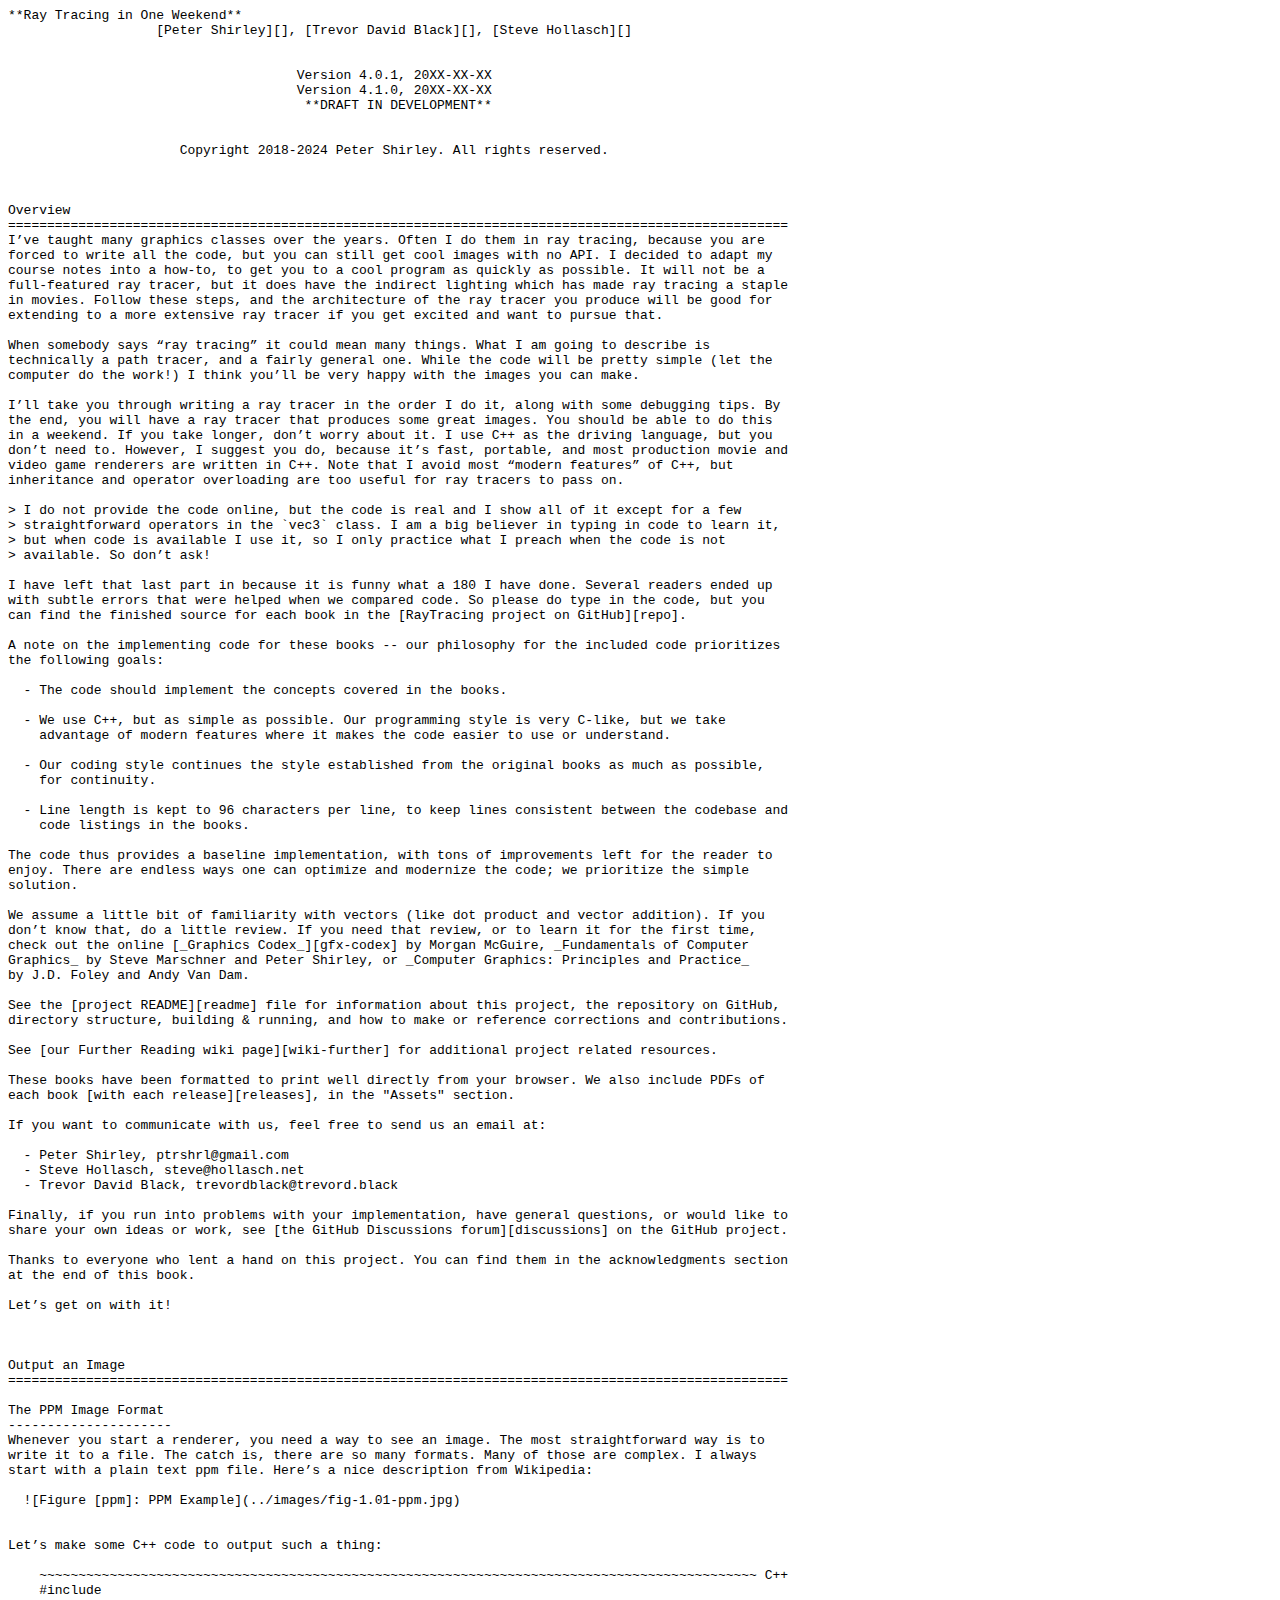
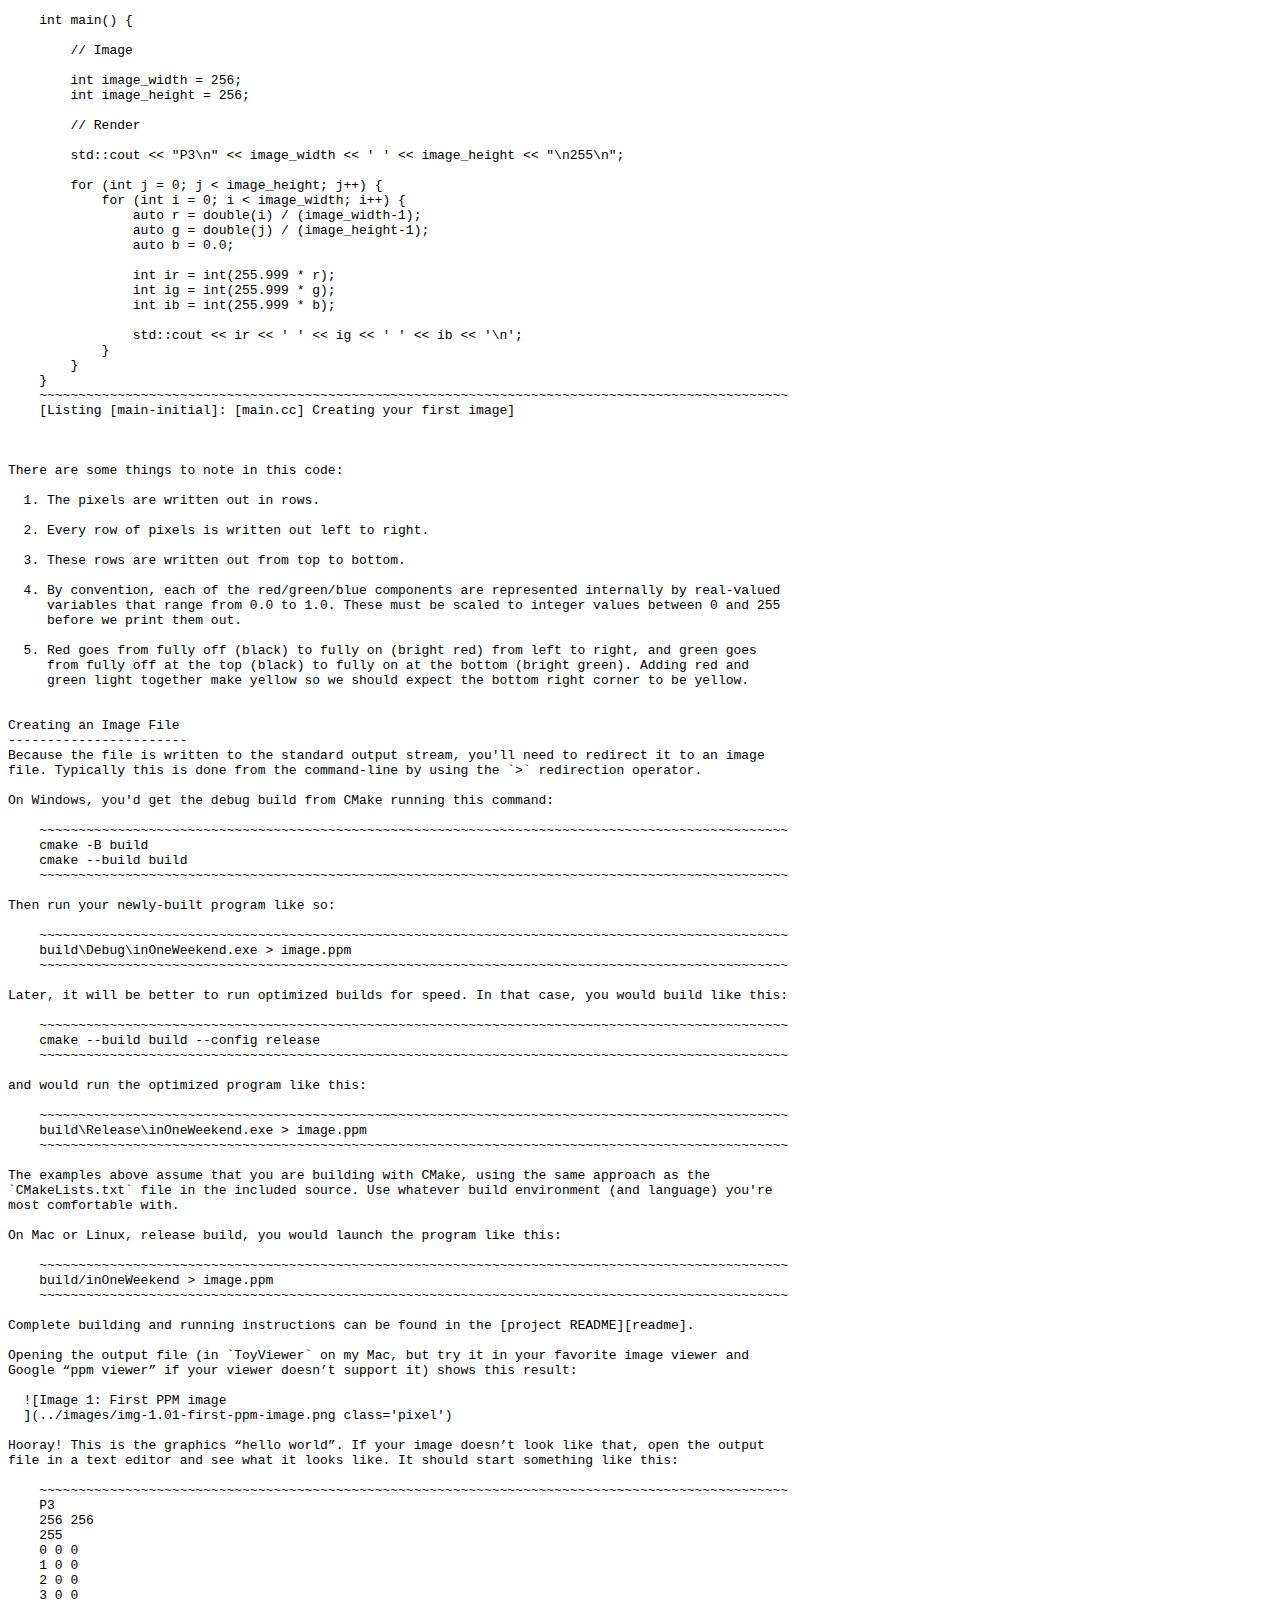
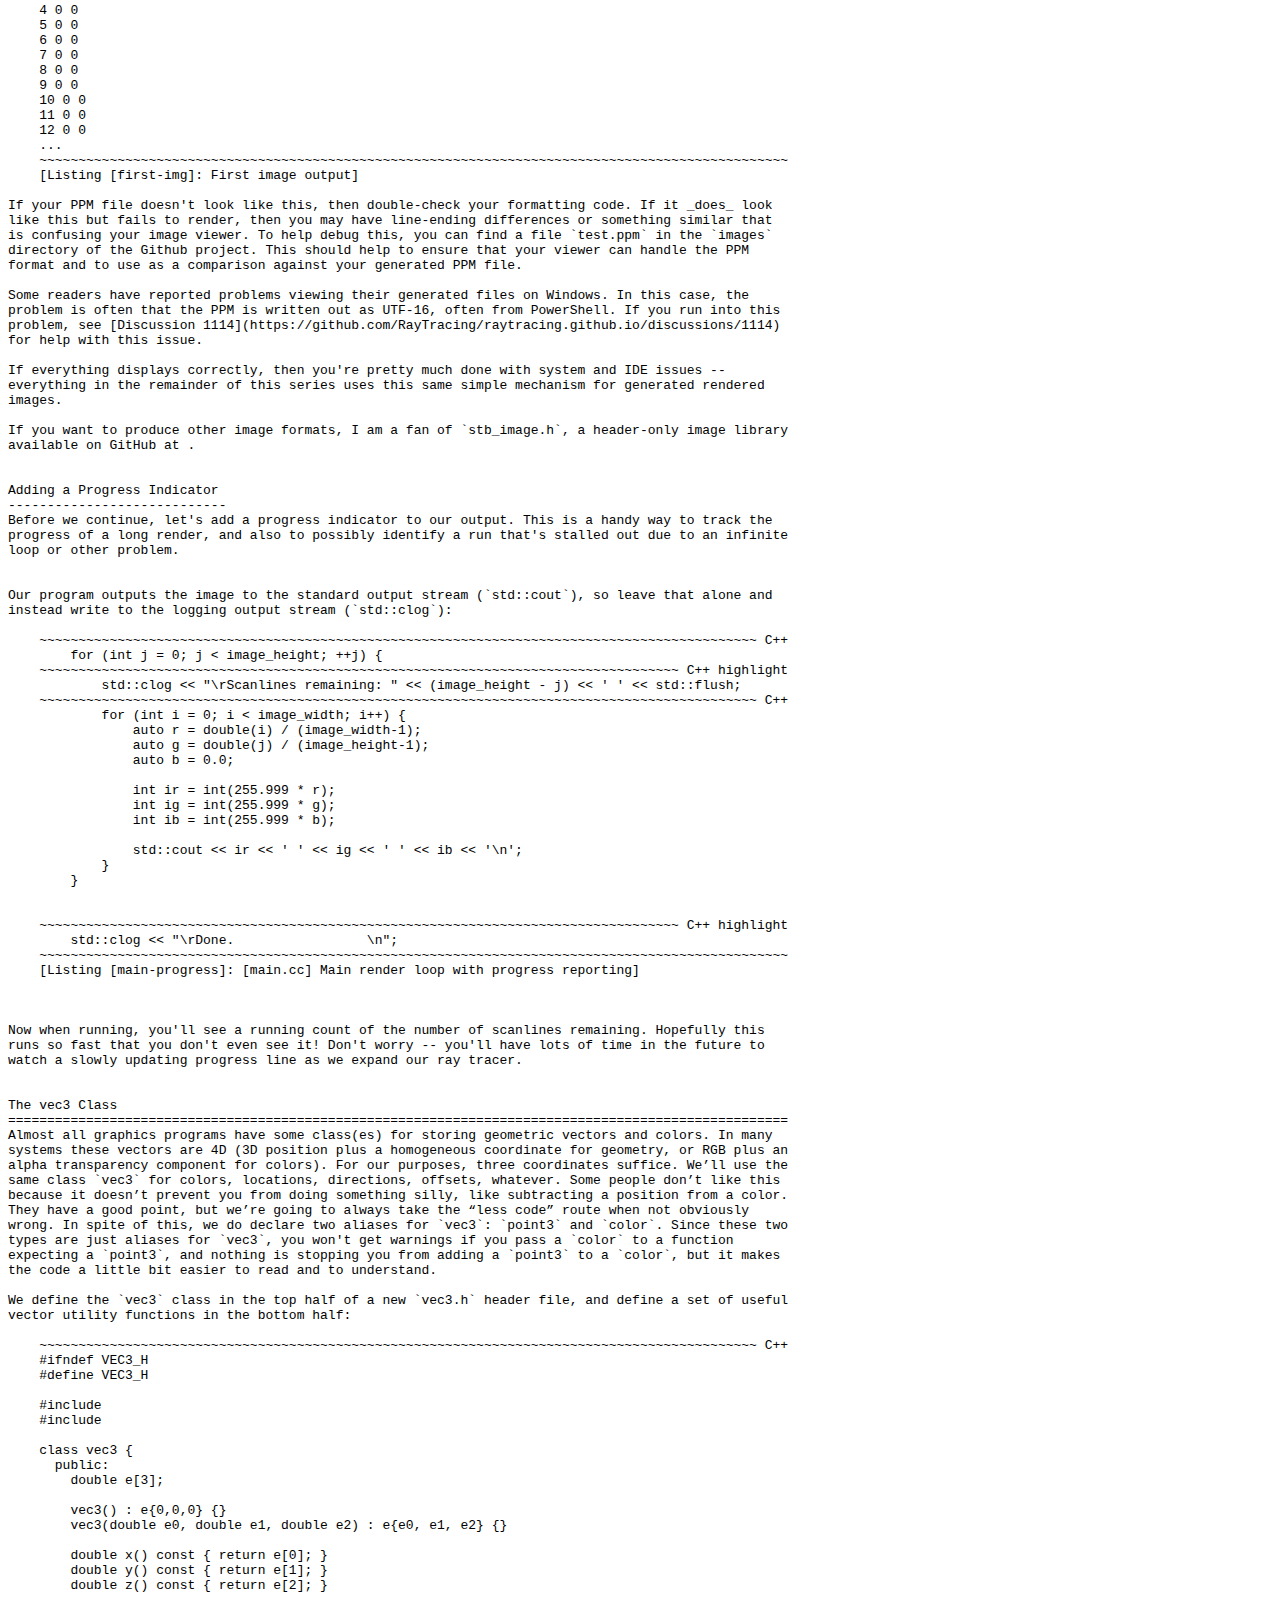
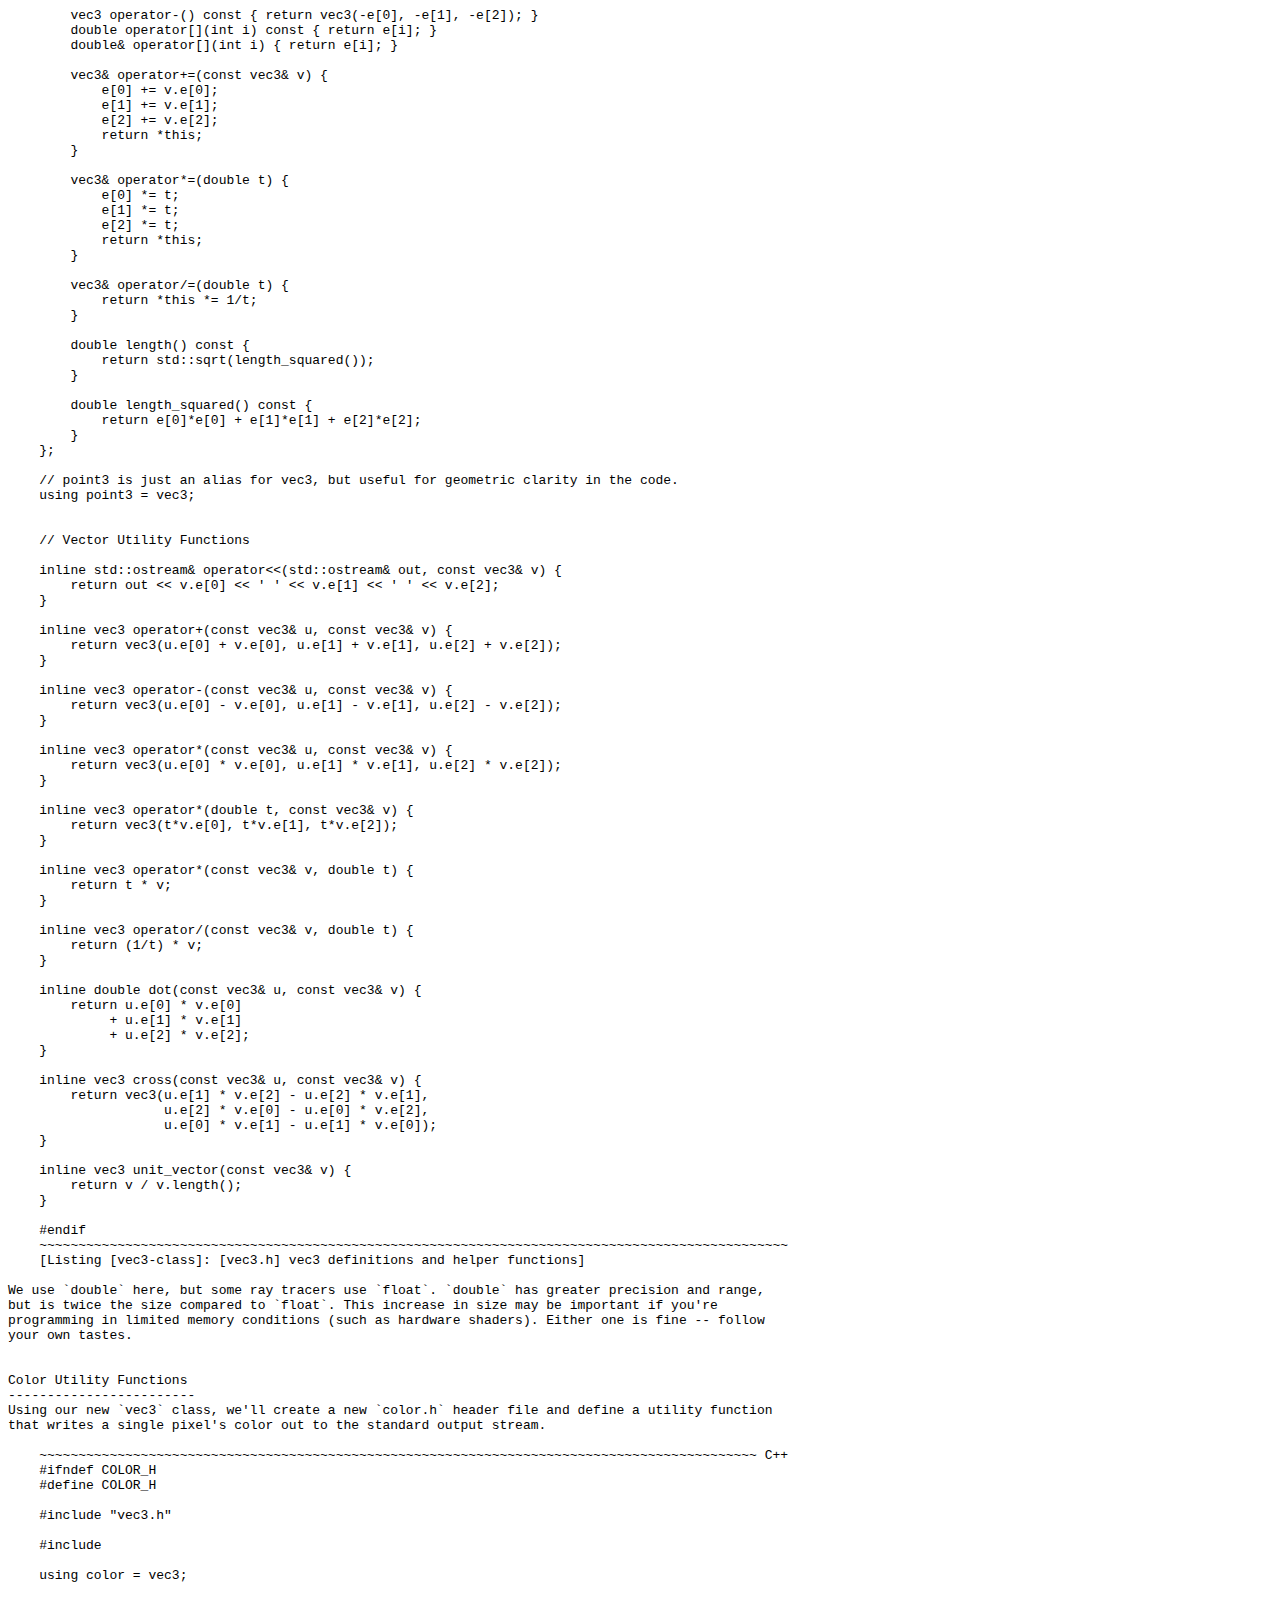
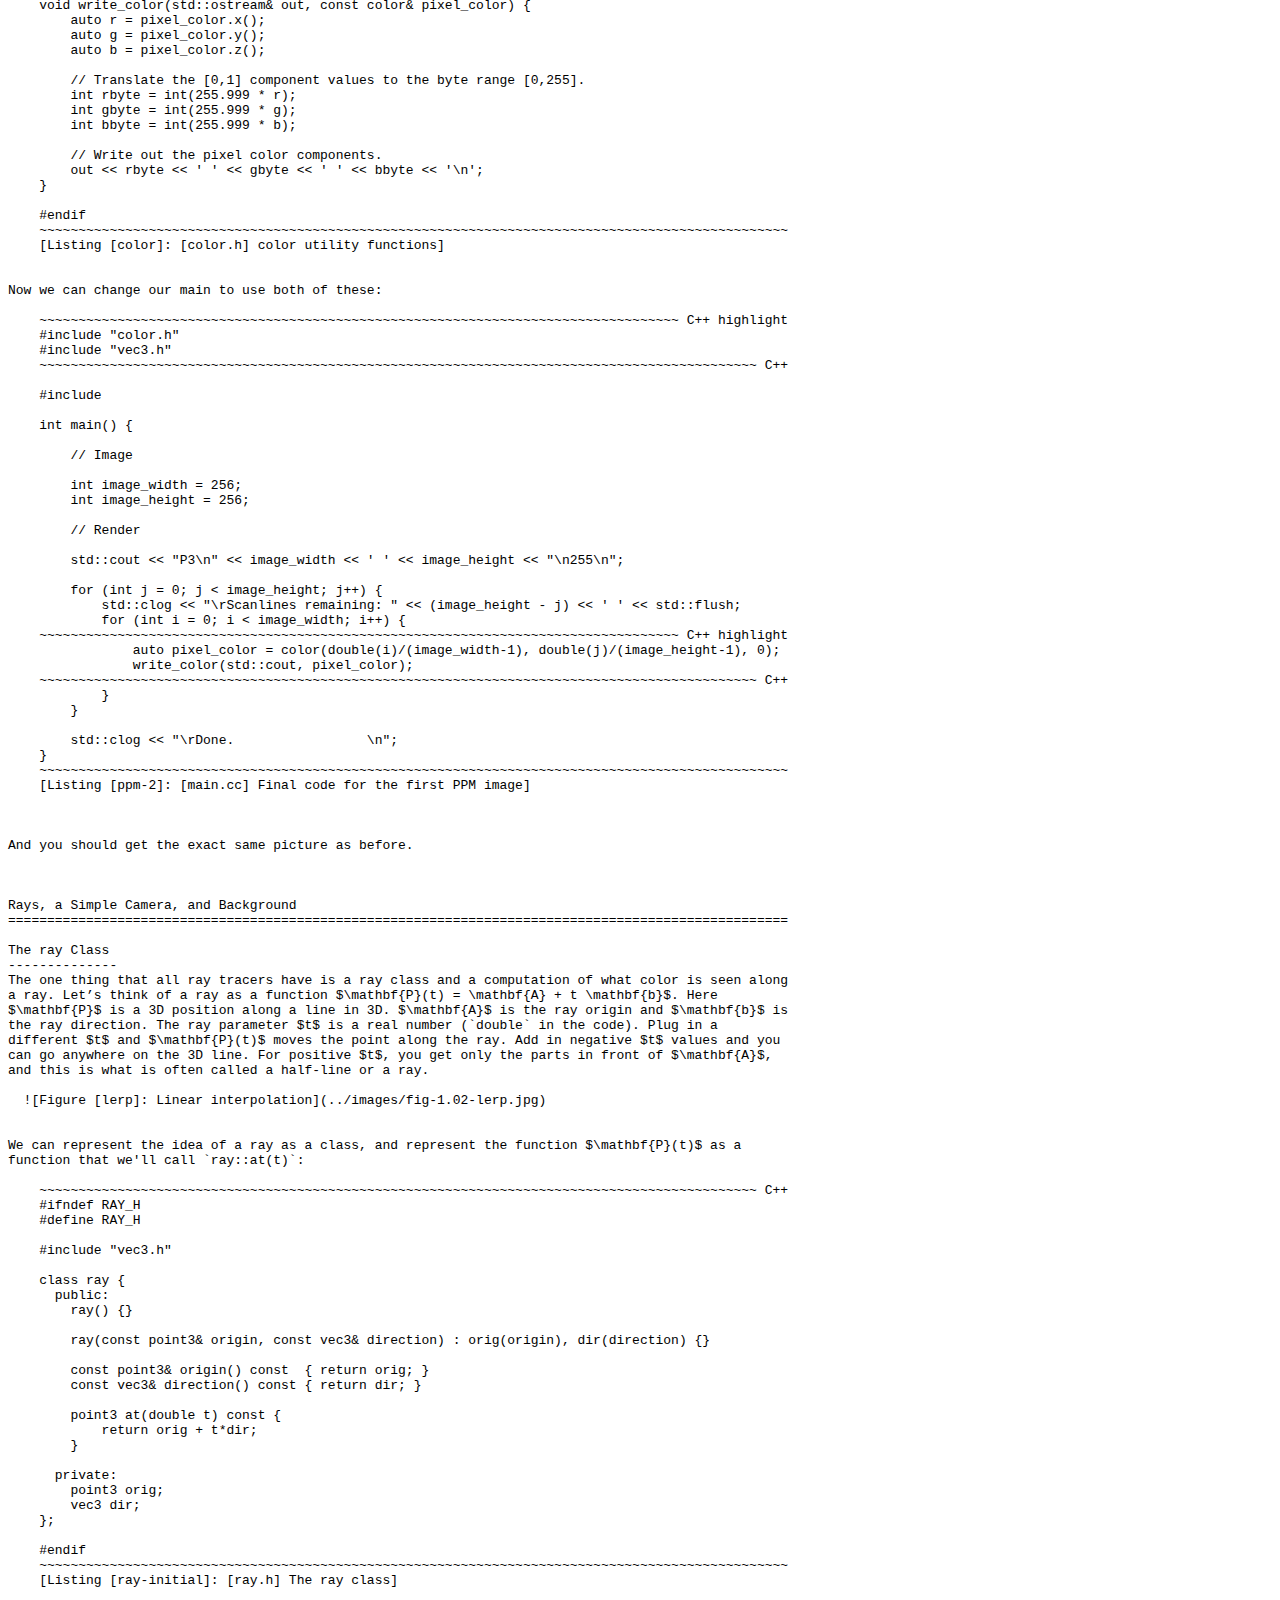
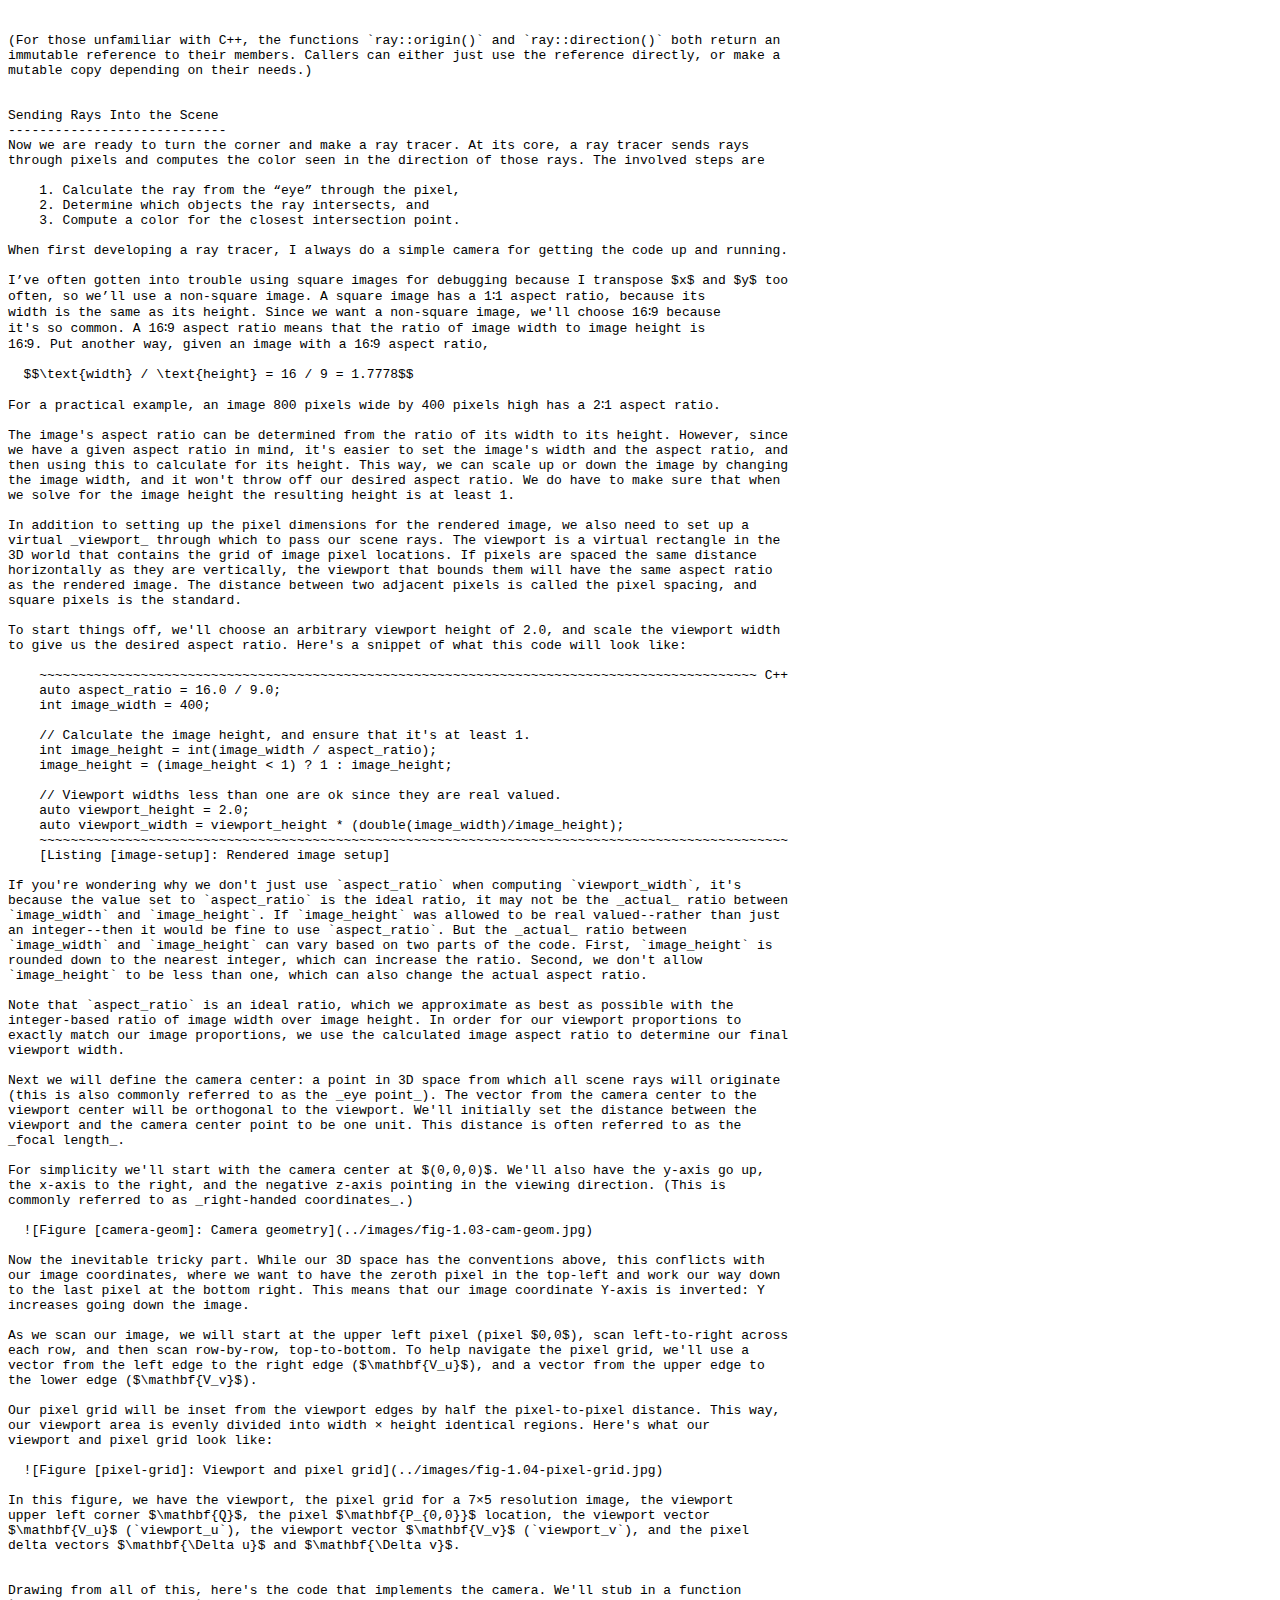
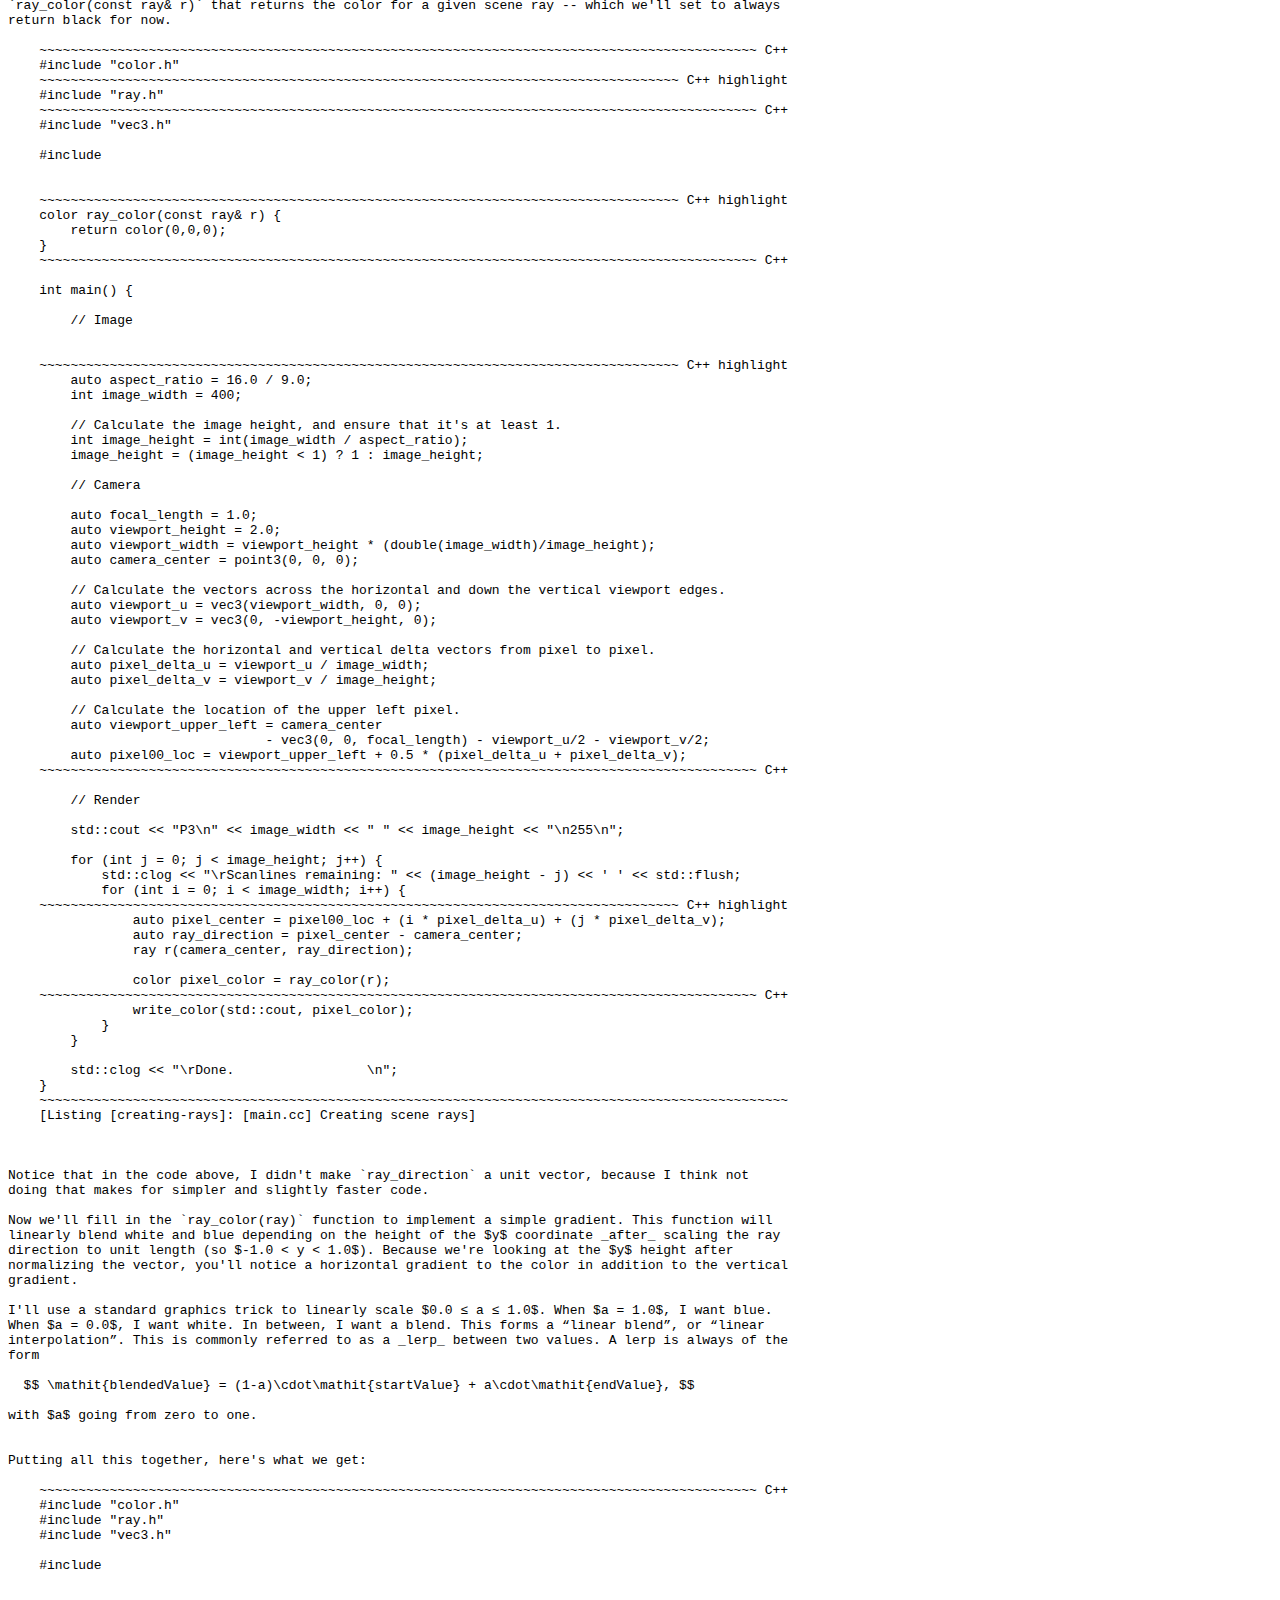
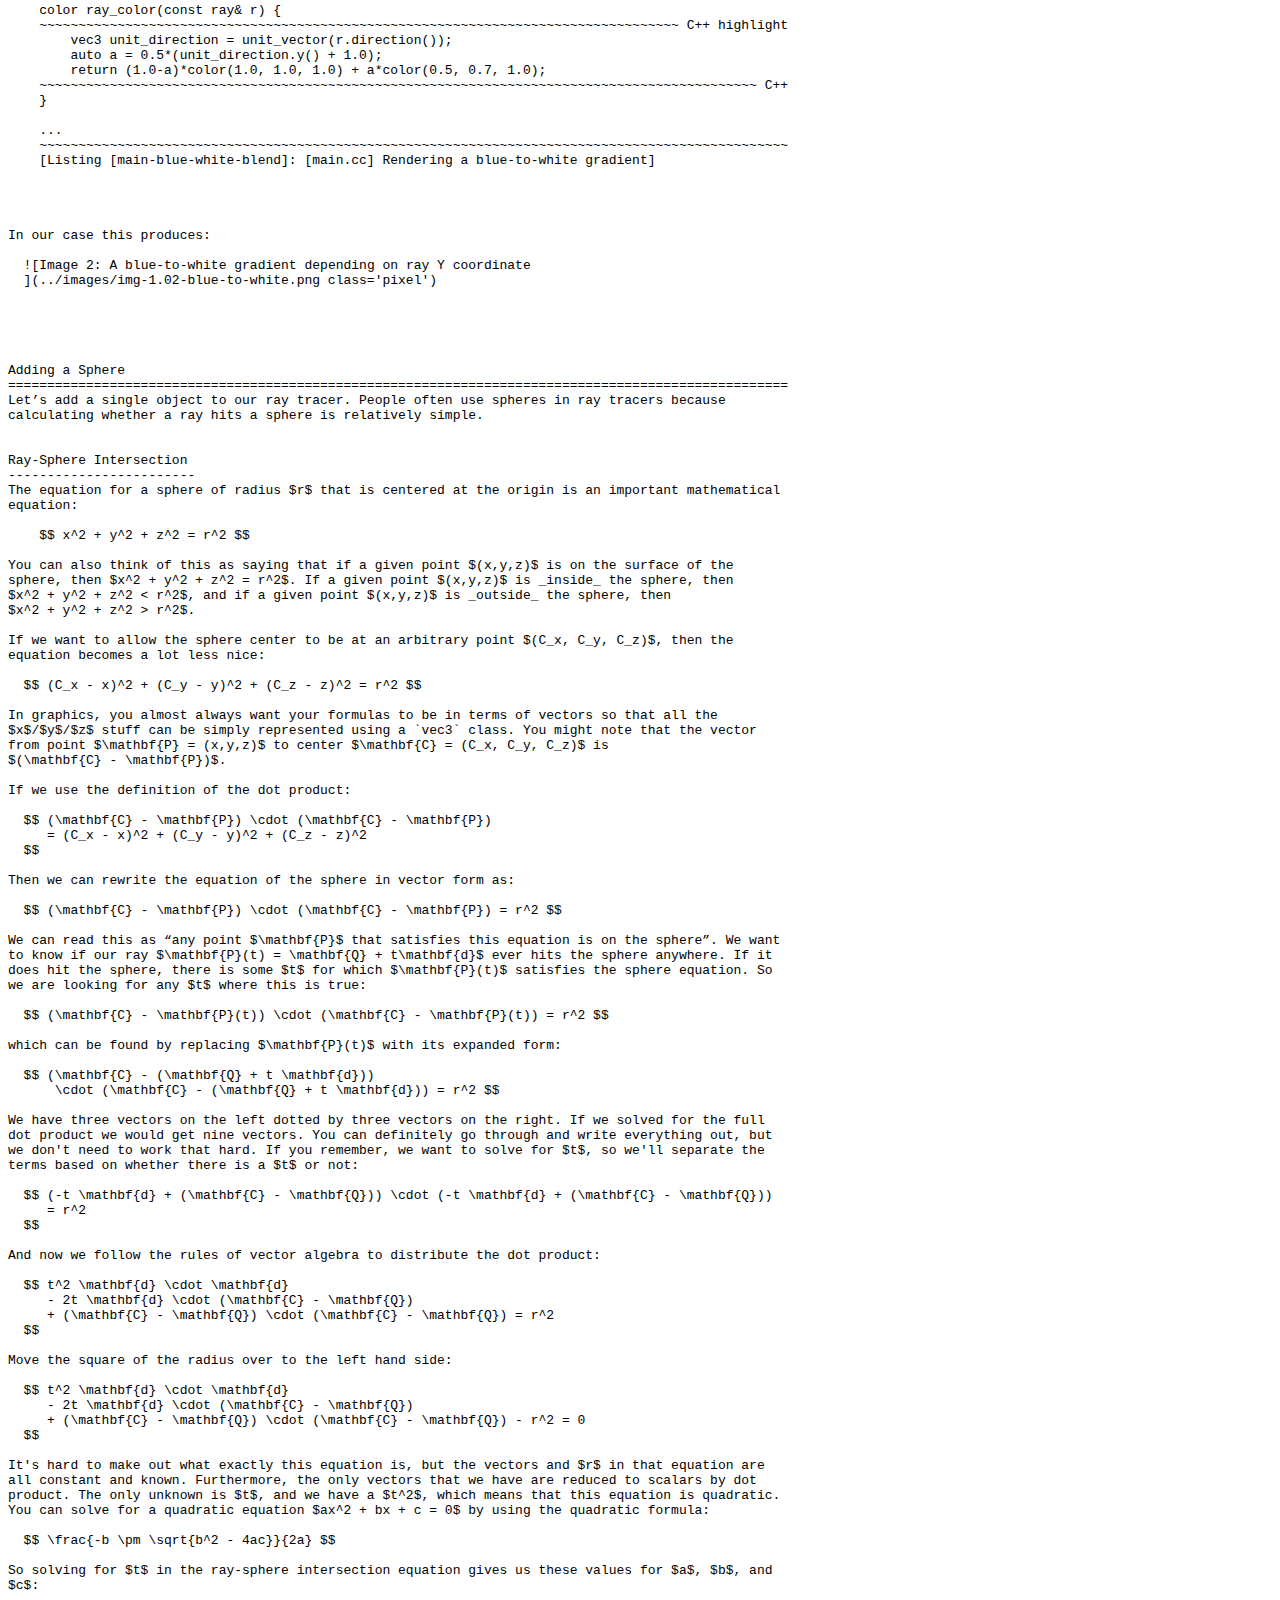
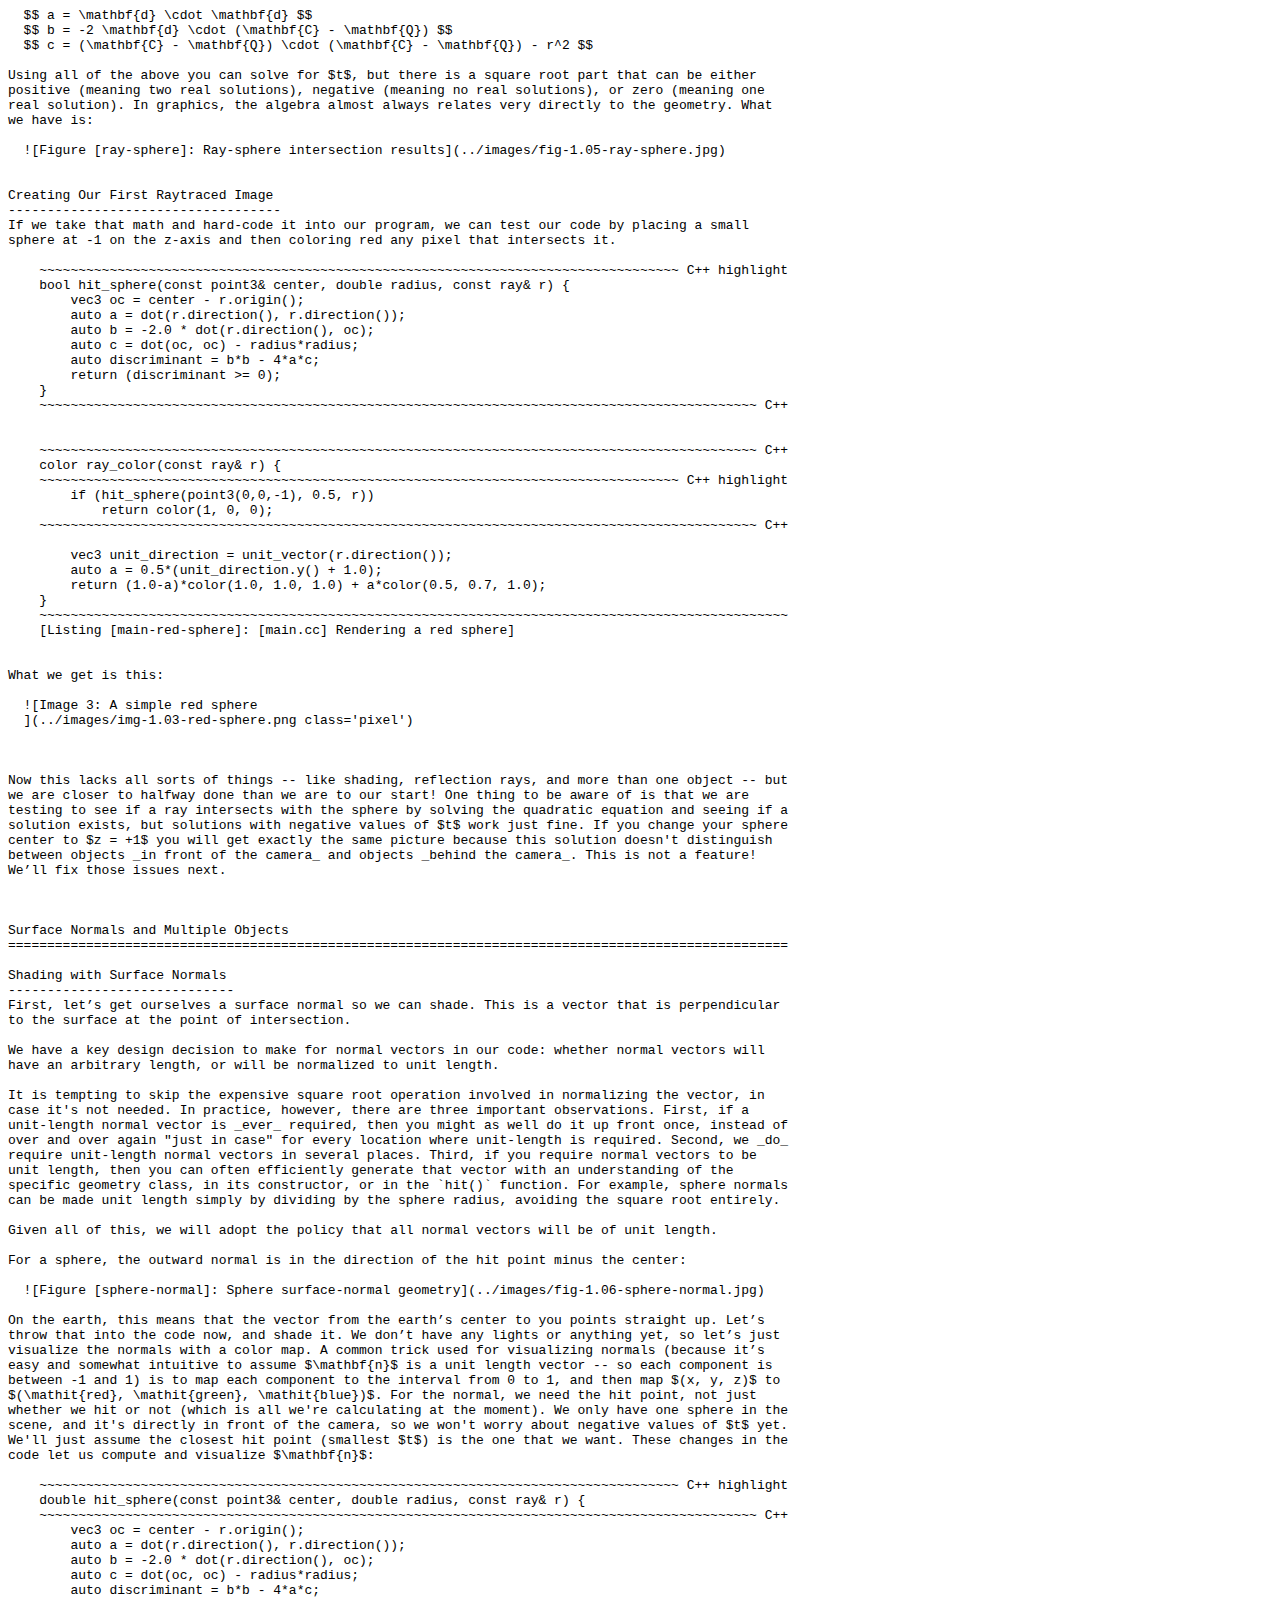
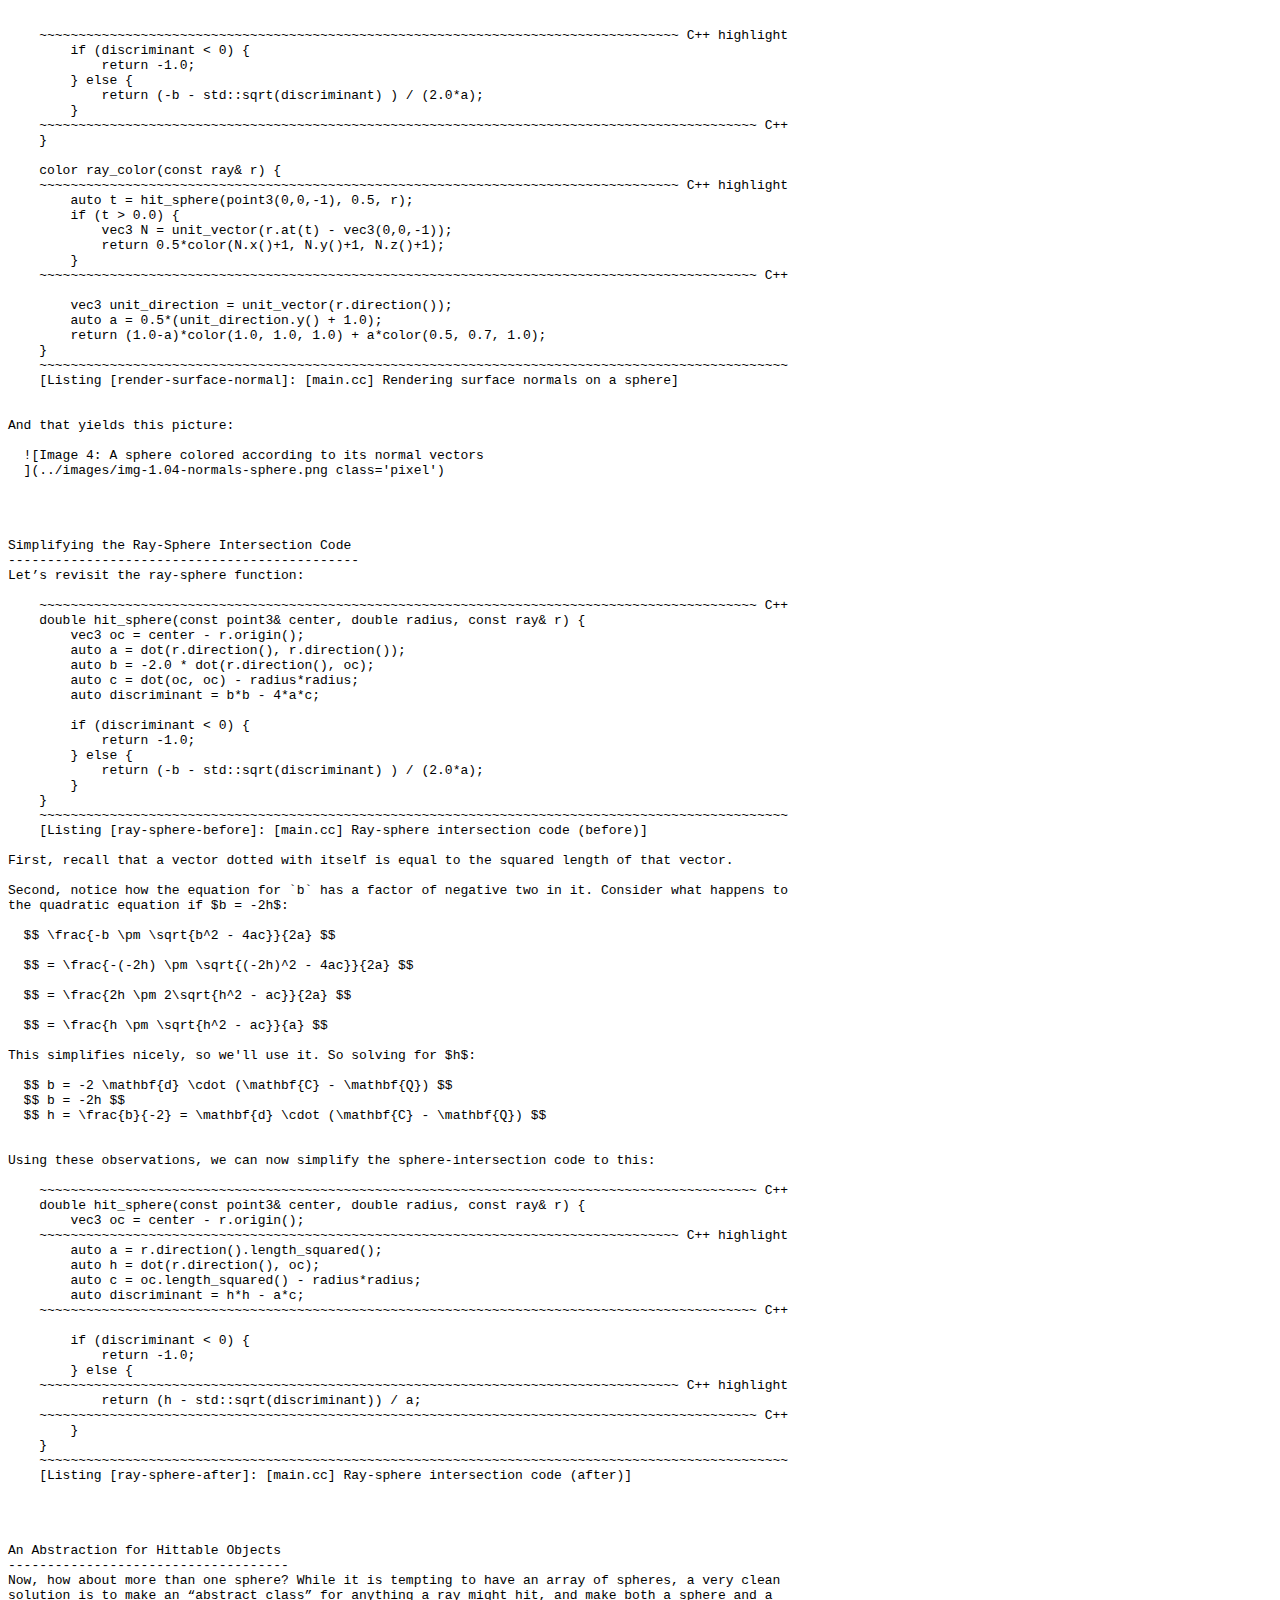
==== books/RayTracingInOneWeekend.html @ ee5a9389 "Set up for v4.1.0 development" ====
<!DOCTYPE html>
<meta charset="utf-8">
<link rel="icon" type="image/png" href="../favicon.png">
<!-- Markdeep: https://casual-effects.com/markdeep/ -->



                                   **Ray Tracing in One Weekend**
                   [Peter Shirley][], [Trevor David Black][], [Steve Hollasch][]
                                                <br>
                                     Version 4.0.1, 20XX-XX-XX
                                     Version 4.1.0, 20XX-XX-XX
                                      **DRAFT IN DEVELOPMENT**
                                                <br>
                      Copyright 2018-2024 Peter Shirley. All rights reserved.



Overview
====================================================================================================
I’ve taught many graphics classes over the years. Often I do them in ray tracing, because you are
forced to write all the code, but you can still get cool images with no API. I decided to adapt my
course notes into a how-to, to get you to a cool program as quickly as possible. It will not be a
full-featured ray tracer, but it does have the indirect lighting which has made ray tracing a staple
in movies. Follow these steps, and the architecture of the ray tracer you produce will be good for
extending to a more extensive ray tracer if you get excited and want to pursue that.

When somebody says “ray tracing” it could mean many things. What I am going to describe is
technically a path tracer, and a fairly general one. While the code will be pretty simple (let the
computer do the work!) I think you’ll be very happy with the images you can make.

I’ll take you through writing a ray tracer in the order I do it, along with some debugging tips. By
the end, you will have a ray tracer that produces some great images. You should be able to do this
in a weekend. If you take longer, don’t worry about it. I use C++ as the driving language, but you
don’t need to. However, I suggest you do, because it’s fast, portable, and most production movie and
video game renderers are written in C++. Note that I avoid most “modern features” of C++, but
inheritance and operator overloading are too useful for ray tracers to pass on.

> I do not provide the code online, but the code is real and I show all of it except for a few
> straightforward operators in the `vec3` class. I am a big believer in typing in code to learn it,
> but when code is available I use it, so I only practice what I preach when the code is not
> available. So don’t ask!

I have left that last part in because it is funny what a 180 I have done. Several readers ended up
with subtle errors that were helped when we compared code. So please do type in the code, but you
can find the finished source for each book in the [RayTracing project on GitHub][repo].

A note on the implementing code for these books -- our philosophy for the included code prioritizes
the following goals:

  - The code should implement the concepts covered in the books.

  - We use C++, but as simple as possible. Our programming style is very C-like, but we take
    advantage of modern features where it makes the code easier to use or understand.

  - Our coding style continues the style established from the original books as much as possible,
    for continuity.

  - Line length is kept to 96 characters per line, to keep lines consistent between the codebase and
    code listings in the books.

The code thus provides a baseline implementation, with tons of improvements left for the reader to
enjoy. There are endless ways one can optimize and modernize the code; we prioritize the simple
solution.

We assume a little bit of familiarity with vectors (like dot product and vector addition). If you
don’t know that, do a little review. If you need that review, or to learn it for the first time,
check out the online [_Graphics Codex_][gfx-codex] by Morgan McGuire, _Fundamentals of Computer
Graphics_ by Steve Marschner and Peter Shirley, or _Computer Graphics: Principles and Practice_
by J.D. Foley and Andy Van Dam.

See the [project README][readme] file for information about this project, the repository on GitHub,
directory structure, building & running, and how to make or reference corrections and contributions.

See [our Further Reading wiki page][wiki-further] for additional project related resources.

These books have been formatted to print well directly from your browser. We also include PDFs of
each book [with each release][releases], in the "Assets" section.

If you want to communicate with us, feel free to send us an email at:

  - Peter Shirley, ptrshrl@gmail.com
  - Steve Hollasch, steve@hollasch.net
  - Trevor David Black, trevordblack@trevord.black

Finally, if you run into problems with your implementation, have general questions, or would like to
share your own ideas or work, see [the GitHub Discussions forum][discussions] on the GitHub project.

Thanks to everyone who lent a hand on this project. You can find them in the acknowledgments section
at the end of this book.

Let’s get on with it!



Output an Image
====================================================================================================

The PPM Image Format
---------------------
Whenever you start a renderer, you need a way to see an image. The most straightforward way is to
write it to a file. The catch is, there are so many formats. Many of those are complex. I always
start with a plain text ppm file. Here’s a nice description from Wikipedia:

  ![Figure [ppm]: PPM Example](../images/fig-1.01-ppm.jpg)

<div class='together'>
Let’s make some C++ code to output such a thing:

    ~~~~~~~~~~~~~~~~~~~~~~~~~~~~~~~~~~~~~~~~~~~~~~~~~~~~~~~~~~~~~~~~~~~~~~~~~~~~~~~~~~~~~~~~~~~~ C++
    #include <iostream>

    int main() {

        // Image

        int image_width = 256;
        int image_height = 256;

        // Render

        std::cout << "P3\n" << image_width << ' ' << image_height << "\n255\n";

        for (int j = 0; j < image_height; j++) {
            for (int i = 0; i < image_width; i++) {
                auto r = double(i) / (image_width-1);
                auto g = double(j) / (image_height-1);
                auto b = 0.0;

                int ir = int(255.999 * r);
                int ig = int(255.999 * g);
                int ib = int(255.999 * b);

                std::cout << ir << ' ' << ig << ' ' << ib << '\n';
            }
        }
    }
    ~~~~~~~~~~~~~~~~~~~~~~~~~~~~~~~~~~~~~~~~~~~~~~~~~~~~~~~~~~~~~~~~~~~~~~~~~~~~~~~~~~~~~~~~~~~~~~~~
    [Listing [main-initial]: <kbd>[main.cc]</kbd> Creating your first image]

</div>

There are some things to note in this code:

  1. The pixels are written out in rows.

  2. Every row of pixels is written out left to right.

  3. These rows are written out from top to bottom.

  4. By convention, each of the red/green/blue components are represented internally by real-valued
     variables that range from 0.0 to 1.0. These must be scaled to integer values between 0 and 255
     before we print them out.

  5. Red goes from fully off (black) to fully on (bright red) from left to right, and green goes
     from fully off at the top (black) to fully on at the bottom (bright green). Adding red and
     green light together make yellow so we should expect the bottom right corner to be yellow.


Creating an Image File
-----------------------
Because the file is written to the standard output stream, you'll need to redirect it to an image
file. Typically this is done from the command-line by using the `>` redirection operator.

On Windows, you'd get the debug build from CMake running this command:

    ~~~~~~~~~~~~~~~~~~~~~~~~~~~~~~~~~~~~~~~~~~~~~~~~~~~~~~~~~~~~~~~~~~~~~~~~~~~~~~~~~~~~~~~~~~~~~~~~
    cmake -B build
    cmake --build build
    ~~~~~~~~~~~~~~~~~~~~~~~~~~~~~~~~~~~~~~~~~~~~~~~~~~~~~~~~~~~~~~~~~~~~~~~~~~~~~~~~~~~~~~~~~~~~~~~~

Then run your newly-built program like so:

    ~~~~~~~~~~~~~~~~~~~~~~~~~~~~~~~~~~~~~~~~~~~~~~~~~~~~~~~~~~~~~~~~~~~~~~~~~~~~~~~~~~~~~~~~~~~~~~~~
    build\Debug\inOneWeekend.exe > image.ppm
    ~~~~~~~~~~~~~~~~~~~~~~~~~~~~~~~~~~~~~~~~~~~~~~~~~~~~~~~~~~~~~~~~~~~~~~~~~~~~~~~~~~~~~~~~~~~~~~~~

Later, it will be better to run optimized builds for speed. In that case, you would build like this:

    ~~~~~~~~~~~~~~~~~~~~~~~~~~~~~~~~~~~~~~~~~~~~~~~~~~~~~~~~~~~~~~~~~~~~~~~~~~~~~~~~~~~~~~~~~~~~~~~~
    cmake --build build --config release
    ~~~~~~~~~~~~~~~~~~~~~~~~~~~~~~~~~~~~~~~~~~~~~~~~~~~~~~~~~~~~~~~~~~~~~~~~~~~~~~~~~~~~~~~~~~~~~~~~

and would run the optimized program like this:

    ~~~~~~~~~~~~~~~~~~~~~~~~~~~~~~~~~~~~~~~~~~~~~~~~~~~~~~~~~~~~~~~~~~~~~~~~~~~~~~~~~~~~~~~~~~~~~~~~
    build\Release\inOneWeekend.exe > image.ppm
    ~~~~~~~~~~~~~~~~~~~~~~~~~~~~~~~~~~~~~~~~~~~~~~~~~~~~~~~~~~~~~~~~~~~~~~~~~~~~~~~~~~~~~~~~~~~~~~~~

The examples above assume that you are building with CMake, using the same approach as the
`CMakeLists.txt` file in the included source. Use whatever build environment (and language) you're
most comfortable with.

On Mac or Linux, release build, you would launch the program like this:

    ~~~~~~~~~~~~~~~~~~~~~~~~~~~~~~~~~~~~~~~~~~~~~~~~~~~~~~~~~~~~~~~~~~~~~~~~~~~~~~~~~~~~~~~~~~~~~~~~
    build/inOneWeekend > image.ppm
    ~~~~~~~~~~~~~~~~~~~~~~~~~~~~~~~~~~~~~~~~~~~~~~~~~~~~~~~~~~~~~~~~~~~~~~~~~~~~~~~~~~~~~~~~~~~~~~~~

Complete building and running instructions can be found in the [project README][readme].

Opening the output file (in `ToyViewer` on my Mac, but try it in your favorite image viewer and
Google “ppm viewer” if your viewer doesn’t support it) shows this result:

  ![<span class='num'>Image 1:</span> First PPM image
  ](../images/img-1.01-first-ppm-image.png class='pixel')

Hooray! This is the graphics “hello world”. If your image doesn’t look like that, open the output
file in a text editor and see what it looks like. It should start something like this:

    ~~~~~~~~~~~~~~~~~~~~~~~~~~~~~~~~~~~~~~~~~~~~~~~~~~~~~~~~~~~~~~~~~~~~~~~~~~~~~~~~~~~~~~~~~~~~~~~~
    P3
    256 256
    255
    0 0 0
    1 0 0
    2 0 0
    3 0 0
    4 0 0
    5 0 0
    6 0 0
    7 0 0
    8 0 0
    9 0 0
    10 0 0
    11 0 0
    12 0 0
    ...
    ~~~~~~~~~~~~~~~~~~~~~~~~~~~~~~~~~~~~~~~~~~~~~~~~~~~~~~~~~~~~~~~~~~~~~~~~~~~~~~~~~~~~~~~~~~~~~~~~
    [Listing [first-img]: First image output]

If your PPM file doesn't look like this, then double-check your formatting code. If it _does_ look
like this but fails to render, then you may have line-ending differences or something similar that
is confusing your image viewer. To help debug this, you can find a file `test.ppm` in the `images`
directory of the Github project. This should help to ensure that your viewer can handle the PPM
format and to use as a comparison against your generated PPM file.

Some readers have reported problems viewing their generated files on Windows. In this case, the
problem is often that the PPM is written out as UTF-16, often from PowerShell. If you run into this
problem, see [Discussion 1114](https://github.com/RayTracing/raytracing.github.io/discussions/1114)
for help with this issue.

If everything displays correctly, then you're pretty much done with system and IDE issues --
everything in the remainder of this series uses this same simple mechanism for generated rendered
images.

If you want to produce other image formats, I am a fan of `stb_image.h`, a header-only image library
available on GitHub at <https://github.com/nothings/stb>.


Adding a Progress Indicator
----------------------------
Before we continue, let's add a progress indicator to our output. This is a handy way to track the
progress of a long render, and also to possibly identify a run that's stalled out due to an infinite
loop or other problem.

<div class='together'>
Our program outputs the image to the standard output stream (`std::cout`), so leave that alone and
instead write to the logging output stream (`std::clog`):

    ~~~~~~~~~~~~~~~~~~~~~~~~~~~~~~~~~~~~~~~~~~~~~~~~~~~~~~~~~~~~~~~~~~~~~~~~~~~~~~~~~~~~~~~~~~~~ C++
        for (int j = 0; j < image_height; ++j) {
    ~~~~~~~~~~~~~~~~~~~~~~~~~~~~~~~~~~~~~~~~~~~~~~~~~~~~~~~~~~~~~~~~~~~~~~~~~~~~~~~~~~ C++ highlight
            std::clog << "\rScanlines remaining: " << (image_height - j) << ' ' << std::flush;
    ~~~~~~~~~~~~~~~~~~~~~~~~~~~~~~~~~~~~~~~~~~~~~~~~~~~~~~~~~~~~~~~~~~~~~~~~~~~~~~~~~~~~~~~~~~~~ C++
            for (int i = 0; i < image_width; i++) {
                auto r = double(i) / (image_width-1);
                auto g = double(j) / (image_height-1);
                auto b = 0.0;

                int ir = int(255.999 * r);
                int ig = int(255.999 * g);
                int ib = int(255.999 * b);

                std::cout << ir << ' ' << ig << ' ' << ib << '\n';
            }
        }


    ~~~~~~~~~~~~~~~~~~~~~~~~~~~~~~~~~~~~~~~~~~~~~~~~~~~~~~~~~~~~~~~~~~~~~~~~~~~~~~~~~~ C++ highlight
        std::clog << "\rDone.                 \n";
    ~~~~~~~~~~~~~~~~~~~~~~~~~~~~~~~~~~~~~~~~~~~~~~~~~~~~~~~~~~~~~~~~~~~~~~~~~~~~~~~~~~~~~~~~~~~~~~~~
    [Listing [main-progress]: <kbd>[main.cc]</kbd> Main render loop with progress reporting]

</div>

Now when running, you'll see a running count of the number of scanlines remaining. Hopefully this
runs so fast that you don't even see it! Don't worry -- you'll have lots of time in the future to
watch a slowly updating progress line as we expand our ray tracer.


The vec3 Class
====================================================================================================
Almost all graphics programs have some class(es) for storing geometric vectors and colors. In many
systems these vectors are 4D (3D position plus a homogeneous coordinate for geometry, or RGB plus an
alpha transparency component for colors). For our purposes, three coordinates suffice. We’ll use the
same class `vec3` for colors, locations, directions, offsets, whatever. Some people don’t like this
because it doesn’t prevent you from doing something silly, like subtracting a position from a color.
They have a good point, but we’re going to always take the “less code” route when not obviously
wrong. In spite of this, we do declare two aliases for `vec3`: `point3` and `color`. Since these two
types are just aliases for `vec3`, you won't get warnings if you pass a `color` to a function
expecting a `point3`, and nothing is stopping you from adding a `point3` to a `color`, but it makes
the code a little bit easier to read and to understand.

We define the `vec3` class in the top half of a new `vec3.h` header file, and define a set of useful
vector utility functions in the bottom half:

    ~~~~~~~~~~~~~~~~~~~~~~~~~~~~~~~~~~~~~~~~~~~~~~~~~~~~~~~~~~~~~~~~~~~~~~~~~~~~~~~~~~~~~~~~~~~~ C++
    #ifndef VEC3_H
    #define VEC3_H

    #include <cmath>
    #include <iostream>

    class vec3 {
      public:
        double e[3];

        vec3() : e{0,0,0} {}
        vec3(double e0, double e1, double e2) : e{e0, e1, e2} {}

        double x() const { return e[0]; }
        double y() const { return e[1]; }
        double z() const { return e[2]; }

        vec3 operator-() const { return vec3(-e[0], -e[1], -e[2]); }
        double operator[](int i) const { return e[i]; }
        double& operator[](int i) { return e[i]; }

        vec3& operator+=(const vec3& v) {
            e[0] += v.e[0];
            e[1] += v.e[1];
            e[2] += v.e[2];
            return *this;
        }

        vec3& operator*=(double t) {
            e[0] *= t;
            e[1] *= t;
            e[2] *= t;
            return *this;
        }

        vec3& operator/=(double t) {
            return *this *= 1/t;
        }

        double length() const {
            return std::sqrt(length_squared());
        }

        double length_squared() const {
            return e[0]*e[0] + e[1]*e[1] + e[2]*e[2];
        }
    };

    // point3 is just an alias for vec3, but useful for geometric clarity in the code.
    using point3 = vec3;


    // Vector Utility Functions

    inline std::ostream& operator<<(std::ostream& out, const vec3& v) {
        return out << v.e[0] << ' ' << v.e[1] << ' ' << v.e[2];
    }

    inline vec3 operator+(const vec3& u, const vec3& v) {
        return vec3(u.e[0] + v.e[0], u.e[1] + v.e[1], u.e[2] + v.e[2]);
    }

    inline vec3 operator-(const vec3& u, const vec3& v) {
        return vec3(u.e[0] - v.e[0], u.e[1] - v.e[1], u.e[2] - v.e[2]);
    }

    inline vec3 operator*(const vec3& u, const vec3& v) {
        return vec3(u.e[0] * v.e[0], u.e[1] * v.e[1], u.e[2] * v.e[2]);
    }

    inline vec3 operator*(double t, const vec3& v) {
        return vec3(t*v.e[0], t*v.e[1], t*v.e[2]);
    }

    inline vec3 operator*(const vec3& v, double t) {
        return t * v;
    }

    inline vec3 operator/(const vec3& v, double t) {
        return (1/t) * v;
    }

    inline double dot(const vec3& u, const vec3& v) {
        return u.e[0] * v.e[0]
             + u.e[1] * v.e[1]
             + u.e[2] * v.e[2];
    }

    inline vec3 cross(const vec3& u, const vec3& v) {
        return vec3(u.e[1] * v.e[2] - u.e[2] * v.e[1],
                    u.e[2] * v.e[0] - u.e[0] * v.e[2],
                    u.e[0] * v.e[1] - u.e[1] * v.e[0]);
    }

    inline vec3 unit_vector(const vec3& v) {
        return v / v.length();
    }

    #endif
    ~~~~~~~~~~~~~~~~~~~~~~~~~~~~~~~~~~~~~~~~~~~~~~~~~~~~~~~~~~~~~~~~~~~~~~~~~~~~~~~~~~~~~~~~~~~~~~~~
    [Listing [vec3-class]: <kbd>[vec3.h]</kbd> vec3 definitions and helper functions]

We use `double` here, but some ray tracers use `float`. `double` has greater precision and range,
but is twice the size compared to `float`. This increase in size may be important if you're
programming in limited memory conditions (such as hardware shaders). Either one is fine -- follow
your own tastes.


Color Utility Functions
------------------------
Using our new `vec3` class, we'll create a new `color.h` header file and define a utility function
that writes a single pixel's color out to the standard output stream.

    ~~~~~~~~~~~~~~~~~~~~~~~~~~~~~~~~~~~~~~~~~~~~~~~~~~~~~~~~~~~~~~~~~~~~~~~~~~~~~~~~~~~~~~~~~~~~ C++
    #ifndef COLOR_H
    #define COLOR_H

    #include "vec3.h"

    #include <iostream>

    using color = vec3;

    void write_color(std::ostream& out, const color& pixel_color) {
        auto r = pixel_color.x();
        auto g = pixel_color.y();
        auto b = pixel_color.z();

        // Translate the [0,1] component values to the byte range [0,255].
        int rbyte = int(255.999 * r);
        int gbyte = int(255.999 * g);
        int bbyte = int(255.999 * b);

        // Write out the pixel color components.
        out << rbyte << ' ' << gbyte << ' ' << bbyte << '\n';
    }

    #endif
    ~~~~~~~~~~~~~~~~~~~~~~~~~~~~~~~~~~~~~~~~~~~~~~~~~~~~~~~~~~~~~~~~~~~~~~~~~~~~~~~~~~~~~~~~~~~~~~~~
    [Listing [color]: <kbd>[color.h]</kbd> color utility functions]

<div class='together'>
Now we can change our main to use both of these:

    ~~~~~~~~~~~~~~~~~~~~~~~~~~~~~~~~~~~~~~~~~~~~~~~~~~~~~~~~~~~~~~~~~~~~~~~~~~~~~~~~~~ C++ highlight
    #include "color.h"
    #include "vec3.h"
    ~~~~~~~~~~~~~~~~~~~~~~~~~~~~~~~~~~~~~~~~~~~~~~~~~~~~~~~~~~~~~~~~~~~~~~~~~~~~~~~~~~~~~~~~~~~~ C++

    #include <iostream>

    int main() {

        // Image

        int image_width = 256;
        int image_height = 256;

        // Render

        std::cout << "P3\n" << image_width << ' ' << image_height << "\n255\n";

        for (int j = 0; j < image_height; j++) {
            std::clog << "\rScanlines remaining: " << (image_height - j) << ' ' << std::flush;
            for (int i = 0; i < image_width; i++) {
    ~~~~~~~~~~~~~~~~~~~~~~~~~~~~~~~~~~~~~~~~~~~~~~~~~~~~~~~~~~~~~~~~~~~~~~~~~~~~~~~~~~ C++ highlight
                auto pixel_color = color(double(i)/(image_width-1), double(j)/(image_height-1), 0);
                write_color(std::cout, pixel_color);
    ~~~~~~~~~~~~~~~~~~~~~~~~~~~~~~~~~~~~~~~~~~~~~~~~~~~~~~~~~~~~~~~~~~~~~~~~~~~~~~~~~~~~~~~~~~~~ C++
            }
        }

        std::clog << "\rDone.                 \n";
    }
    ~~~~~~~~~~~~~~~~~~~~~~~~~~~~~~~~~~~~~~~~~~~~~~~~~~~~~~~~~~~~~~~~~~~~~~~~~~~~~~~~~~~~~~~~~~~~~~~~
    [Listing [ppm-2]: <kbd>[main.cc]</kbd> Final code for the first PPM image]

</div>

And you should get the exact same picture as before.



Rays, a Simple Camera, and Background
====================================================================================================

The ray Class
--------------
The one thing that all ray tracers have is a ray class and a computation of what color is seen along
a ray. Let’s think of a ray as a function $\mathbf{P}(t) = \mathbf{A} + t \mathbf{b}$. Here
$\mathbf{P}$ is a 3D position along a line in 3D. $\mathbf{A}$ is the ray origin and $\mathbf{b}$ is
the ray direction. The ray parameter $t$ is a real number (`double` in the code). Plug in a
different $t$ and $\mathbf{P}(t)$ moves the point along the ray. Add in negative $t$ values and you
can go anywhere on the 3D line. For positive $t$, you get only the parts in front of $\mathbf{A}$,
and this is what is often called a half-line or a ray.

  ![Figure [lerp]: Linear interpolation](../images/fig-1.02-lerp.jpg)

<div class='together'>
We can represent the idea of a ray as a class, and represent the function $\mathbf{P}(t)$ as a
function that we'll call `ray::at(t)`:

    ~~~~~~~~~~~~~~~~~~~~~~~~~~~~~~~~~~~~~~~~~~~~~~~~~~~~~~~~~~~~~~~~~~~~~~~~~~~~~~~~~~~~~~~~~~~~ C++
    #ifndef RAY_H
    #define RAY_H

    #include "vec3.h"

    class ray {
      public:
        ray() {}

        ray(const point3& origin, const vec3& direction) : orig(origin), dir(direction) {}

        const point3& origin() const  { return orig; }
        const vec3& direction() const { return dir; }

        point3 at(double t) const {
            return orig + t*dir;
        }

      private:
        point3 orig;
        vec3 dir;
    };

    #endif
    ~~~~~~~~~~~~~~~~~~~~~~~~~~~~~~~~~~~~~~~~~~~~~~~~~~~~~~~~~~~~~~~~~~~~~~~~~~~~~~~~~~~~~~~~~~~~~~~~
    [Listing [ray-initial]: <kbd>[ray.h]</kbd> The ray class]

</div>

(For those unfamiliar with C++, the functions `ray::origin()` and `ray::direction()` both return an
immutable reference to their members. Callers can either just use the reference directly, or make a
mutable copy depending on their needs.)


Sending Rays Into the Scene
----------------------------
Now we are ready to turn the corner and make a ray tracer. At its core, a ray tracer sends rays
through pixels and computes the color seen in the direction of those rays. The involved steps are

    1. Calculate the ray from the “eye” through the pixel,
    2. Determine which objects the ray intersects, and
    3. Compute a color for the closest intersection point.

When first developing a ray tracer, I always do a simple camera for getting the code up and running.

I’ve often gotten into trouble using square images for debugging because I transpose $x$ and $y$ too
often, so we’ll use a non-square image. A square image has a 1&ratio;1 aspect ratio, because its
width is the same as its height. Since we want a non-square image, we'll choose 16&ratio;9 because
it's so common. A 16&ratio;9 aspect ratio means that the ratio of image width to image height is
16&ratio;9. Put another way, given an image with a 16&ratio;9 aspect ratio,

  $$\text{width} / \text{height} = 16 / 9 = 1.7778$$

For a practical example, an image 800 pixels wide by 400 pixels high has a 2&ratio;1 aspect ratio.

The image's aspect ratio can be determined from the ratio of its width to its height. However, since
we have a given aspect ratio in mind, it's easier to set the image's width and the aspect ratio, and
then using this to calculate for its height. This way, we can scale up or down the image by changing
the image width, and it won't throw off our desired aspect ratio. We do have to make sure that when
we solve for the image height the resulting height is at least 1.

In addition to setting up the pixel dimensions for the rendered image, we also need to set up a
virtual _viewport_ through which to pass our scene rays. The viewport is a virtual rectangle in the
3D world that contains the grid of image pixel locations. If pixels are spaced the same distance
horizontally as they are vertically, the viewport that bounds them will have the same aspect ratio
as the rendered image. The distance between two adjacent pixels is called the pixel spacing, and
square pixels is the standard.

To start things off, we'll choose an arbitrary viewport height of 2.0, and scale the viewport width
to give us the desired aspect ratio. Here's a snippet of what this code will look like:

    ~~~~~~~~~~~~~~~~~~~~~~~~~~~~~~~~~~~~~~~~~~~~~~~~~~~~~~~~~~~~~~~~~~~~~~~~~~~~~~~~~~~~~~~~~~~~ C++
    auto aspect_ratio = 16.0 / 9.0;
    int image_width = 400;

    // Calculate the image height, and ensure that it's at least 1.
    int image_height = int(image_width / aspect_ratio);
    image_height = (image_height < 1) ? 1 : image_height;

    // Viewport widths less than one are ok since they are real valued.
    auto viewport_height = 2.0;
    auto viewport_width = viewport_height * (double(image_width)/image_height);
    ~~~~~~~~~~~~~~~~~~~~~~~~~~~~~~~~~~~~~~~~~~~~~~~~~~~~~~~~~~~~~~~~~~~~~~~~~~~~~~~~~~~~~~~~~~~~~~~~
    [Listing [image-setup]: Rendered image setup]

If you're wondering why we don't just use `aspect_ratio` when computing `viewport_width`, it's
because the value set to `aspect_ratio` is the ideal ratio, it may not be the _actual_ ratio between
`image_width` and `image_height`. If `image_height` was allowed to be real valued--rather than just
an integer--then it would be fine to use `aspect_ratio`. But the _actual_ ratio between
`image_width` and `image_height` can vary based on two parts of the code. First, `image_height` is
rounded down to the nearest integer, which can increase the ratio. Second, we don't allow
`image_height` to be less than one, which can also change the actual aspect ratio.

Note that `aspect_ratio` is an ideal ratio, which we approximate as best as possible with the
integer-based ratio of image width over image height. In order for our viewport proportions to
exactly match our image proportions, we use the calculated image aspect ratio to determine our final
viewport width.

Next we will define the camera center: a point in 3D space from which all scene rays will originate
(this is also commonly referred to as the _eye point_). The vector from the camera center to the
viewport center will be orthogonal to the viewport. We'll initially set the distance between the
viewport and the camera center point to be one unit. This distance is often referred to as the
_focal length_.

For simplicity we'll start with the camera center at $(0,0,0)$. We'll also have the y-axis go up,
the x-axis to the right, and the negative z-axis pointing in the viewing direction. (This is
commonly referred to as _right-handed coordinates_.)

  ![Figure [camera-geom]: Camera geometry](../images/fig-1.03-cam-geom.jpg)

Now the inevitable tricky part. While our 3D space has the conventions above, this conflicts with
our image coordinates, where we want to have the zeroth pixel in the top-left and work our way down
to the last pixel at the bottom right. This means that our image coordinate Y-axis is inverted: Y
increases going down the image.

As we scan our image, we will start at the upper left pixel (pixel $0,0$), scan left-to-right across
each row, and then scan row-by-row, top-to-bottom. To help navigate the pixel grid, we'll use a
vector from the left edge to the right edge ($\mathbf{V_u}$), and a vector from the upper edge to
the lower edge ($\mathbf{V_v}$).

Our pixel grid will be inset from the viewport edges by half the pixel-to-pixel distance. This way,
our viewport area is evenly divided into width &times; height identical regions. Here's what our
viewport and pixel grid look like:

  ![Figure [pixel-grid]: Viewport and pixel grid](../images/fig-1.04-pixel-grid.jpg)

In this figure, we have the viewport, the pixel grid for a 7&times;5 resolution image, the viewport
upper left corner $\mathbf{Q}$, the pixel $\mathbf{P_{0,0}}$ location, the viewport vector
$\mathbf{V_u}$ (`viewport_u`), the viewport vector $\mathbf{V_v}$ (`viewport_v`), and the pixel
delta vectors $\mathbf{\Delta u}$ and $\mathbf{\Delta v}$.

<div class='together'>
Drawing from all of this, here's the code that implements the camera. We'll stub in a function
`ray_color(const ray& r)` that returns the color for a given scene ray -- which we'll set to always
return black for now.

    ~~~~~~~~~~~~~~~~~~~~~~~~~~~~~~~~~~~~~~~~~~~~~~~~~~~~~~~~~~~~~~~~~~~~~~~~~~~~~~~~~~~~~~~~~~~~ C++
    #include "color.h"
    ~~~~~~~~~~~~~~~~~~~~~~~~~~~~~~~~~~~~~~~~~~~~~~~~~~~~~~~~~~~~~~~~~~~~~~~~~~~~~~~~~~ C++ highlight
    #include "ray.h"
    ~~~~~~~~~~~~~~~~~~~~~~~~~~~~~~~~~~~~~~~~~~~~~~~~~~~~~~~~~~~~~~~~~~~~~~~~~~~~~~~~~~~~~~~~~~~~ C++
    #include "vec3.h"

    #include <iostream>


    ~~~~~~~~~~~~~~~~~~~~~~~~~~~~~~~~~~~~~~~~~~~~~~~~~~~~~~~~~~~~~~~~~~~~~~~~~~~~~~~~~~ C++ highlight
    color ray_color(const ray& r) {
        return color(0,0,0);
    }
    ~~~~~~~~~~~~~~~~~~~~~~~~~~~~~~~~~~~~~~~~~~~~~~~~~~~~~~~~~~~~~~~~~~~~~~~~~~~~~~~~~~~~~~~~~~~~ C++

    int main() {

        // Image


    ~~~~~~~~~~~~~~~~~~~~~~~~~~~~~~~~~~~~~~~~~~~~~~~~~~~~~~~~~~~~~~~~~~~~~~~~~~~~~~~~~~ C++ highlight
        auto aspect_ratio = 16.0 / 9.0;
        int image_width = 400;

        // Calculate the image height, and ensure that it's at least 1.
        int image_height = int(image_width / aspect_ratio);
        image_height = (image_height < 1) ? 1 : image_height;

        // Camera

        auto focal_length = 1.0;
        auto viewport_height = 2.0;
        auto viewport_width = viewport_height * (double(image_width)/image_height);
        auto camera_center = point3(0, 0, 0);

        // Calculate the vectors across the horizontal and down the vertical viewport edges.
        auto viewport_u = vec3(viewport_width, 0, 0);
        auto viewport_v = vec3(0, -viewport_height, 0);

        // Calculate the horizontal and vertical delta vectors from pixel to pixel.
        auto pixel_delta_u = viewport_u / image_width;
        auto pixel_delta_v = viewport_v / image_height;

        // Calculate the location of the upper left pixel.
        auto viewport_upper_left = camera_center
                                 - vec3(0, 0, focal_length) - viewport_u/2 - viewport_v/2;
        auto pixel00_loc = viewport_upper_left + 0.5 * (pixel_delta_u + pixel_delta_v);
    ~~~~~~~~~~~~~~~~~~~~~~~~~~~~~~~~~~~~~~~~~~~~~~~~~~~~~~~~~~~~~~~~~~~~~~~~~~~~~~~~~~~~~~~~~~~~ C++

        // Render

        std::cout << "P3\n" << image_width << " " << image_height << "\n255\n";

        for (int j = 0; j < image_height; j++) {
            std::clog << "\rScanlines remaining: " << (image_height - j) << ' ' << std::flush;
            for (int i = 0; i < image_width; i++) {
    ~~~~~~~~~~~~~~~~~~~~~~~~~~~~~~~~~~~~~~~~~~~~~~~~~~~~~~~~~~~~~~~~~~~~~~~~~~~~~~~~~~ C++ highlight
                auto pixel_center = pixel00_loc + (i * pixel_delta_u) + (j * pixel_delta_v);
                auto ray_direction = pixel_center - camera_center;
                ray r(camera_center, ray_direction);

                color pixel_color = ray_color(r);
    ~~~~~~~~~~~~~~~~~~~~~~~~~~~~~~~~~~~~~~~~~~~~~~~~~~~~~~~~~~~~~~~~~~~~~~~~~~~~~~~~~~~~~~~~~~~~ C++
                write_color(std::cout, pixel_color);
            }
        }

        std::clog << "\rDone.                 \n";
    }
    ~~~~~~~~~~~~~~~~~~~~~~~~~~~~~~~~~~~~~~~~~~~~~~~~~~~~~~~~~~~~~~~~~~~~~~~~~~~~~~~~~~~~~~~~~~~~~~~~
    [Listing [creating-rays]: <kbd>[main.cc]</kbd> Creating scene rays]

</div>

Notice that in the code above, I didn't make `ray_direction` a unit vector, because I think not
doing that makes for simpler and slightly faster code.

Now we'll fill in the `ray_color(ray)` function to implement a simple gradient. This function will
linearly blend white and blue depending on the height of the $y$ coordinate _after_ scaling the ray
direction to unit length (so $-1.0 < y < 1.0$). Because we're looking at the $y$ height after
normalizing the vector, you'll notice a horizontal gradient to the color in addition to the vertical
gradient.

I'll use a standard graphics trick to linearly scale $0.0 ≤ a ≤ 1.0$. When $a = 1.0$, I want blue.
When $a = 0.0$, I want white. In between, I want a blend. This forms a “linear blend”, or “linear
interpolation”. This is commonly referred to as a _lerp_ between two values. A lerp is always of the
form

  $$ \mathit{blendedValue} = (1-a)\cdot\mathit{startValue} + a\cdot\mathit{endValue}, $$

with $a$ going from zero to one.

<div class='together'>
Putting all this together, here's what we get:

    ~~~~~~~~~~~~~~~~~~~~~~~~~~~~~~~~~~~~~~~~~~~~~~~~~~~~~~~~~~~~~~~~~~~~~~~~~~~~~~~~~~~~~~~~~~~~ C++
    #include "color.h"
    #include "ray.h"
    #include "vec3.h"

    #include <iostream>


    color ray_color(const ray& r) {
    ~~~~~~~~~~~~~~~~~~~~~~~~~~~~~~~~~~~~~~~~~~~~~~~~~~~~~~~~~~~~~~~~~~~~~~~~~~~~~~~~~~ C++ highlight
        vec3 unit_direction = unit_vector(r.direction());
        auto a = 0.5*(unit_direction.y() + 1.0);
        return (1.0-a)*color(1.0, 1.0, 1.0) + a*color(0.5, 0.7, 1.0);
    ~~~~~~~~~~~~~~~~~~~~~~~~~~~~~~~~~~~~~~~~~~~~~~~~~~~~~~~~~~~~~~~~~~~~~~~~~~~~~~~~~~~~~~~~~~~~ C++
    }

    ...
    ~~~~~~~~~~~~~~~~~~~~~~~~~~~~~~~~~~~~~~~~~~~~~~~~~~~~~~~~~~~~~~~~~~~~~~~~~~~~~~~~~~~~~~~~~~~~~~~~
    [Listing [main-blue-white-blend]: <kbd>[main.cc]</kbd> Rendering a blue-to-white gradient]

</div>

<div class='together'>
In our case this produces:

  ![<span class='num'>Image 2:</span> A blue-to-white gradient depending on ray Y coordinate
  ](../images/img-1.02-blue-to-white.png class='pixel')

</div>



Adding a Sphere
====================================================================================================
Let’s add a single object to our ray tracer. People often use spheres in ray tracers because
calculating whether a ray hits a sphere is relatively simple.


Ray-Sphere Intersection
------------------------
The equation for a sphere of radius $r$ that is centered at the origin is an important mathematical
equation:

    $$ x^2 + y^2 + z^2 = r^2 $$

You can also think of this as saying that if a given point $(x,y,z)$ is on the surface of the
sphere, then $x^2 + y^2 + z^2 = r^2$. If a given point $(x,y,z)$ is _inside_ the sphere, then
$x^2 + y^2 + z^2 < r^2$, and if a given point $(x,y,z)$ is _outside_ the sphere, then
$x^2 + y^2 + z^2 > r^2$.

If we want to allow the sphere center to be at an arbitrary point $(C_x, C_y, C_z)$, then the
equation becomes a lot less nice:

  $$ (C_x - x)^2 + (C_y - y)^2 + (C_z - z)^2 = r^2 $$

In graphics, you almost always want your formulas to be in terms of vectors so that all the
$x$/$y$/$z$ stuff can be simply represented using a `vec3` class. You might note that the vector
from point $\mathbf{P} = (x,y,z)$ to center $\mathbf{C} = (C_x, C_y, C_z)$ is
$(\mathbf{C} - \mathbf{P})$.

If we use the definition of the dot product:

  $$ (\mathbf{C} - \mathbf{P}) \cdot (\mathbf{C} - \mathbf{P})
     = (C_x - x)^2 + (C_y - y)^2 + (C_z - z)^2
  $$

Then we can rewrite the equation of the sphere in vector form as:

  $$ (\mathbf{C} - \mathbf{P}) \cdot (\mathbf{C} - \mathbf{P}) = r^2 $$

We can read this as “any point $\mathbf{P}$ that satisfies this equation is on the sphere”. We want
to know if our ray $\mathbf{P}(t) = \mathbf{Q} + t\mathbf{d}$ ever hits the sphere anywhere. If it
does hit the sphere, there is some $t$ for which $\mathbf{P}(t)$ satisfies the sphere equation. So
we are looking for any $t$ where this is true:

  $$ (\mathbf{C} - \mathbf{P}(t)) \cdot (\mathbf{C} - \mathbf{P}(t)) = r^2 $$

which can be found by replacing $\mathbf{P}(t)$ with its expanded form:

  $$ (\mathbf{C} - (\mathbf{Q} + t \mathbf{d}))
      \cdot (\mathbf{C} - (\mathbf{Q} + t \mathbf{d})) = r^2 $$

We have three vectors on the left dotted by three vectors on the right. If we solved for the full
dot product we would get nine vectors. You can definitely go through and write everything out, but
we don't need to work that hard. If you remember, we want to solve for $t$, so we'll separate the
terms based on whether there is a $t$ or not:

  $$ (-t \mathbf{d} + (\mathbf{C} - \mathbf{Q})) \cdot (-t \mathbf{d} + (\mathbf{C} - \mathbf{Q}))
     = r^2
  $$

And now we follow the rules of vector algebra to distribute the dot product:

  $$ t^2 \mathbf{d} \cdot \mathbf{d}
     - 2t \mathbf{d} \cdot (\mathbf{C} - \mathbf{Q})
     + (\mathbf{C} - \mathbf{Q}) \cdot (\mathbf{C} - \mathbf{Q}) = r^2
  $$

Move the square of the radius over to the left hand side:

  $$ t^2 \mathbf{d} \cdot \mathbf{d}
     - 2t \mathbf{d} \cdot (\mathbf{C} - \mathbf{Q})
     + (\mathbf{C} - \mathbf{Q}) \cdot (\mathbf{C} - \mathbf{Q}) - r^2 = 0
  $$

It's hard to make out what exactly this equation is, but the vectors and $r$ in that equation are
all constant and known. Furthermore, the only vectors that we have are reduced to scalars by dot
product. The only unknown is $t$, and we have a $t^2$, which means that this equation is quadratic.
You can solve for a quadratic equation $ax^2 + bx + c = 0$ by using the quadratic formula:

  $$ \frac{-b \pm \sqrt{b^2 - 4ac}}{2a} $$

So solving for $t$ in the ray-sphere intersection equation gives us these values for $a$, $b$, and
$c$:

  $$ a = \mathbf{d} \cdot \mathbf{d} $$
  $$ b = -2 \mathbf{d} \cdot (\mathbf{C} - \mathbf{Q}) $$
  $$ c = (\mathbf{C} - \mathbf{Q}) \cdot (\mathbf{C} - \mathbf{Q}) - r^2 $$

Using all of the above you can solve for $t$, but there is a square root part that can be either
positive (meaning two real solutions), negative (meaning no real solutions), or zero (meaning one
real solution). In graphics, the algebra almost always relates very directly to the geometry. What
we have is:

  ![Figure [ray-sphere]: Ray-sphere intersection results](../images/fig-1.05-ray-sphere.jpg)


Creating Our First Raytraced Image
-----------------------------------
If we take that math and hard-code it into our program, we can test our code by placing a small
sphere at -1 on the z-axis and then coloring red any pixel that intersects it.

    ~~~~~~~~~~~~~~~~~~~~~~~~~~~~~~~~~~~~~~~~~~~~~~~~~~~~~~~~~~~~~~~~~~~~~~~~~~~~~~~~~~ C++ highlight
    bool hit_sphere(const point3& center, double radius, const ray& r) {
        vec3 oc = center - r.origin();
        auto a = dot(r.direction(), r.direction());
        auto b = -2.0 * dot(r.direction(), oc);
        auto c = dot(oc, oc) - radius*radius;
        auto discriminant = b*b - 4*a*c;
        return (discriminant >= 0);
    }
    ~~~~~~~~~~~~~~~~~~~~~~~~~~~~~~~~~~~~~~~~~~~~~~~~~~~~~~~~~~~~~~~~~~~~~~~~~~~~~~~~~~~~~~~~~~~~ C++


    ~~~~~~~~~~~~~~~~~~~~~~~~~~~~~~~~~~~~~~~~~~~~~~~~~~~~~~~~~~~~~~~~~~~~~~~~~~~~~~~~~~~~~~~~~~~~ C++
    color ray_color(const ray& r) {
    ~~~~~~~~~~~~~~~~~~~~~~~~~~~~~~~~~~~~~~~~~~~~~~~~~~~~~~~~~~~~~~~~~~~~~~~~~~~~~~~~~~ C++ highlight
        if (hit_sphere(point3(0,0,-1), 0.5, r))
            return color(1, 0, 0);
    ~~~~~~~~~~~~~~~~~~~~~~~~~~~~~~~~~~~~~~~~~~~~~~~~~~~~~~~~~~~~~~~~~~~~~~~~~~~~~~~~~~~~~~~~~~~~ C++

        vec3 unit_direction = unit_vector(r.direction());
        auto a = 0.5*(unit_direction.y() + 1.0);
        return (1.0-a)*color(1.0, 1.0, 1.0) + a*color(0.5, 0.7, 1.0);
    }
    ~~~~~~~~~~~~~~~~~~~~~~~~~~~~~~~~~~~~~~~~~~~~~~~~~~~~~~~~~~~~~~~~~~~~~~~~~~~~~~~~~~~~~~~~~~~~~~~~
    [Listing [main-red-sphere]: <kbd>[main.cc]</kbd> Rendering a red sphere]

<div class='together'>
What we get is this:

  ![<span class='num'>Image 3:</span> A simple red sphere
  ](../images/img-1.03-red-sphere.png class='pixel')

</div>

Now this lacks all sorts of things -- like shading, reflection rays, and more than one object -- but
we are closer to halfway done than we are to our start! One thing to be aware of is that we are
testing to see if a ray intersects with the sphere by solving the quadratic equation and seeing if a
solution exists, but solutions with negative values of $t$ work just fine. If you change your sphere
center to $z = +1$ you will get exactly the same picture because this solution doesn't distinguish
between objects _in front of the camera_ and objects _behind the camera_. This is not a feature!
We’ll fix those issues next.



Surface Normals and Multiple Objects
====================================================================================================

Shading with Surface Normals
-----------------------------
First, let’s get ourselves a surface normal so we can shade. This is a vector that is perpendicular
to the surface at the point of intersection.

We have a key design decision to make for normal vectors in our code: whether normal vectors will
have an arbitrary length, or will be normalized to unit length.

It is tempting to skip the expensive square root operation involved in normalizing the vector, in
case it's not needed. In practice, however, there are three important observations. First, if a
unit-length normal vector is _ever_ required, then you might as well do it up front once, instead of
over and over again "just in case" for every location where unit-length is required. Second, we _do_
require unit-length normal vectors in several places. Third, if you require normal vectors to be
unit length, then you can often efficiently generate that vector with an understanding of the
specific geometry class, in its constructor, or in the `hit()` function. For example, sphere normals
can be made unit length simply by dividing by the sphere radius, avoiding the square root entirely.

Given all of this, we will adopt the policy that all normal vectors will be of unit length.

For a sphere, the outward normal is in the direction of the hit point minus the center:

  ![Figure [sphere-normal]: Sphere surface-normal geometry](../images/fig-1.06-sphere-normal.jpg)

On the earth, this means that the vector from the earth’s center to you points straight up. Let’s
throw that into the code now, and shade it. We don’t have any lights or anything yet, so let’s just
visualize the normals with a color map. A common trick used for visualizing normals (because it’s
easy and somewhat intuitive to assume $\mathbf{n}$ is a unit length vector -- so each component is
between -1 and 1) is to map each component to the interval from 0 to 1, and then map $(x, y, z)$ to
$(\mathit{red}, \mathit{green}, \mathit{blue})$. For the normal, we need the hit point, not just
whether we hit or not (which is all we're calculating at the moment). We only have one sphere in the
scene, and it's directly in front of the camera, so we won't worry about negative values of $t$ yet.
We'll just assume the closest hit point (smallest $t$) is the one that we want. These changes in the
code let us compute and visualize $\mathbf{n}$:

    ~~~~~~~~~~~~~~~~~~~~~~~~~~~~~~~~~~~~~~~~~~~~~~~~~~~~~~~~~~~~~~~~~~~~~~~~~~~~~~~~~~ C++ highlight
    double hit_sphere(const point3& center, double radius, const ray& r) {
    ~~~~~~~~~~~~~~~~~~~~~~~~~~~~~~~~~~~~~~~~~~~~~~~~~~~~~~~~~~~~~~~~~~~~~~~~~~~~~~~~~~~~~~~~~~~~ C++
        vec3 oc = center - r.origin();
        auto a = dot(r.direction(), r.direction());
        auto b = -2.0 * dot(r.direction(), oc);
        auto c = dot(oc, oc) - radius*radius;
        auto discriminant = b*b - 4*a*c;


    ~~~~~~~~~~~~~~~~~~~~~~~~~~~~~~~~~~~~~~~~~~~~~~~~~~~~~~~~~~~~~~~~~~~~~~~~~~~~~~~~~~ C++ highlight
        if (discriminant < 0) {
            return -1.0;
        } else {
            return (-b - std::sqrt(discriminant) ) / (2.0*a);
        }
    ~~~~~~~~~~~~~~~~~~~~~~~~~~~~~~~~~~~~~~~~~~~~~~~~~~~~~~~~~~~~~~~~~~~~~~~~~~~~~~~~~~~~~~~~~~~~ C++
    }

    color ray_color(const ray& r) {
    ~~~~~~~~~~~~~~~~~~~~~~~~~~~~~~~~~~~~~~~~~~~~~~~~~~~~~~~~~~~~~~~~~~~~~~~~~~~~~~~~~~ C++ highlight
        auto t = hit_sphere(point3(0,0,-1), 0.5, r);
        if (t > 0.0) {
            vec3 N = unit_vector(r.at(t) - vec3(0,0,-1));
            return 0.5*color(N.x()+1, N.y()+1, N.z()+1);
        }
    ~~~~~~~~~~~~~~~~~~~~~~~~~~~~~~~~~~~~~~~~~~~~~~~~~~~~~~~~~~~~~~~~~~~~~~~~~~~~~~~~~~~~~~~~~~~~ C++

        vec3 unit_direction = unit_vector(r.direction());
        auto a = 0.5*(unit_direction.y() + 1.0);
        return (1.0-a)*color(1.0, 1.0, 1.0) + a*color(0.5, 0.7, 1.0);
    }
    ~~~~~~~~~~~~~~~~~~~~~~~~~~~~~~~~~~~~~~~~~~~~~~~~~~~~~~~~~~~~~~~~~~~~~~~~~~~~~~~~~~~~~~~~~~~~~~~~
    [Listing [render-surface-normal]: <kbd>[main.cc]</kbd> Rendering surface normals on a sphere]

<div class='together'>
And that yields this picture:

  ![<span class='num'>Image 4:</span> A sphere colored according to its normal vectors
  ](../images/img-1.04-normals-sphere.png class='pixel')

</div>


Simplifying the Ray-Sphere Intersection Code
---------------------------------------------
Let’s revisit the ray-sphere function:

    ~~~~~~~~~~~~~~~~~~~~~~~~~~~~~~~~~~~~~~~~~~~~~~~~~~~~~~~~~~~~~~~~~~~~~~~~~~~~~~~~~~~~~~~~~~~~ C++
    double hit_sphere(const point3& center, double radius, const ray& r) {
        vec3 oc = center - r.origin();
        auto a = dot(r.direction(), r.direction());
        auto b = -2.0 * dot(r.direction(), oc);
        auto c = dot(oc, oc) - radius*radius;
        auto discriminant = b*b - 4*a*c;

        if (discriminant < 0) {
            return -1.0;
        } else {
            return (-b - std::sqrt(discriminant) ) / (2.0*a);
        }
    }
    ~~~~~~~~~~~~~~~~~~~~~~~~~~~~~~~~~~~~~~~~~~~~~~~~~~~~~~~~~~~~~~~~~~~~~~~~~~~~~~~~~~~~~~~~~~~~~~~~
    [Listing [ray-sphere-before]: <kbd>[main.cc]</kbd> Ray-sphere intersection code (before)]

First, recall that a vector dotted with itself is equal to the squared length of that vector.

Second, notice how the equation for `b` has a factor of negative two in it. Consider what happens to
the quadratic equation if $b = -2h$:

  $$ \frac{-b \pm \sqrt{b^2 - 4ac}}{2a} $$

  $$ = \frac{-(-2h) \pm \sqrt{(-2h)^2 - 4ac}}{2a} $$

  $$ = \frac{2h \pm 2\sqrt{h^2 - ac}}{2a} $$

  $$ = \frac{h \pm \sqrt{h^2 - ac}}{a} $$

This simplifies nicely, so we'll use it. So solving for $h$:

  $$ b = -2 \mathbf{d} \cdot (\mathbf{C} - \mathbf{Q}) $$
  $$ b = -2h $$
  $$ h = \frac{b}{-2} = \mathbf{d} \cdot (\mathbf{C} - \mathbf{Q}) $$

<div class='together'>
Using these observations, we can now simplify the sphere-intersection code to this:

    ~~~~~~~~~~~~~~~~~~~~~~~~~~~~~~~~~~~~~~~~~~~~~~~~~~~~~~~~~~~~~~~~~~~~~~~~~~~~~~~~~~~~~~~~~~~~ C++
    double hit_sphere(const point3& center, double radius, const ray& r) {
        vec3 oc = center - r.origin();
    ~~~~~~~~~~~~~~~~~~~~~~~~~~~~~~~~~~~~~~~~~~~~~~~~~~~~~~~~~~~~~~~~~~~~~~~~~~~~~~~~~~ C++ highlight
        auto a = r.direction().length_squared();
        auto h = dot(r.direction(), oc);
        auto c = oc.length_squared() - radius*radius;
        auto discriminant = h*h - a*c;
    ~~~~~~~~~~~~~~~~~~~~~~~~~~~~~~~~~~~~~~~~~~~~~~~~~~~~~~~~~~~~~~~~~~~~~~~~~~~~~~~~~~~~~~~~~~~~ C++

        if (discriminant < 0) {
            return -1.0;
        } else {
    ~~~~~~~~~~~~~~~~~~~~~~~~~~~~~~~~~~~~~~~~~~~~~~~~~~~~~~~~~~~~~~~~~~~~~~~~~~~~~~~~~~ C++ highlight
            return (h - std::sqrt(discriminant)) / a;
    ~~~~~~~~~~~~~~~~~~~~~~~~~~~~~~~~~~~~~~~~~~~~~~~~~~~~~~~~~~~~~~~~~~~~~~~~~~~~~~~~~~~~~~~~~~~~ C++
        }
    }
    ~~~~~~~~~~~~~~~~~~~~~~~~~~~~~~~~~~~~~~~~~~~~~~~~~~~~~~~~~~~~~~~~~~~~~~~~~~~~~~~~~~~~~~~~~~~~~~~~
    [Listing [ray-sphere-after]: <kbd>[main.cc]</kbd> Ray-sphere intersection code (after)]

</div>


An Abstraction for Hittable Objects
------------------------------------
Now, how about more than one sphere? While it is tempting to have an array of spheres, a very clean
solution is to make an “abstract class” for anything a ray might hit, and make both a sphere and a
list of spheres just something that can be hit. What that class should be called is something of a
quandary -- calling it an “object” would be good if not for “object oriented” programming. “Surface”
is often used, with the weakness being maybe we will want volumes (fog, clouds, stuff like that).
“hittable” emphasizes the member function that unites them. I don’t love any of these, but we'll go
with “hittable”.

This `hittable` abstract class will have a `hit` function that takes in a ray. Most ray tracers have
found it convenient to add a valid interval for hits $t_{\mathit{min}}$ to $t_{\mathit{max}}$, so
the hit only “counts” if $t_{\mathit{min}} < t < t_{\mathit{max}}$. For the initial rays this is
positive $t$, but as we will see, it can simplify our code to have an interval $t_{\mathit{min}}$ to
$t_{\mathit{max}}$. One design question is whether to do things like compute the normal if we hit
something. We might end up hitting something closer as we do our search, and we will only need the
normal of the closest thing. I will go with the simple solution and compute a bundle of stuff I will
store in some structure. Here’s the abstract class:

    ~~~~~~~~~~~~~~~~~~~~~~~~~~~~~~~~~~~~~~~~~~~~~~~~~~~~~~~~~~~~~~~~~~~~~~~~~~~~~~~~~~~~~~~~~~~~ C++
    #ifndef HITTABLE_H
    #define HITTABLE_H

    #include "ray.h"

    class hit_record {
      public:
        point3 p;
        vec3 normal;
        double t;
    };

    class hittable {
      public:
        virtual ~hittable() = default;

        virtual bool hit(const ray& r, double ray_tmin, double ray_tmax, hit_record& rec) const = 0;
    };

    #endif
    ~~~~~~~~~~~~~~~~~~~~~~~~~~~~~~~~~~~~~~~~~~~~~~~~~~~~~~~~~~~~~~~~~~~~~~~~~~~~~~~~~~~~~~~~~~~~~~~~
    [Listing [hittable-initial]: <kbd>[hittable.h]</kbd> The hittable class]

<div class='together'>
And here’s the sphere:

    ~~~~~~~~~~~~~~~~~~~~~~~~~~~~~~~~~~~~~~~~~~~~~~~~~~~~~~~~~~~~~~~~~~~~~~~~~~~~~~~~~~~~~~~~~~~~ C++
    #ifndef SPHERE_H
    #define SPHERE_H

    #include "hittable.h"
    #include "vec3.h"

    class sphere : public hittable {
      public:
        sphere(const point3& center, double radius) : center(center), radius(std::fmax(0,radius)) {}

        bool hit(const ray& r, double ray_tmin, double ray_tmax, hit_record& rec) const override {
            vec3 oc = center - r.origin();
            auto a = r.direction().length_squared();
            auto h = dot(r.direction(), oc);
            auto c = oc.length_squared() - radius*radius;

            auto discriminant = h*h - a*c;
            if (discriminant < 0)
                return false;

            auto sqrtd = std::sqrt(discriminant);

            // Find the nearest root that lies in the acceptable range.
            auto root = (h - sqrtd) / a;
            if (root <= ray_tmin || ray_tmax <= root) {
                root = (h + sqrtd) / a;
                if (root <= ray_tmin || ray_tmax <= root)
                    return false;
            }

            rec.t = root;
            rec.p = r.at(rec.t);
            rec.normal = (rec.p - center) / radius;

            return true;
        }

      private:
        point3 center;
        double radius;
    };

    #endif
    ~~~~~~~~~~~~~~~~~~~~~~~~~~~~~~~~~~~~~~~~~~~~~~~~~~~~~~~~~~~~~~~~~~~~~~~~~~~~~~~~~~~~~~~~~~~~~~~~
    [Listing [sphere-initial]: <kbd>[sphere.h]</kbd> The sphere class]

(Note here that we use the C++ standard function `std::fmax()`, which returns the maximum of the two
floating-point arguments. Similarly, we will later use `std::fmin()`, which returns the minimum of
the two floating-point arguments.)
</div>


Front Faces Versus Back Faces
------------------------------
The second design decision for normals is whether they should always point out. At present, the
normal found will always be in the direction of the center to the intersection point (the normal
points out). If the ray intersects the sphere from the outside, the normal points against the ray.
If the ray intersects the sphere from the inside, the normal (which always points out) points with
the ray. Alternatively, we can have the normal always point against the ray. If the ray is outside
the sphere, the normal will point outward, but if the ray is inside the sphere, the normal will
point inward.

  ![Figure [normal-sides]: Possible directions for sphere surface-normal geometry
  ](../images/fig-1.07-normal-sides.jpg)

We need to choose one of these possibilities because we will eventually want to determine which side
of the surface that the ray is coming from. This is important for objects that are rendered
differently on each side, like the text on a two-sided sheet of paper, or for objects that have an
inside and an outside, like glass balls.

If we decide to have the normals always point out, then we will need to determine which side the ray
is on when we color it. We can figure this out by comparing the ray with the normal. If the ray and
the normal face in the same direction, the ray is inside the object, if the ray and the normal face
in the opposite direction, then the ray is outside the object. This can be determined by taking the
dot product of the two vectors, where if their dot is positive, the ray is inside the sphere.

    ~~~~~~~~~~~~~~~~~~~~~~~~~~~~~~~~~~~~~~~~~~~~~~~~~~~~~~~~~~~~~~~~~~~~~~~~~~~~~~~~~~~~~~~~~~~~ C++
    if (dot(ray_direction, outward_normal) > 0.0) {
        // ray is inside the sphere
        ...
    } else {
        // ray is outside the sphere
        ...
    }
    ~~~~~~~~~~~~~~~~~~~~~~~~~~~~~~~~~~~~~~~~~~~~~~~~~~~~~~~~~~~~~~~~~~~~~~~~~~~~~~~~~~~~~~~~~~~~~~~~
    [Listing [ray-normal-comparison]: Comparing the ray and the normal]

<div class='together'>
If we decide to have the normals always point against the ray, we won't be able to use the dot
product to determine which side of the surface the ray is on. Instead, we would need to store that
information:

    ~~~~~~~~~~~~~~~~~~~~~~~~~~~~~~~~~~~~~~~~~~~~~~~~~~~~~~~~~~~~~~~~~~~~~~~~~~~~~~~~~~~~~~~~~~~~ C++
    bool front_face;
    if (dot(ray_direction, outward_normal) > 0.0) {
        // ray is inside the sphere
        normal = -outward_normal;
        front_face = false;
    } else {
        // ray is outside the sphere
        normal = outward_normal;
        front_face = true;
    }
    ~~~~~~~~~~~~~~~~~~~~~~~~~~~~~~~~~~~~~~~~~~~~~~~~~~~~~~~~~~~~~~~~~~~~~~~~~~~~~~~~~~~~~~~~~~~~~~~~
    [Listing [normals-point-against]: Remembering the side of the surface]

</div>

We can set things up so that normals always point “outward” from the surface, or always point
against the incident ray. This decision is determined by whether you want to determine the side of
the surface at the time of geometry intersection or at the time of coloring. In this book we have
more material types than we have geometry types, so we'll go for less work and put the determination
at geometry time. This is simply a matter of preference, and you'll see both implementations in the
literature.

We add the `front_face` bool to the `hit_record` class. We'll also add a function to solve this
calculation for us: `set_face_normal()`. For convenience we will assume that the vector passed to
the new `set_face_normal()` function is of unit length. We could always normalize the parameter
explicitly, but it's more efficient if the geometry code does this, as it's usually easier when you
know more about the specific geometry.

    ~~~~~~~~~~~~~~~~~~~~~~~~~~~~~~~~~~~~~~~~~~~~~~~~~~~~~~~~~~~~~~~~~~~~~~~~~~~~~~~~~~~~~~~~~~~~ C++
    class hit_record {
      public:
        point3 p;
        vec3 normal;
        double t;
    ~~~~~~~~~~~~~~~~~~~~~~~~~~~~~~~~~~~~~~~~~~~~~~~~~~~~~~~~~~~~~~~~~~~~~~~~~~~~~~~~~~ C++ highlight
        bool front_face;

        void set_face_normal(const ray& r, const vec3& outward_normal) {
            // Sets the hit record normal vector.
            // NOTE: the parameter `outward_normal` is assumed to have unit length.

            front_face = dot(r.direction(), outward_normal) < 0;
            normal = front_face ? outward_normal : -outward_normal;
        }
    ~~~~~~~~~~~~~~~~~~~~~~~~~~~~~~~~~~~~~~~~~~~~~~~~~~~~~~~~~~~~~~~~~~~~~~~~~~~~~~~~~~~~~~~~~~~~ C++
    };
    ~~~~~~~~~~~~~~~~~~~~~~~~~~~~~~~~~~~~~~~~~~~~~~~~~~~~~~~~~~~~~~~~~~~~~~~~~~~~~~~~~~~~~~~~~~~~~~~~
    [Listing [front-face-tracking]: <kbd>[hittable.h]</kbd> Adding front-face tracking to hit_record]

<div class='together'>
And then we add the surface side determination to the class:

    ~~~~~~~~~~~~~~~~~~~~~~~~~~~~~~~~~~~~~~~~~~~~~~~~~~~~~~~~~~~~~~~~~~~~~~~~~~~~~~~~~~~~~~~~~~~~ C++
    class sphere : public hittable {
      public:
        ...
        bool hit(const ray& r, double ray_tmin, double ray_tmax, hit_record& rec) const {
            ...

            rec.t = root;
            rec.p = r.at(rec.t);
    ~~~~~~~~~~~~~~~~~~~~~~~~~~~~~~~~~~~~~~~~~~~~~~~~~~~~~~~~~~~~~~~~~~~~~~~~~~~~~~~~~~ C++ highlight
            vec3 outward_normal = (rec.p - center) / radius;
            rec.set_face_normal(r, outward_normal);
    ~~~~~~~~~~~~~~~~~~~~~~~~~~~~~~~~~~~~~~~~~~~~~~~~~~~~~~~~~~~~~~~~~~~~~~~~~~~~~~~~~~~~~~~~~~~~ C++

            return true;
        }
        ...
    };
    ~~~~~~~~~~~~~~~~~~~~~~~~~~~~~~~~~~~~~~~~~~~~~~~~~~~~~~~~~~~~~~~~~~~~~~~~~~~~~~~~~~~~~~~~~~~~~~~~
    [Listing [sphere-final]: <kbd>[sphere.h]</kbd> The sphere class with normal determination]

</div>


A List of Hittable Objects
---------------------------
We have a generic object called a `hittable` that the ray can intersect with. We now add a class
that stores a list of `hittable`s:

    ~~~~~~~~~~~~~~~~~~~~~~~~~~~~~~~~~~~~~~~~~~~~~~~~~~~~~~~~~~~~~~~~~~~~~~~~~~~~~~~~~~~~~~~~~~~~ C++
    #ifndef HITTABLE_LIST_H
    #define HITTABLE_LIST_H

    #include "hittable.h"

    #include <memory>
    #include <vector>

    using std::make_shared;
    using std::shared_ptr;

    class hittable_list : public hittable {
      public:
        std::vector<shared_ptr<hittable>> objects;

        hittable_list() {}
        hittable_list(shared_ptr<hittable> object) { add(object); }

        void clear() { objects.clear(); }

        void add(shared_ptr<hittable> object) {
            objects.push_back(object);
        }

        bool hit(const ray& r, double ray_tmin, double ray_tmax, hit_record& rec) const override {
            hit_record temp_rec;
            bool hit_anything = false;
            auto closest_so_far = ray_tmax;

            for (const auto& object : objects) {
                if (object->hit(r, ray_tmin, closest_so_far, temp_rec)) {
                    hit_anything = true;
                    closest_so_far = temp_rec.t;
                    rec = temp_rec;
                }
            }

            return hit_anything;
        }
    };

    #endif
    ~~~~~~~~~~~~~~~~~~~~~~~~~~~~~~~~~~~~~~~~~~~~~~~~~~~~~~~~~~~~~~~~~~~~~~~~~~~~~~~~~~~~~~~~~~~~~~~~
    [Listing [hittable-list-initial]: <kbd>[hittable_list.h]</kbd> The hittable_list class]


Some New C++ Features
----------------------
The `hittable_list` class code uses some C++ features that may trip you up if you're not normally a
C++ programmer: `vector`, `shared_ptr`, and `make_shared`.

`shared_ptr<type>` is a pointer to some allocated type, with reference-counting semantics. Every
time you assign its value to another shared pointer (usually with a simple assignment), the
reference count is incremented. As shared pointers go out of scope (like at the end of a block or
function), the reference count is decremented. Once the count goes to zero, the object is safely
deleted.

<div class='together'>
Typically, a shared pointer is first initialized with a newly-allocated object, something like this:

    ~~~~~~~~~~~~~~~~~~~~~~~~~~~~~~~~~~~~~~~~~~~~~~~~~~~~~~~~~~~~~~~~~~~~~~~~~~~~~~~~~~~~~~~~~~~~ C++
    shared_ptr<double> double_ptr = make_shared<double>(0.37);
    shared_ptr<vec3>   vec3_ptr   = make_shared<vec3>(1.414214, 2.718281, 1.618034);
    shared_ptr<sphere> sphere_ptr = make_shared<sphere>(point3(0,0,0), 1.0);
    ~~~~~~~~~~~~~~~~~~~~~~~~~~~~~~~~~~~~~~~~~~~~~~~~~~~~~~~~~~~~~~~~~~~~~~~~~~~~~~~~~~~~~~~~~~~~~~~~
    [Listing [shared-ptr]: An example allocation using shared_ptr]

</div>

`make_shared<thing>(thing_constructor_params ...)` allocates a new instance of type `thing`, using
the constructor parameters. It returns a `shared_ptr<thing>`.

<div class='together'>
Since the type can be automatically deduced by the return type of `make_shared<type>(...)`, the
above lines can be more simply expressed using C++'s `auto` type specifier:

    ~~~~~~~~~~~~~~~~~~~~~~~~~~~~~~~~~~~~~~~~~~~~~~~~~~~~~~~~~~~~~~~~~~~~~~~~~~~~~~~~~~~~~~~~~~~~ C++
    auto double_ptr = make_shared<double>(0.37);
    auto vec3_ptr   = make_shared<vec3>(1.414214, 2.718281, 1.618034);
    auto sphere_ptr = make_shared<sphere>(point3(0,0,0), 1.0);
    ~~~~~~~~~~~~~~~~~~~~~~~~~~~~~~~~~~~~~~~~~~~~~~~~~~~~~~~~~~~~~~~~~~~~~~~~~~~~~~~~~~~~~~~~~~~~~~~~
    [Listing [shared-ptr-auto]: An example allocation using shared_ptr with auto type]

</div>

We'll use shared pointers in our code, because it allows multiple geometries to share a common
instance (for example, a bunch of spheres that all use the same color material), and because it
makes memory management automatic and easier to reason about.

`std::shared_ptr` is included with the `<memory>` header.

The second C++ feature you may be unfamiliar with is `std::vector`. This is a generic array-like
collection of an arbitrary type. Above, we use a collection of pointers to `hittable`. `std::vector`
automatically grows as more values are added: `objects.push_back(object)` adds a value to the end of
the `std::vector` member variable `objects`.

`std::vector` is included with the `<vector>` header.

Finally, the `using` statements in listing [hittable-list-initial] tell the compiler that we'll be
getting `shared_ptr` and `make_shared` from the `std` library, so we don't need to prefix these with
`std::` every time we reference them.


Common Constants and Utility Functions
---------------------------------------
We need some math constants that we conveniently define in their own header file. For now we only
need infinity, but we will also throw our own definition of pi in there, which we will need later.
We'll also throw common useful constants and future utility functions in here. This new header,
`rtweekend.h`, will be our general main header file.

    ~~~~~~~~~~~~~~~~~~~~~~~~~~~~~~~~~~~~~~~~~~~~~~~~~~~~~~~~~~~~~~~~~~~~~~~~~~~~~~~~~~~~~~~~~~~~ C++
    #ifndef RTWEEKEND_H
    #define RTWEEKEND_H

    #include <cmath>
    #include <iostream>
    #include <limits>
    #include <memory>


    // C++ Std Usings

    using std::make_shared;
    using std::shared_ptr;

    // Constants

    const double infinity = std::numeric_limits<double>::infinity();
    const double pi = 3.1415926535897932385;

    // Utility Functions

    inline double degrees_to_radians(double degrees) {
        return degrees * pi / 180.0;
    }

    // Common Headers

    #include "color.h"
    #include "ray.h"
    #include "vec3.h"

    #endif
    ~~~~~~~~~~~~~~~~~~~~~~~~~~~~~~~~~~~~~~~~~~~~~~~~~~~~~~~~~~~~~~~~~~~~~~~~~~~~~~~~~~~~~~~~~~~~~~~~
    [Listing [rtweekend-initial]: <kbd>[rtweekend.h]</kbd> The rtweekend.h common header]

All main program files will include `rtweekend.h` first, so most other header files (where the bulk
of our code will reside) can assume these definitions are already available. Headers included inside
`rtweekend.h` still need to include any of their dependencies. We'll make some updates with this
assumption in mind.

    ~~~~~~~~~~~~~~~~~~~~~~~~~~~~~~~~~~~~~~~~~~~~~~~~~~~~~~~~~~~~~~~~~~~~~~~~~~~~~~~~~~~~~ C++ delete
    #include <iostream>
    ~~~~~~~~~~~~~~~~~~~~~~~~~~~~~~~~~~~~~~~~~~~~~~~~~~~~~~~~~~~~~~~~~~~~~~~~~~~~~~~~~~~~~~~~~~~~~~~~
    [Listing [assume-rtw-color]: <kbd>[color.h]</kbd> Assume rtweekend.h inclusion for color.h]


    ~~~~~~~~~~~~~~~~~~~~~~~~~~~~~~~~~~~~~~~~~~~~~~~~~~~~~~~~~~~~~~~~~~~~~~~~~~~~~~~~~~~~~ C++ delete
    #include "ray.h"
    ~~~~~~~~~~~~~~~~~~~~~~~~~~~~~~~~~~~~~~~~~~~~~~~~~~~~~~~~~~~~~~~~~~~~~~~~~~~~~~~~~~~~~~~~~~~~~~~~
    [Listing [assume-rtw-hittable]: <kbd>[hittable.h]</kbd> Assume rtweekend.h inclusion for hittable.h]


    ~~~~~~~~~~~~~~~~~~~~~~~~~~~~~~~~~~~~~~~~~~~~~~~~~~~~~~~~~~~~~~~~~~~~~~~~~~~~~~~~~~~~~ C++ delete
    #include <memory>
    ~~~~~~~~~~~~~~~~~~~~~~~~~~~~~~~~~~~~~~~~~~~~~~~~~~~~~~~~~~~~~~~~~~~~~~~~~~~~~~~~~~~~~~~~~~~~ C++
    #include <vector>


    ~~~~~~~~~~~~~~~~~~~~~~~~~~~~~~~~~~~~~~~~~~~~~~~~~~~~~~~~~~~~~~~~~~~~~~~~~~~~~~~~~~~~~ C++ delete
    using std::make_shared;
    using std::shared_ptr;
    ~~~~~~~~~~~~~~~~~~~~~~~~~~~~~~~~~~~~~~~~~~~~~~~~~~~~~~~~~~~~~~~~~~~~~~~~~~~~~~~~~~~~~~~~~~~~~~~~
    [Listing [assume-rtw-hittable-list]: <kbd>[hittable_list.h]</kbd> Assume rtweekend.h inclusion for hittable_list.h]


    ~~~~~~~~~~~~~~~~~~~~~~~~~~~~~~~~~~~~~~~~~~~~~~~~~~~~~~~~~~~~~~~~~~~~~~~~~~~~~~~~~~~~~ C++ delete
    #include "vec3.h"
    ~~~~~~~~~~~~~~~~~~~~~~~~~~~~~~~~~~~~~~~~~~~~~~~~~~~~~~~~~~~~~~~~~~~~~~~~~~~~~~~~~~~~~~~~~~~~~~~~
    [Listing [assume-rtw-sphere]: <kbd>[sphere.h]</kbd> Assume rtweekend.h inclusion for sphere.h]


    ~~~~~~~~~~~~~~~~~~~~~~~~~~~~~~~~~~~~~~~~~~~~~~~~~~~~~~~~~~~~~~~~~~~~~~~~~~~~~~~~~~~~~ C++ delete
    #include <cmath>
    #include <iostream>
    ~~~~~~~~~~~~~~~~~~~~~~~~~~~~~~~~~~~~~~~~~~~~~~~~~~~~~~~~~~~~~~~~~~~~~~~~~~~~~~~~~~~~~~~~~~~~~~~~
    [Listing [assume-rtw-vec3]: <kbd>[vec3.h]</kbd> Assume rtweekend.h inclusion for vec3.h]

<div class='together'>
And now the new main:

    ~~~~~~~~~~~~~~~~~~~~~~~~~~~~~~~~~~~~~~~~~~~~~~~~~~~~~~~~~~~~~~~~~~~~~~~~~~~~~~~~~~ C++ highlight
    #include "rtweekend.h"
    ~~~~~~~~~~~~~~~~~~~~~~~~~~~~~~~~~~~~~~~~~~~~~~~~~~~~~~~~~~~~~~~~~~~~~~~~~~~~~~~~~~~~~~~~~~~~ C++


    ~~~~~~~~~~~~~~~~~~~~~~~~~~~~~~~~~~~~~~~~~~~~~~~~~~~~~~~~~~~~~~~~~~~~~~~~~~~~~~~~~~~~~ C++ delete
    #include "color.h"
    #include "ray.h"
    #include "vec3.h"
    ~~~~~~~~~~~~~~~~~~~~~~~~~~~~~~~~~~~~~~~~~~~~~~~~~~~~~~~~~~~~~~~~~~~~~~~~~~~~~~~~~~ C++ highlight
    #include "hittable.h"
    #include "hittable_list.h"
    #include "sphere.h"
    ~~~~~~~~~~~~~~~~~~~~~~~~~~~~~~~~~~~~~~~~~~~~~~~~~~~~~~~~~~~~~~~~~~~~~~~~~~~~~~~~~~~~~~~~~~~~ C++


    ~~~~~~~~~~~~~~~~~~~~~~~~~~~~~~~~~~~~~~~~~~~~~~~~~~~~~~~~~~~~~~~~~~~~~~~~~~~~~~~~~~~~~ C++ delete
    #include <iostream>
    ~~~~~~~~~~~~~~~~~~~~~~~~~~~~~~~~~~~~~~~~~~~~~~~~~~~~~~~~~~~~~~~~~~~~~~~~~~~~~~~~~~~~~~~~~~~~ C++


    ~~~~~~~~~~~~~~~~~~~~~~~~~~~~~~~~~~~~~~~~~~~~~~~~~~~~~~~~~~~~~~~~~~~~~~~~~~~~~~~~~~~~~ C++ delete
    double hit_sphere(const point3& center, double radius, const ray& r) {
        ...
    }
    ~~~~~~~~~~~~~~~~~~~~~~~~~~~~~~~~~~~~~~~~~~~~~~~~~~~~~~~~~~~~~~~~~~~~~~~~~~~~~~~~~~~~~~~~~~~~ C++


    ~~~~~~~~~~~~~~~~~~~~~~~~~~~~~~~~~~~~~~~~~~~~~~~~~~~~~~~~~~~~~~~~~~~~~~~~~~~~~~~~~~ C++ highlight
    color ray_color(const ray& r, const hittable& world) {
        hit_record rec;
        if (world.hit(r, 0, infinity, rec)) {
            return 0.5 * (rec.normal + color(1,1,1));
        }
    ~~~~~~~~~~~~~~~~~~~~~~~~~~~~~~~~~~~~~~~~~~~~~~~~~~~~~~~~~~~~~~~~~~~~~~~~~~~~~~~~~~~~~~~~~~~~ C++

        vec3 unit_direction = unit_vector(r.direction());
        auto a = 0.5*(unit_direction.y() + 1.0);
        return (1.0-a)*color(1.0, 1.0, 1.0) + a*color(0.5, 0.7, 1.0);
    }

    int main() {

        // Image

        auto aspect_ratio = 16.0 / 9.0;
        int image_width = 400;

        // Calculate the image height, and ensure that it's at least 1.
        int image_height = int(image_width / aspect_ratio);
        image_height = (image_height < 1) ? 1 : image_height;


    ~~~~~~~~~~~~~~~~~~~~~~~~~~~~~~~~~~~~~~~~~~~~~~~~~~~~~~~~~~~~~~~~~~~~~~~~~~~~~~~~~~ C++ highlight
        // World

        hittable_list world;

        world.add(make_shared<sphere>(point3(0,0,-1), 0.5));
        world.add(make_shared<sphere>(point3(0,-100.5,-1), 100));
    ~~~~~~~~~~~~~~~~~~~~~~~~~~~~~~~~~~~~~~~~~~~~~~~~~~~~~~~~~~~~~~~~~~~~~~~~~~~~~~~~~~~~~~~~~~~~ C++

        // Camera

        auto focal_length = 1.0;
        auto viewport_height = 2.0;
        auto viewport_width = viewport_height * (double(image_width)/image_height);
        auto camera_center = point3(0, 0, 0);

        // Calculate the vectors across the horizontal and down the vertical viewport edges.
        auto viewport_u = vec3(viewport_width, 0, 0);
        auto viewport_v = vec3(0, -viewport_height, 0);

        // Calculate the horizontal and vertical delta vectors from pixel to pixel.
        auto pixel_delta_u = viewport_u / image_width;
        auto pixel_delta_v = viewport_v / image_height;

        // Calculate the location of the upper left pixel.
        auto viewport_upper_left = camera_center
                                 - vec3(0, 0, focal_length) - viewport_u/2 - viewport_v/2;
        auto pixel00_loc = viewport_upper_left + 0.5 * (pixel_delta_u + pixel_delta_v);

        // Render

        std::cout << "P3\n" << image_width << ' ' << image_height << "\n255\n";

        for (int j = 0; j < image_height; j++) {
            std::clog << "\rScanlines remaining: " << (image_height - j) << ' ' << std::flush;
            for (int i = 0; i < image_width; i++) {
                auto pixel_center = pixel00_loc + (i * pixel_delta_u) + (j * pixel_delta_v);
                auto ray_direction = pixel_center - camera_center;
                ray r(camera_center, ray_direction);


    ~~~~~~~~~~~~~~~~~~~~~~~~~~~~~~~~~~~~~~~~~~~~~~~~~~~~~~~~~~~~~~~~~~~~~~~~~~~~~~~~~~ C++ highlight
                color pixel_color = ray_color(r, world);
    ~~~~~~~~~~~~~~~~~~~~~~~~~~~~~~~~~~~~~~~~~~~~~~~~~~~~~~~~~~~~~~~~~~~~~~~~~~~~~~~~~~~~~~~~~~~~ C++
                write_color(std::cout, pixel_color);
            }
        }

        std::clog << "\rDone.                 \n";
    }
    ~~~~~~~~~~~~~~~~~~~~~~~~~~~~~~~~~~~~~~~~~~~~~~~~~~~~~~~~~~~~~~~~~~~~~~~~~~~~~~~~~~~~~~~~~~~~~~~~
    [Listing [main-with-rtweekend-h]: <kbd>[main.cc]</kbd> The new main with hittables]

</div>

This yields a picture that is really just a visualization of where the spheres are located along
with their surface normal. This is often a great way to view any flaws or specific characteristics
of a geometric model.

  ![<span class='num'>Image 5:</span> Resulting render of normals-colored sphere with ground
  ](../images/img-1.05-normals-sphere-ground.png class='pixel')


An Interval Class
------------------
Before we continue, we'll implement an interval class to manage real-valued intervals with a minimum
and a maximum. We'll end up using this class quite often as we proceed.

    ~~~~~~~~~~~~~~~~~~~~~~~~~~~~~~~~~~~~~~~~~~~~~~~~~~~~~~~~~~~~~~~~~~~~~~~~~~~~~~~~~~~~~~~~~~~~ C++
    #ifndef INTERVAL_H
    #define INTERVAL_H

    class interval {
      public:
        double min, max;

        interval() : min(+infinity), max(-infinity) {} // Default interval is empty

        interval(double min, double max) : min(min), max(max) {}

        double size() const {
            return max - min;
        }

        bool contains(double x) const {
            return min <= x && x <= max;
        }

        bool surrounds(double x) const {
            return min < x && x < max;
        }

        static const interval empty, universe;
    };

    const interval interval::empty    = interval(+infinity, -infinity);
    const interval interval::universe = interval(-infinity, +infinity);

    #endif
    ~~~~~~~~~~~~~~~~~~~~~~~~~~~~~~~~~~~~~~~~~~~~~~~~~~~~~~~~~~~~~~~~~~~~~~~~~~~~~~~~~~~~~~~~~~~~~~~~
    [Listing [interval-initial]: <kbd>[interval.h]</kbd> Introducing the new interval class]


    ~~~~~~~~~~~~~~~~~~~~~~~~~~~~~~~~~~~~~~~~~~~~~~~~~~~~~~~~~~~~~~~~~~~~~~~~~~~~~~~~~~~~~~~~~~~~ C++
    // Common Headers

    #include "color.h"
    ~~~~~~~~~~~~~~~~~~~~~~~~~~~~~~~~~~~~~~~~~~~~~~~~~~~~~~~~~~~~~~~~~~~~~~~~~~~~~~~~~~ C++ Highlight
    #include "interval.h"
    ~~~~~~~~~~~~~~~~~~~~~~~~~~~~~~~~~~~~~~~~~~~~~~~~~~~~~~~~~~~~~~~~~~~~~~~~~~~~~~~~~~~~~~~~~~~~ C++
    #include "ray.h"
    #include "vec3.h"
    ~~~~~~~~~~~~~~~~~~~~~~~~~~~~~~~~~~~~~~~~~~~~~~~~~~~~~~~~~~~~~~~~~~~~~~~~~~~~~~~~~~~~~~~~~~~~~~~~
    [Listing [interval-rtweekend]: <kbd>[rtweekend.h]</kbd> Including the new interval class]


    ~~~~~~~~~~~~~~~~~~~~~~~~~~~~~~~~~~~~~~~~~~~~~~~~~~~~~~~~~~~~~~~~~~~~~~~~~~~~~~~~~~~~~~~~~~~~ C++
    class hittable {
      public:
        ...
    ~~~~~~~~~~~~~~~~~~~~~~~~~~~~~~~~~~~~~~~~~~~~~~~~~~~~~~~~~~~~~~~~~~~~~~~~~~~~~~~~~~ C++ highlight
        virtual bool hit(const ray& r, interval ray_t, hit_record& rec) const = 0;
    ~~~~~~~~~~~~~~~~~~~~~~~~~~~~~~~~~~~~~~~~~~~~~~~~~~~~~~~~~~~~~~~~~~~~~~~~~~~~~~~~~~~~~~~~~~~~ C++
    };
    ~~~~~~~~~~~~~~~~~~~~~~~~~~~~~~~~~~~~~~~~~~~~~~~~~~~~~~~~~~~~~~~~~~~~~~~~~~~~~~~~~~~~~~~~~~~~~~~~
    [Listing [hittable-with-interval]: <kbd>[hittable.h]</kbd> hittable::hit() using interval]


    ~~~~~~~~~~~~~~~~~~~~~~~~~~~~~~~~~~~~~~~~~~~~~~~~~~~~~~~~~~~~~~~~~~~~~~~~~~~~~~~~~~~~~~~~~~~~ C++
    class hittable_list : public hittable {
      public:
        ...
    ~~~~~~~~~~~~~~~~~~~~~~~~~~~~~~~~~~~~~~~~~~~~~~~~~~~~~~~~~~~~~~~~~~~~~~~~~~~~~~~~~~ C++ highlight
        bool hit(const ray& r, interval ray_t, hit_record& rec) const override {
    ~~~~~~~~~~~~~~~~~~~~~~~~~~~~~~~~~~~~~~~~~~~~~~~~~~~~~~~~~~~~~~~~~~~~~~~~~~~~~~~~~~~~~~~~~~~~ C++
            hit_record temp_rec;
            bool hit_anything = false;
    ~~~~~~~~~~~~~~~~~~~~~~~~~~~~~~~~~~~~~~~~~~~~~~~~~~~~~~~~~~~~~~~~~~~~~~~~~~~~~~~~~~ C++ highlight
            auto closest_so_far = ray_t.max;
    ~~~~~~~~~~~~~~~~~~~~~~~~~~~~~~~~~~~~~~~~~~~~~~~~~~~~~~~~~~~~~~~~~~~~~~~~~~~~~~~~~~~~~~~~~~~~ C++

            for (const auto& object : objects) {
    ~~~~~~~~~~~~~~~~~~~~~~~~~~~~~~~~~~~~~~~~~~~~~~~~~~~~~~~~~~~~~~~~~~~~~~~~~~~~~~~~~~ C++ highlight
                if (object->hit(r, interval(ray_t.min, closest_so_far), temp_rec)) {
    ~~~~~~~~~~~~~~~~~~~~~~~~~~~~~~~~~~~~~~~~~~~~~~~~~~~~~~~~~~~~~~~~~~~~~~~~~~~~~~~~~~~~~~~~~~~~ C++
                    hit_anything = true;
                    closest_so_far = temp_rec.t;
                    rec = temp_rec;
                }
            }

            return hit_anything;
        }
        ...
    };
    ~~~~~~~~~~~~~~~~~~~~~~~~~~~~~~~~~~~~~~~~~~~~~~~~~~~~~~~~~~~~~~~~~~~~~~~~~~~~~~~~~~~~~~~~~~~~~~~~
    [Listing [hittable-list-with-interval]: <kbd>[hittable_list.h]</kbd> hittable_list::hit() using interval]


    ~~~~~~~~~~~~~~~~~~~~~~~~~~~~~~~~~~~~~~~~~~~~~~~~~~~~~~~~~~~~~~~~~~~~~~~~~~~~~~~~~~~~~~~~~~~~ C++
    class sphere : public hittable {
      public:
        ...
    ~~~~~~~~~~~~~~~~~~~~~~~~~~~~~~~~~~~~~~~~~~~~~~~~~~~~~~~~~~~~~~~~~~~~~~~~~~~~~~~~~~ C++ highlight
        bool hit(const ray& r, interval ray_t, hit_record& rec) const override {
    ~~~~~~~~~~~~~~~~~~~~~~~~~~~~~~~~~~~~~~~~~~~~~~~~~~~~~~~~~~~~~~~~~~~~~~~~~~~~~~~~~~~~~~~~~~~~ C++
            ...

            // Find the nearest root that lies in the acceptable range.
            auto root = (h - sqrtd) / a;
    ~~~~~~~~~~~~~~~~~~~~~~~~~~~~~~~~~~~~~~~~~~~~~~~~~~~~~~~~~~~~~~~~~~~~~~~~~~~~~~~~~~ C++ highlight
            if (!ray_t.surrounds(root)) {
    ~~~~~~~~~~~~~~~~~~~~~~~~~~~~~~~~~~~~~~~~~~~~~~~~~~~~~~~~~~~~~~~~~~~~~~~~~~~~~~~~~~~~~~~~~~~~ C++
                root = (h + sqrtd) / a;
    ~~~~~~~~~~~~~~~~~~~~~~~~~~~~~~~~~~~~~~~~~~~~~~~~~~~~~~~~~~~~~~~~~~~~~~~~~~~~~~~~~~ C++ highlight
                if (!ray_t.surrounds(root))
    ~~~~~~~~~~~~~~~~~~~~~~~~~~~~~~~~~~~~~~~~~~~~~~~~~~~~~~~~~~~~~~~~~~~~~~~~~~~~~~~~~~~~~~~~~~~~ C++
                    return false;
            }
            ...
        }
        ...
    };
    ~~~~~~~~~~~~~~~~~~~~~~~~~~~~~~~~~~~~~~~~~~~~~~~~~~~~~~~~~~~~~~~~~~~~~~~~~~~~~~~~~~~~~~~~~~~~~~~~
    [Listing [sphere-with-interval]: <kbd>[sphere.h]</kbd> sphere using interval]


    ~~~~~~~~~~~~~~~~~~~~~~~~~~~~~~~~~~~~~~~~~~~~~~~~~~~~~~~~~~~~~~~~~~~~~~~~~~~~~~~~~~~~~~~~~~~~ C++
    color ray_color(const ray& r, const hittable& world) {
        hit_record rec;
    ~~~~~~~~~~~~~~~~~~~~~~~~~~~~~~~~~~~~~~~~~~~~~~~~~~~~~~~~~~~~~~~~~~~~~~~~~~~~~~~~~~ C++ highlight
        if (world.hit(r, interval(0, infinity), rec)) {
    ~~~~~~~~~~~~~~~~~~~~~~~~~~~~~~~~~~~~~~~~~~~~~~~~~~~~~~~~~~~~~~~~~~~~~~~~~~~~~~~~~~~~~~~~~~~~ C++
            return 0.5 * (rec.normal + color(1,1,1));
        }

        vec3 unit_direction = unit_vector(r.direction());
        auto a = 0.5*(unit_direction.y() + 1.0);
        return (1.0-a)*color(1.0, 1.0, 1.0) + a*color(0.5, 0.7, 1.0);
    }
    ~~~~~~~~~~~~~~~~~~~~~~~~~~~~~~~~~~~~~~~~~~~~~~~~~~~~~~~~~~~~~~~~~~~~~~~~~~~~~~~~~~~~~~~~~~~~~~~~
    [Listing [main-with-interval]: <kbd>[main.cc]</kbd> The new main using interval]



Moving Camera Code Into Its Own Class
====================================================================================================
Before continuing, now is a good time to consolidate our camera and scene-render code into a single
new class: the `camera` class. The camera class will be responsible for two important jobs:

  1. Construct and dispatch rays into the world.
  2. Use the results of these rays to construct the rendered image.

In this refactoring, we'll collect the `ray_color()` function, along with the image, camera, and
render sections of our main program. The new camera class will contain two public methods
`initialize()` and `render()`, plus two private helper methods `get_ray()` and `ray_color()`.

Ultimately, the camera will follow the simplest usage pattern that we could think of: it will be
default constructed no arguments, then the owning code will modify the camera's public variables
through simple assignment, and finally everything is initialized by a call to the `initialize()`
function. This pattern is chosen instead of the owner calling a constructor with a ton of parameters
or by defining and calling a bunch of setter methods. Instead, the owning code only needs to set
what it explicitly cares about. Finally, we could either have the owning code call `initialize()`,
or just have the camera call this function automatically at the start of `render()`. We'll use the
second approach.

After main creates a camera and sets default values, it will call the `render()` method. The
`render()` method will prepare the camera for rendering and then execute the render loop.

<div class='together'>
Here's the skeleton of our new `camera` class:

    ~~~~~~~~~~~~~~~~~~~~~~~~~~~~~~~~~~~~~~~~~~~~~~~~~~~~~~~~~~~~~~~~~~~~~~~~~~~~~~~~~~~~~~~~~~~~ C++
    #ifndef CAMERA_H
    #define CAMERA_H

    #include "rtweekend.h"

    #include "hittable.h"

    class camera {
      public:
        /* Public Camera Parameters Here */

        void render(const hittable& world) {
            ...
        }

      private:
        /* Private Camera Variables Here */

        void initialize() {
            ...
        }

        color ray_color(const ray& r, const hittable& world) const {
            ...
        }
    };

    #endif
    ~~~~~~~~~~~~~~~~~~~~~~~~~~~~~~~~~~~~~~~~~~~~~~~~~~~~~~~~~~~~~~~~~~~~~~~~~~~~~~~~~~~~~~~~~~~~~~~~
    [Listing [camera-skeleton]: <kbd>[camera.h]</kbd> The camera class skeleton]

</div>

<div class='together'>
To begin with, let's fill in the `ray_color()` function from `main.cc`:

    ~~~~~~~~~~~~~~~~~~~~~~~~~~~~~~~~~~~~~~~~~~~~~~~~~~~~~~~~~~~~~~~~~~~~~~~~~~~~~~~~~~~~~~~~~~~~ C++
    class camera {
      ...

      private:
        ...


        color ray_color(const ray& r, const hittable& world) const {
    ~~~~~~~~~~~~~~~~~~~~~~~~~~~~~~~~~~~~~~~~~~~~~~~~~~~~~~~~~~~~~~~~~~~~~~~~~~~~~~~~~~ C++ highlight
            hit_record rec;

            if (world.hit(r, interval(0, infinity), rec)) {
                return 0.5 * (rec.normal + color(1,1,1));
            }

            vec3 unit_direction = unit_vector(r.direction());
            auto a = 0.5*(unit_direction.y() + 1.0);
            return (1.0-a)*color(1.0, 1.0, 1.0) + a*color(0.5, 0.7, 1.0);
    ~~~~~~~~~~~~~~~~~~~~~~~~~~~~~~~~~~~~~~~~~~~~~~~~~~~~~~~~~~~~~~~~~~~~~~~~~~~~~~~~~~~~~~~~~~~~ C++
        }
    };

    #endif
    ~~~~~~~~~~~~~~~~~~~~~~~~~~~~~~~~~~~~~~~~~~~~~~~~~~~~~~~~~~~~~~~~~~~~~~~~~~~~~~~~~~~~~~~~~~~~~~~~
    [Listing [camera-ray-color]: <kbd>[camera.h]</kbd> The camera::ray_color function]

</div>

<div class='together'>
Now we move almost everything from the `main()` function into our new camera class. The only thing
remaining in the `main()` function is the world construction. Here's the camera class with newly
migrated code:

    ~~~~~~~~~~~~~~~~~~~~~~~~~~~~~~~~~~~~~~~~~~~~~~~~~~~~~~~~~~~~~~~~~~~~~~~~~~~~~~~~~~~~~~~~~~~~ C++
    class camera {
      public:
    ~~~~~~~~~~~~~~~~~~~~~~~~~~~~~~~~~~~~~~~~~~~~~~~~~~~~~~~~~~~~~~~~~~~~~~~~~~~~~~~~~~ C++ highlight
        double aspect_ratio = 1.0;  // Ratio of image width over height
        int    image_width  = 100;  // Rendered image width in pixel count

        void render(const hittable& world) {
            initialize();

            std::cout << "P3\n" << image_width << ' ' << image_height << "\n255\n";

            for (int j = 0; j < image_height; j++) {
                std::clog << "\rScanlines remaining: " << (image_height - j) << ' ' << std::flush;
                for (int i = 0; i < image_width; i++) {
                    auto pixel_center = pixel00_loc + (i * pixel_delta_u) + (j * pixel_delta_v);
                    auto ray_direction = pixel_center - center;
                    ray r(center, ray_direction);

                    color pixel_color = ray_color(r, world);
                    write_color(std::cout, pixel_color);
                }
            }

            std::clog << "\rDone.                 \n";
        }
    ~~~~~~~~~~~~~~~~~~~~~~~~~~~~~~~~~~~~~~~~~~~~~~~~~~~~~~~~~~~~~~~~~~~~~~~~~~~~~~~~~~~~~~~~~~~~ C++

      private:
    ~~~~~~~~~~~~~~~~~~~~~~~~~~~~~~~~~~~~~~~~~~~~~~~~~~~~~~~~~~~~~~~~~~~~~~~~~~~~~~~~~~ C++ highlight
        int    image_height;   // Rendered image height
        point3 center;         // Camera center
        point3 pixel00_loc;    // Location of pixel 0, 0
        vec3   pixel_delta_u;  // Offset to pixel to the right
        vec3   pixel_delta_v;  // Offset to pixel below

        void initialize() {
            image_height = int(image_width / aspect_ratio);
            image_height = (image_height < 1) ? 1 : image_height;

            center = point3(0, 0, 0);

            // Determine viewport dimensions.
            auto focal_length = 1.0;
            auto viewport_height = 2.0;
            auto viewport_width = viewport_height * (double(image_width)/image_height);

            // Calculate the vectors across the horizontal and down the vertical viewport edges.
            auto viewport_u = vec3(viewport_width, 0, 0);
            auto viewport_v = vec3(0, -viewport_height, 0);

            // Calculate the horizontal and vertical delta vectors from pixel to pixel.
            pixel_delta_u = viewport_u / image_width;
            pixel_delta_v = viewport_v / image_height;

            // Calculate the location of the upper left pixel.
            auto viewport_upper_left =
                center - vec3(0, 0, focal_length) - viewport_u/2 - viewport_v/2;
            pixel00_loc = viewport_upper_left + 0.5 * (pixel_delta_u + pixel_delta_v);
        }
    ~~~~~~~~~~~~~~~~~~~~~~~~~~~~~~~~~~~~~~~~~~~~~~~~~~~~~~~~~~~~~~~~~~~~~~~~~~~~~~~~~~~~~~~~~~~~ C++

        color ray_color(const ray& r, const hittable& world) const {
            ...
        }
    };

    #endif
    ~~~~~~~~~~~~~~~~~~~~~~~~~~~~~~~~~~~~~~~~~~~~~~~~~~~~~~~~~~~~~~~~~~~~~~~~~~~~~~~~~~~~~~~~~~~~~~~~
    [Listing [camera-working]: <kbd>[camera.h]</kbd> The working camera class]

</div>

<div class='together'>
And here's the much reduced main:

    ~~~~~~~~~~~~~~~~~~~~~~~~~~~~~~~~~~~~~~~~~~~~~~~~~~~~~~~~~~~~~~~~~~~~~~~~~~~~~~~~~~~~~~~~~~~~ C++
    #include "rtweekend.h"


    ~~~~~~~~~~~~~~~~~~~~~~~~~~~~~~~~~~~~~~~~~~~~~~~~~~~~~~~~~~~~~~~~~~~~~~~~~~~~~~~~~~ C++ highlight
    #include "camera.h"
    ~~~~~~~~~~~~~~~~~~~~~~~~~~~~~~~~~~~~~~~~~~~~~~~~~~~~~~~~~~~~~~~~~~~~~~~~~~~~~~~~~~~~~~~~~~~~ C++
    #include "hittable.h"
    #include "hittable_list.h"
    #include "sphere.h"


    ~~~~~~~~~~~~~~~~~~~~~~~~~~~~~~~~~~~~~~~~~~~~~~~~~~~~~~~~~~~~~~~~~~~~~~~~~~~~~~~~~~~~~ C++ delete
    color ray_color(const ray& r, const hittable& world) {
        ...
    }
    ~~~~~~~~~~~~~~~~~~~~~~~~~~~~~~~~~~~~~~~~~~~~~~~~~~~~~~~~~~~~~~~~~~~~~~~~~~~~~~~~~~~~~~~~~~~~ C++

    int main() {
    ~~~~~~~~~~~~~~~~~~~~~~~~~~~~~~~~~~~~~~~~~~~~~~~~~~~~~~~~~~~~~~~~~~~~~~~~~~~~~~~~~~ C++ highlight
        hittable_list world;

        world.add(make_shared<sphere>(point3(0,0,-1), 0.5));
        world.add(make_shared<sphere>(point3(0,-100.5,-1), 100));

        camera cam;

        cam.aspect_ratio = 16.0 / 9.0;
        cam.image_width  = 400;

        cam.render(world);
    ~~~~~~~~~~~~~~~~~~~~~~~~~~~~~~~~~~~~~~~~~~~~~~~~~~~~~~~~~~~~~~~~~~~~~~~~~~~~~~~~~~~~~~~~~~~~ C++
    }
    ~~~~~~~~~~~~~~~~~~~~~~~~~~~~~~~~~~~~~~~~~~~~~~~~~~~~~~~~~~~~~~~~~~~~~~~~~~~~~~~~~~~~~~~~~~~~~~~~
    [Listing [main-with-new-camera]: <kbd>[main.cc]</kbd> The new main, using the new camera]

</div>

Running this newly refactored program should give us the same rendered image as before.



Antialiasing
====================================================================================================
If you zoom into the rendered images so far, you might notice the harsh "stair step" nature of edges
in our rendered images. This stair-stepping is commonly referred to as "aliasing", or "jaggies".
When a real camera takes a picture, there are usually no jaggies along edges, because the edge
pixels are a blend of some foreground and some background. Consider that unlike our rendered images,
a true image of the world is continuous. Put another way, the world (and any true image of it) has
effectively infinite resolution. We can get the same effect by averaging a bunch of samples for each
pixel.

With a single ray through the center of each pixel, we are performing what is commonly called _point
sampling_. The problem with point sampling can be illustrated by rendering a small checkerboard far
away. If this checkerboard consists of an 8&times;8 grid of black and white tiles, but only four
rays hit it, then all four rays might intersect only white tiles, or only black, or some odd
combination. In the real world, when we perceive a checkerboard far away with our eyes, we perceive
it as a gray color, instead of sharp points of black and white. That's because our eyes are
naturally doing what we want our ray tracer to do: integrate the (continuous function of) light
falling on a particular (discrete) region of our rendered image.

Clearly we don't gain anything by just resampling the same ray through the pixel center multiple
times -- we'd just get the same result each time. Instead, we want to sample the light falling
_around_ the pixel, and then integrate those samples to approximate the true continuous result. So,
how do we integrate the light falling around the pixel?

We'll adopt the simplest model: sampling the square region centered at the pixel that extends
halfway to each of the four neighboring pixels. This is not the optimal approach, but it is the most
straight-forward. (See [_A Pixel is Not a Little Square_][square-pixels] for a deeper dive into this
topic.)

  ![Figure [pixel-samples]: Pixel samples](../images/fig-1.08-pixel-samples.jpg)


Some Random Number Utilities
-----------------------------
We're going to need a random number generator that returns real random numbers. This function should
return a canonical random number, which by convention falls in the range $0 ≤ n < 1$. The “less
than” before the 1 is important, as we will sometimes take advantage of that.

A simple approach to this is to use the `std::rand()` function that can be found in `<cstdlib>`,
which returns a random integer in the range 0 and `RAND_MAX`. Hence we can get a real random number
as desired with the following code snippet, added to `rtweekend.h`:

    ~~~~~~~~~~~~~~~~~~~~~~~~~~~~~~~~~~~~~~~~~~~~~~~~~~~~~~~~~~~~~~~~~~~~~~~~~~~~~~~~~~~~~~~~~~~~ C++
    #include <cmath>
    ~~~~~~~~~~~~~~~~~~~~~~~~~~~~~~~~~~~~~~~~~~~~~~~~~~~~~~~~~~~~~~~~~~~~~~~~~~~~~~~~~~ C++ Highlight
    #include <cstdlib>
    ~~~~~~~~~~~~~~~~~~~~~~~~~~~~~~~~~~~~~~~~~~~~~~~~~~~~~~~~~~~~~~~~~~~~~~~~~~~~~~~~~~~~~~~~~~~~ C++
    #include <iostream>
    #include <limits>
    #include <memory>
    ...

    // Utility Functions

    inline double degrees_to_radians(double degrees) {
        return degrees * pi / 180.0;
    }


    ~~~~~~~~~~~~~~~~~~~~~~~~~~~~~~~~~~~~~~~~~~~~~~~~~~~~~~~~~~~~~~~~~~~~~~~~~~~~~~~~~~ C++ Highlight
    inline double random_double() {
        // Returns a random real in [0,1).
        return std::rand() / (RAND_MAX + 1.0);
    }

    inline double random_double(double min, double max) {
        // Returns a random real in [min,max).
        return min + (max-min)*random_double();
    }
    ~~~~~~~~~~~~~~~~~~~~~~~~~~~~~~~~~~~~~~~~~~~~~~~~~~~~~~~~~~~~~~~~~~~~~~~~~~~~~~~~~~~~~~~~~~~~~~~~
    [Listing [random-double]: <kbd>[rtweekend.h]</kbd> random_double() functions]

C++ did not traditionally have a standard random number generator, but newer versions of C++ have
addressed this issue with the `<random>` header (if imperfectly according to some experts). If you
want to use this, you can obtain a random number with the conditions we need as follows:

    ~~~~~~~~~~~~~~~~~~~~~~~~~~~~~~~~~~~~~~~~~~~~~~~~~~~~~~~~~~~~~~~~~~~~~~~~~~~~~~~~~~~~~~~~~~~~ C++
    #include <random>

    inline double random_double() {
        static std::uniform_real_distribution<double> distribution(0.0, 1.0);
        static std::mt19937 generator;
        return distribution(generator);
    }
    ~~~~~~~~~~~~~~~~~~~~~~~~~~~~~~~~~~~~~~~~~~~~~~~~~~~~~~~~~~~~~~~~~~~~~~~~~~~~~~~~~~~~~~~~~~~~~~~~
    [Listing [random-double-alt]: <kbd>[rtweekend.h]</kbd> random_double(), alternate implementation]


Generating Pixels with Multiple Samples
----------------------------------------
For a single pixel composed of multiple samples, we'll select samples from the area surrounding the
pixel and average the resulting light (color) values together.

First we'll update the `write_color()` function to account for the number of samples we use: we need
to find the average across all of the samples that we take. To do this, we'll add the full color
from each iteration, and then finish with a single division (by the number of samples) at the end,
before writing out the color. To ensure that the color components of the final result remain within
the proper $[0,1]$ bounds, we'll add and use a small helper function: `interval::clamp(x)`.

    ~~~~~~~~~~~~~~~~~~~~~~~~~~~~~~~~~~~~~~~~~~~~~~~~~~~~~~~~~~~~~~~~~~~~~~~~~~~~~~~~~~~~~~~~~~~~ C++
    class interval {
      public:
        ...

        bool surrounds(double x) const {
            return min < x && x < max;
        }


    ~~~~~~~~~~~~~~~~~~~~~~~~~~~~~~~~~~~~~~~~~~~~~~~~~~~~~~~~~~~~~~~~~~~~~~~~~~~~~~~~~~ C++ highlight
        double clamp(double x) const {
            if (x < min) return min;
            if (x > max) return max;
            return x;
        }
    ~~~~~~~~~~~~~~~~~~~~~~~~~~~~~~~~~~~~~~~~~~~~~~~~~~~~~~~~~~~~~~~~~~~~~~~~~~~~~~~~~~~~~~~~~~~~ C++
        ...
    };
    ~~~~~~~~~~~~~~~~~~~~~~~~~~~~~~~~~~~~~~~~~~~~~~~~~~~~~~~~~~~~~~~~~~~~~~~~~~~~~~~~~~~~~~~~~~~~~~~~
    [Listing [clamp]: <kbd>[interval.h]</kbd> The interval::clamp() utility function]

Here's the updated `write_color()` function that incorporates the interval clamping function:

    ~~~~~~~~~~~~~~~~~~~~~~~~~~~~~~~~~~~~~~~~~~~~~~~~~~~~~~~~~~~~~~~~~~~~~~~~~~~~~~~~~~ C++ highlight
    #include "interval.h"
    ~~~~~~~~~~~~~~~~~~~~~~~~~~~~~~~~~~~~~~~~~~~~~~~~~~~~~~~~~~~~~~~~~~~~~~~~~~~~~~~~~~~~~~~~~~~~ C++
    #include "vec3.h"

    using color = vec3;

    void write_color(std::ostream& out, const color& pixel_color) {
        auto r = pixel_color.x();
        auto g = pixel_color.y();
        auto b = pixel_color.z();

        // Translate the [0,1] component values to the byte range [0,255].
    ~~~~~~~~~~~~~~~~~~~~~~~~~~~~~~~~~~~~~~~~~~~~~~~~~~~~~~~~~~~~~~~~~~~~~~~~~~~~~~~~~~ C++ highlight
        static const interval intensity(0.000, 0.999);
        int rbyte = int(256 * intensity.clamp(r));
        int gbyte = int(256 * intensity.clamp(g));
        int bbyte = int(256 * intensity.clamp(b));
    ~~~~~~~~~~~~~~~~~~~~~~~~~~~~~~~~~~~~~~~~~~~~~~~~~~~~~~~~~~~~~~~~~~~~~~~~~~~~~~~~~~~~~~~~~~~~ C++

        // Write out the pixel color components.
        out << rbyte << ' ' << gbyte << ' ' << bbyte << '\n';
    }
    ~~~~~~~~~~~~~~~~~~~~~~~~~~~~~~~~~~~~~~~~~~~~~~~~~~~~~~~~~~~~~~~~~~~~~~~~~~~~~~~~~~~~~~~~~~~~~~~~
    [Listing [write-color-clamped]: <kbd>[color.h]</kbd> The multi-sample write_color() function]

Now let's update the camera class to define and use a new `camera::get_ray(i,j)` function, which
will generate different samples for each pixel. This function will use a new helper function
`sample_square()` that generates a random sample point within the unit square centered at the
origin. We then transform the random sample from this ideal square back to the particular pixel
we're currently sampling.

    ~~~~~~~~~~~~~~~~~~~~~~~~~~~~~~~~~~~~~~~~~~~~~~~~~~~~~~~~~~~~~~~~~~~~~~~~~~~~~~~~~~~~~~~~~~~~ C++
    class camera {
      public:
        double aspect_ratio      = 1.0;  // Ratio of image width over height
        int    image_width       = 100;  // Rendered image width in pixel count
    ~~~~~~~~~~~~~~~~~~~~~~~~~~~~~~~~~~~~~~~~~~~~~~~~~~~~~~~~~~~~~~~~~~~~~~~~~~~~~~~~~~ C++ highlight
        int    samples_per_pixel = 10;   // Count of random samples for each pixel
    ~~~~~~~~~~~~~~~~~~~~~~~~~~~~~~~~~~~~~~~~~~~~~~~~~~~~~~~~~~~~~~~~~~~~~~~~~~~~~~~~~~~~~~~~~~~~ C++

        void render(const hittable& world) {
            initialize();

            std::cout << "P3\n" << image_width << ' ' << image_height << "\n255\n";

            for (int j = 0; j < image_height; j++) {
                std::clog << "\rScanlines remaining: " << (image_height - j) << ' ' << std::flush;
                for (int i = 0; i < image_width; i++) {
    ~~~~~~~~~~~~~~~~~~~~~~~~~~~~~~~~~~~~~~~~~~~~~~~~~~~~~~~~~~~~~~~~~~~~~~~~~~~~~~~~~~ C++ highlight
                    color pixel_color(0,0,0);
                    for (int sample = 0; sample < samples_per_pixel; sample++) {
                        ray r = get_ray(i, j);
                        pixel_color += ray_color(r, world);
                    }
                    write_color(std::cout, pixel_samples_scale * pixel_color);
    ~~~~~~~~~~~~~~~~~~~~~~~~~~~~~~~~~~~~~~~~~~~~~~~~~~~~~~~~~~~~~~~~~~~~~~~~~~~~~~~~~~~~~~~~~~~~ C++
                }
            }

            std::clog << "\rDone.                 \n";
        }
        ...
      private:
        int    image_height;         // Rendered image height
    ~~~~~~~~~~~~~~~~~~~~~~~~~~~~~~~~~~~~~~~~~~~~~~~~~~~~~~~~~~~~~~~~~~~~~~~~~~~~~~~~~~ C++ highlight
        double pixel_samples_scale;  // Color scale factor for a sum of pixel samples
    ~~~~~~~~~~~~~~~~~~~~~~~~~~~~~~~~~~~~~~~~~~~~~~~~~~~~~~~~~~~~~~~~~~~~~~~~~~~~~~~~~~~~~~~~~~~~ C++
        point3 center;               // Camera center
        point3 pixel00_loc;          // Location of pixel 0, 0
        vec3   pixel_delta_u;        // Offset to pixel to the right
        vec3   pixel_delta_v;        // Offset to pixel below

        void initialize() {
            image_height = int(image_width / aspect_ratio);
            image_height = (image_height < 1) ? 1 : image_height;


    ~~~~~~~~~~~~~~~~~~~~~~~~~~~~~~~~~~~~~~~~~~~~~~~~~~~~~~~~~~~~~~~~~~~~~~~~~~~~~~~~~~ C++ highlight
            pixel_samples_scale = 1.0 / samples_per_pixel;
    ~~~~~~~~~~~~~~~~~~~~~~~~~~~~~~~~~~~~~~~~~~~~~~~~~~~~~~~~~~~~~~~~~~~~~~~~~~~~~~~~~~~~~~~~~~~~ C++

            center = point3(0, 0, 0);
            ...
        }


    ~~~~~~~~~~~~~~~~~~~~~~~~~~~~~~~~~~~~~~~~~~~~~~~~~~~~~~~~~~~~~~~~~~~~~~~~~~~~~~~~~~ C++ highlight
        ray get_ray(int i, int j) const {
            // Construct a camera ray originating from the origin and directed at randomly sampled
            // point around the pixel location i, j.

            auto offset = sample_square();
            auto pixel_sample = pixel00_loc
                              + ((i + offset.x()) * pixel_delta_u)
                              + ((j + offset.y()) * pixel_delta_v);

            auto ray_origin = center;
            auto ray_direction = pixel_sample - ray_origin;

            return ray(ray_origin, ray_direction);
        }

        vec3 sample_square() const {
            // Returns the vector to a random point in the [-.5,-.5]-[+.5,+.5] unit square.
            return vec3(random_double() - 0.5, random_double() - 0.5, 0);
        }
    ~~~~~~~~~~~~~~~~~~~~~~~~~~~~~~~~~~~~~~~~~~~~~~~~~~~~~~~~~~~~~~~~~~~~~~~~~~~~~~~~~~~~~~~~~~~~ C++

        color ray_color(const ray& r, const hittable& world) const {
            ...
        }
    };

    #endif
    ~~~~~~~~~~~~~~~~~~~~~~~~~~~~~~~~~~~~~~~~~~~~~~~~~~~~~~~~~~~~~~~~~~~~~~~~~~~~~~~~~~~~~~~~~~~~~~~~
    [Listing [camera-spp]: <kbd>[camera.h]</kbd> Camera with samples-per-pixel parameter]

</div>

(In addition to the new `sample_square()` function above, you'll also find the function
`sample_disk()` in the Github source code. This is included in case you'd like to experiment with
non-square pixels, but we won't be using it in this book. `sample_disk()` depends on the function
`random_in_unit_disk()` which is defined later on.)

<div class='together'>
Main is updated to set the new camera parameter.

    ~~~~~~~~~~~~~~~~~~~~~~~~~~~~~~~~~~~~~~~~~~~~~~~~~~~~~~~~~~~~~~~~~~~~~~~~~~~~~~~~~~~~~~~~~~~~ C++
    int main() {
        ...

        camera cam;

        cam.aspect_ratio      = 16.0 / 9.0;
        cam.image_width       = 400;
    ~~~~~~~~~~~~~~~~~~~~~~~~~~~~~~~~~~~~~~~~~~~~~~~~~~~~~~~~~~~~~~~~~~~~~~~~~~~~~~~~~~ C++ highlight
        cam.samples_per_pixel = 100;
    ~~~~~~~~~~~~~~~~~~~~~~~~~~~~~~~~~~~~~~~~~~~~~~~~~~~~~~~~~~~~~~~~~~~~~~~~~~~~~~~~~~~~~~~~~~~~ C++

        cam.render(world);
    }
    ~~~~~~~~~~~~~~~~~~~~~~~~~~~~~~~~~~~~~~~~~~~~~~~~~~~~~~~~~~~~~~~~~~~~~~~~~~~~~~~~~~~~~~~~~~~~~~~~
    [Listing [main-spp]: <kbd>[main.cc]</kbd> Setting the new samples-per-pixel parameter]

</div>

<div class='together'>
Zooming into the image that is produced, we can see the difference in edge pixels.

  ![<span class='num'>Image 6:</span> Before and after antialiasing
  ](../images/img-1.06-antialias-before-after.png class='pixel')

</div>



Diffuse Materials
====================================================================================================
Now that we have objects and multiple rays per pixel, we can make some realistic looking materials.
We’ll start with diffuse materials (also called _matte_). One question is whether we mix and match
geometry and materials (so that we can assign a material to multiple spheres, or vice versa) or if
geometry and materials are tightly bound (which could be useful for procedural objects where the
geometry and material are linked). We’ll go with separate -- which is usual in most renderers -- but
do be aware that there are alternative approaches.

A Simple Diffuse Material
--------------------------
Diffuse objects that don’t emit their own light merely take on the color of their surroundings, but
they do modulate that with their own intrinsic color. Light that reflects off a diffuse surface has
its direction randomized, so, if we send three rays into a crack between two diffuse surfaces they
will each have different random behavior:

  ![Figure [light-bounce]: Light ray bounces](../images/fig-1.09-light-bounce.jpg)

They might also be absorbed rather than reflected. The darker the surface, the more likely the ray
is absorbed (that’s why it's dark!). Really any algorithm that randomizes direction will produce
surfaces that look matte. Let's start with the most intuitive: a surface that randomly bounces a ray
equally in all directions. For this material, a ray that hits the surface has an equal probability
of bouncing in any direction away from the surface.

  ![Figure [random-vec-hor]: Equal reflection above the horizon
  ](../images/fig-1.10-random-vec-horizon.jpg)

This very intuitive material is the simplest kind of diffuse and -- indeed -- many of the first
raytracing papers used this diffuse method (before adopting a more accurate method that we'll be
implementing a little bit later). We don't currently have a way to randomly reflect a ray, so we'll
need to add a few functions to our vector utility header. The first thing we need is the ability to
generate arbitrary random vectors:

    ~~~~~~~~~~~~~~~~~~~~~~~~~~~~~~~~~~~~~~~~~~~~~~~~~~~~~~~~~~~~~~~~~~~~~~~~~~~~~~~~~~~~~~~~~~~~ C++
    class vec3 {
      public:
        ...

        double length_squared() const {
            return e[0]*e[0] + e[1]*e[1] + e[2]*e[2];
        }


    ~~~~~~~~~~~~~~~~~~~~~~~~~~~~~~~~~~~~~~~~~~~~~~~~~~~~~~~~~~~~~~~~~~~~~~~~~~~~~~~~~~ C++ Highlight
        static vec3 random() {
            return vec3(random_double(), random_double(), random_double());
        }

        static vec3 random(double min, double max) {
            return vec3(random_double(min,max), random_double(min,max), random_double(min,max));
        }
    ~~~~~~~~~~~~~~~~~~~~~~~~~~~~~~~~~~~~~~~~~~~~~~~~~~~~~~~~~~~~~~~~~~~~~~~~~~~~~~~~~~~~~~~~~~~~ C++
    };
    ~~~~~~~~~~~~~~~~~~~~~~~~~~~~~~~~~~~~~~~~~~~~~~~~~~~~~~~~~~~~~~~~~~~~~~~~~~~~~~~~~~~~~~~~~~~~~~~~
    [Listing [vec-rand-util]: <kbd>[vec3.h]</kbd> vec3 random utility functions]

Then we need to figure out how to manipulate a random vector so that we only get results that are on
the surface of a hemisphere. There are analytical methods of doing this, but they are actually
surprisingly complicated to understand, and quite a bit complicated to implement. Instead, we'll use
what is typically the easiest algorithm: A rejection method. A rejection method works by repeatedly
generating random samples until we produce a sample that meets the desired criteria. In other words,
keep rejecting samples until you find a good one.

There are many equally valid ways of generating a random vector on a hemisphere using the rejection
method, but for our purposes we will go with the simplest, which is:

1. Generate a random vector inside of the unit sphere
2. Normalize this vector
3. Invert the normalized vector if it falls onto the wrong hemisphere

<div class='together'>
First, we will use a rejection method to generate the random vector inside of the unit sphere. Pick
a random point in the unit cube, where $x$, $y$, and $z$ all range from -1 to +1, and reject this
point if it is outside the unit sphere.

  ![Figure [sphere-vec]: Two vectors were rejected before finding a good one
  ](../images/fig-1.11-sphere-vec.jpg)

    ~~~~~~~~~~~~~~~~~~~~~~~~~~~~~~~~~~~~~~~~~~~~~~~~~~~~~~~~~~~~~~~~~~~~~~~~~~~~~~~~~~~~~~~~~~~~ C++
    ...

    inline vec3 unit_vector(const vec3& v) {
        return v / v.length();
    }


    ~~~~~~~~~~~~~~~~~~~~~~~~~~~~~~~~~~~~~~~~~~~~~~~~~~~~~~~~~~~~~~~~~~~~~~~~~~~~~~~~~~ C++ Highlight
    inline vec3 random_in_unit_sphere() {
        while (true) {
            auto p = vec3::random(-1,1);
            if (p.length_squared() < 1)
                return p;
        }
    }
    ~~~~~~~~~~~~~~~~~~~~~~~~~~~~~~~~~~~~~~~~~~~~~~~~~~~~~~~~~~~~~~~~~~~~~~~~~~~~~~~~~~~~~~~~~~~~~~~~
    [Listing [random-in-unit-sphere]: <kbd>[vec3.h]</kbd> The random_in_unit_sphere() function]

</div>

<div class='together'>
Once we have a random vector in the unit sphere we need to normalize it to get a vector _on_ the
unit sphere.

  ![Figure [sphere-vec]: The accepted random vector is normalized to produce a unit vector
  ](../images/fig-1.12-sphere-unit-vec.jpg)

    ~~~~~~~~~~~~~~~~~~~~~~~~~~~~~~~~~~~~~~~~~~~~~~~~~~~~~~~~~~~~~~~~~~~~~~~~~~~~~~~~~~~~~~~~~~~~ C++
    ...

    inline vec3 random_in_unit_sphere() {
        while (true) {
            auto p = vec3::random(-1,1);
            if (p.length_squared() < 1)
                return p;
        }
    }


    ~~~~~~~~~~~~~~~~~~~~~~~~~~~~~~~~~~~~~~~~~~~~~~~~~~~~~~~~~~~~~~~~~~~~~~~~~~~~~~~~~~ C++ Highlight
    inline vec3 random_unit_vector() {
        return unit_vector(random_in_unit_sphere());
    }
    ~~~~~~~~~~~~~~~~~~~~~~~~~~~~~~~~~~~~~~~~~~~~~~~~~~~~~~~~~~~~~~~~~~~~~~~~~~~~~~~~~~~~~~~~~~~~~~~~
    [Listing [random-unit-vec]: <kbd>[vec3.h]</kbd> Random vector on the unit sphere]

</div>

<div class='together'>
And now that we have a random vector on the surface of the unit sphere, we can determine if it is on
the correct hemisphere by comparing against the surface normal:

  ![Figure [normal-hor]: The normal vector tells us which hemisphere we need
  ](../images/fig-1.13-surface-normal.jpg)

</div>

<div class='together'>
We can take the dot product of the surface normal and our random vector to determine if it's in the
correct hemisphere. If the dot product is positive, then the vector is in the correct hemisphere. If
the dot product is negative, then we need to invert the vector.

    ~~~~~~~~~~~~~~~~~~~~~~~~~~~~~~~~~~~~~~~~~~~~~~~~~~~~~~~~~~~~~~~~~~~~~~~~~~~~~~~~~~~~~~~~~~~~ C++
    ...

    inline vec3 random_unit_vector() {
        return unit_vector(random_in_unit_sphere());
    }


    ~~~~~~~~~~~~~~~~~~~~~~~~~~~~~~~~~~~~~~~~~~~~~~~~~~~~~~~~~~~~~~~~~~~~~~~~~~~~~~~~~~ C++ Highlight
    inline vec3 random_on_hemisphere(const vec3& normal) {
        vec3 on_unit_sphere = random_unit_vector();
        if (dot(on_unit_sphere, normal) > 0.0) // In the same hemisphere as the normal
            return on_unit_sphere;
        else
            return -on_unit_sphere;
    }
    ~~~~~~~~~~~~~~~~~~~~~~~~~~~~~~~~~~~~~~~~~~~~~~~~~~~~~~~~~~~~~~~~~~~~~~~~~~~~~~~~~~~~~~~~~~~~~~~~
    [Listing [random-in-hemisphere]: <kbd>[vec3.h]</kbd> The random_on_hemisphere() function]

</div>

If a ray bounces off of a material and keeps 100% of its color, then we say that the material is
_white_. If a ray bounces off of a material and keeps 0% of its color, then we say that the material
is black. As a first demonstration of our new diffuse material we'll set the `ray_color` function to
return 50% of the color from a bounce. We should expect to get a nice gray color.

    ~~~~~~~~~~~~~~~~~~~~~~~~~~~~~~~~~~~~~~~~~~~~~~~~~~~~~~~~~~~~~~~~~~~~~~~~~~~~~~~~~~~~~~~~~~~~ C++
    class camera {
      ...
      private:
        ...
        color ray_color(const ray& r, const hittable& world) const {
            hit_record rec;

            if (world.hit(r, interval(0, infinity), rec)) {
    ~~~~~~~~~~~~~~~~~~~~~~~~~~~~~~~~~~~~~~~~~~~~~~~~~~~~~~~~~~~~~~~~~~~~~~~~~~~~~~~~~~ C++ highlight
                vec3 direction = random_on_hemisphere(rec.normal);
                return 0.5 * ray_color(ray(rec.p, direction), world);
    ~~~~~~~~~~~~~~~~~~~~~~~~~~~~~~~~~~~~~~~~~~~~~~~~~~~~~~~~~~~~~~~~~~~~~~~~~~~~~~~~~~~~~~~~~~~~ C++
            }

            vec3 unit_direction = unit_vector(r.direction());
            auto a = 0.5*(unit_direction.y() + 1.0);
            return (1.0-a)*color(1.0, 1.0, 1.0) + a*color(0.5, 0.7, 1.0);
        }
    };
    ~~~~~~~~~~~~~~~~~~~~~~~~~~~~~~~~~~~~~~~~~~~~~~~~~~~~~~~~~~~~~~~~~~~~~~~~~~~~~~~~~~~~~~~~~~~~~~~~
    [Listing [ray-color-random-unit]: <kbd>[camera.h]</kbd> ray_color() using a random ray direction]

<div class='together'>
... Indeed we do get rather nice gray spheres:

  ![<span class='num'>Image 7:</span> First render of a diffuse sphere
  ](../images/img-1.07-first-diffuse.png class='pixel')

</div>


Limiting the Number of Child Rays
----------------------------------
There's one potential problem lurking here. Notice that the `ray_color` function is recursive. When
will it stop recursing? When it fails to hit anything. In some cases, however, that may be a long
time -- long enough to blow the stack. To guard against that, let's limit the maximum recursion
depth, returning no light contribution at the maximum depth:

    ~~~~~~~~~~~~~~~~~~~~~~~~~~~~~~~~~~~~~~~~~~~~~~~~~~~~~~~~~~~~~~~~~~~~~~~~~~~~~~~~~~~~~~~~~~~~ C++
    class camera {
      public:
        double aspect_ratio      = 1.0;  // Ratio of image width over height
        int    image_width       = 100;  // Rendered image width in pixel count
        int    samples_per_pixel = 10;   // Count of random samples for each pixel
    ~~~~~~~~~~~~~~~~~~~~~~~~~~~~~~~~~~~~~~~~~~~~~~~~~~~~~~~~~~~~~~~~~~~~~~~~~~~~~~~~~~ C++ highlight
        int    max_depth         = 10;   // Maximum number of ray bounces into scene
    ~~~~~~~~~~~~~~~~~~~~~~~~~~~~~~~~~~~~~~~~~~~~~~~~~~~~~~~~~~~~~~~~~~~~~~~~~~~~~~~~~~~~~~~~~~~~ C++

        void render(const hittable& world) {
            initialize();

            std::cout << "P3\n" << image_width << ' ' << image_height << "\n255\n";

            for (int j = 0; j < image_height; j++) {
                std::clog << "\rScanlines remaining: " << (image_height - j) << ' ' << std::flush;
                for (int i = 0; i < image_width; i++) {
                    color pixel_color(0,0,0);
                    for (int sample = 0; sample < samples_per_pixel; sample++) {
                        ray r = get_ray(i, j);
    ~~~~~~~~~~~~~~~~~~~~~~~~~~~~~~~~~~~~~~~~~~~~~~~~~~~~~~~~~~~~~~~~~~~~~~~~~~~~~~~~~~ C++ highlight
                        pixel_color += ray_color(r, max_depth, world);
    ~~~~~~~~~~~~~~~~~~~~~~~~~~~~~~~~~~~~~~~~~~~~~~~~~~~~~~~~~~~~~~~~~~~~~~~~~~~~~~~~~~~~~~~~~~~~ C++
                    }
                    write_color(std::cout, pixel_samples_scale * pixel_color);
                }
            }

            std::clog << "\rDone.                 \n";
        }
        ...
      private:
        ...
    ~~~~~~~~~~~~~~~~~~~~~~~~~~~~~~~~~~~~~~~~~~~~~~~~~~~~~~~~~~~~~~~~~~~~~~~~~~~~~~~~~~ C++ highlight
        color ray_color(const ray& r, int depth, const hittable& world) const {
            // If we've exceeded the ray bounce limit, no more light is gathered.
            if (depth <= 0)
                return color(0,0,0);
    ~~~~~~~~~~~~~~~~~~~~~~~~~~~~~~~~~~~~~~~~~~~~~~~~~~~~~~~~~~~~~~~~~~~~~~~~~~~~~~~~~~~~~~~~~~~~ C++

            hit_record rec;

            if (world.hit(r, interval(0, infinity), rec)) {
                vec3 direction = random_on_hemisphere(rec.normal);
    ~~~~~~~~~~~~~~~~~~~~~~~~~~~~~~~~~~~~~~~~~~~~~~~~~~~~~~~~~~~~~~~~~~~~~~~~~~~~~~~~~~ C++ highlight
                return 0.5 * ray_color(ray(rec.p, direction), depth-1, world);
    ~~~~~~~~~~~~~~~~~~~~~~~~~~~~~~~~~~~~~~~~~~~~~~~~~~~~~~~~~~~~~~~~~~~~~~~~~~~~~~~~~~~~~~~~~~~~ C++
            }

            vec3 unit_direction = unit_vector(r.direction());
            auto a = 0.5*(unit_direction.y() + 1.0);
            return (1.0-a)*color(1.0, 1.0, 1.0) + a*color(0.5, 0.7, 1.0);
        }
    };
    ~~~~~~~~~~~~~~~~~~~~~~~~~~~~~~~~~~~~~~~~~~~~~~~~~~~~~~~~~~~~~~~~~~~~~~~~~~~~~~~~~~~~~~~~~~~~~~~~
    [Listing [ray-color-depth]: <kbd>[camera.h]</kbd> camera::ray_color() with depth limiting]

<div class='together'>
Update the main() function to use this new depth limit:

    ~~~~~~~~~~~~~~~~~~~~~~~~~~~~~~~~~~~~~~~~~~~~~~~~~~~~~~~~~~~~~~~~~~~~~~~~~~~~~~~~~~~~~~~~~~~~ C++
    int main() {
        ...

        camera cam;

        cam.aspect_ratio      = 16.0 / 9.0;
        cam.image_width       = 400;
        cam.samples_per_pixel = 100;
    ~~~~~~~~~~~~~~~~~~~~~~~~~~~~~~~~~~~~~~~~~~~~~~~~~~~~~~~~~~~~~~~~~~~~~~~~~~~~~~~~~~ C++ highlight
        cam.max_depth         = 50;
    ~~~~~~~~~~~~~~~~~~~~~~~~~~~~~~~~~~~~~~~~~~~~~~~~~~~~~~~~~~~~~~~~~~~~~~~~~~~~~~~~~~~~~~~~~~~~ C++

        cam.render(world);
    }
    ~~~~~~~~~~~~~~~~~~~~~~~~~~~~~~~~~~~~~~~~~~~~~~~~~~~~~~~~~~~~~~~~~~~~~~~~~~~~~~~~~~~~~~~~~~~~~~~~
    [Listing [main-ray-depth]: <kbd>[main.cc]</kbd> Using the new ray depth limiting]

</div>

<div class='together'>
For this very simple scene we should get basically the same result:

  ![<span class='num'>Image 8:</span> Second render of a diffuse sphere with limited bounces
  ](../images/img-1.08-second-diffuse.png class='pixel')

</div>


Fixing Shadow Acne
-------------------
There’s also a subtle bug that we need to address. A ray will attempt to accurately calculate the
intersection point when it intersects with a surface. Unfortunately for us, this calculation is
susceptible to floating point rounding errors which can cause the intersection point to be ever so
slightly off. This means that the origin of the next ray, the ray that is randomly scattered off of
the surface, is unlikely to be perfectly flush with the surface. It might be just above the surface.
It might be just below the surface. If the ray's origin is just below the surface then it could
intersect with that surface again. Which means that it will find the nearest surface at
$t=0.00000001$ or whatever floating point approximation the hit function gives us. The simplest hack
to address this is just to ignore hits that are very close to the calculated intersection point:

    ~~~~~~~~~~~~~~~~~~~~~~~~~~~~~~~~~~~~~~~~~~~~~~~~~~~~~~~~~~~~~~~~~~~~~~~~~~~~~~~~~~~~~~~~~~~~ C++
    class camera {
      ...
      private:
        ...
        color ray_color(const ray& r, int depth, const hittable& world) const {
            // If we've exceeded the ray bounce limit, no more light is gathered.
            if (depth <= 0)
                return color(0,0,0);

            hit_record rec;


    ~~~~~~~~~~~~~~~~~~~~~~~~~~~~~~~~~~~~~~~~~~~~~~~~~~~~~~~~~~~~~~~~~~~~~~~~~~~~~~~~~~ C++ highlight
            if (world.hit(r, interval(0.001, infinity), rec)) {
    ~~~~~~~~~~~~~~~~~~~~~~~~~~~~~~~~~~~~~~~~~~~~~~~~~~~~~~~~~~~~~~~~~~~~~~~~~~~~~~~~~~~~~~~~~~~~ C++
                vec3 direction = random_on_hemisphere(rec.normal);
                return 0.5 * ray_color(ray(rec.p, direction), depth-1, world);
            }

            vec3 unit_direction = unit_vector(r.direction());
            auto a = 0.5*(unit_direction.y() + 1.0);
            return (1.0-a)*color(1.0, 1.0, 1.0) + a*color(0.5, 0.7, 1.0);
        }
    };
    ~~~~~~~~~~~~~~~~~~~~~~~~~~~~~~~~~~~~~~~~~~~~~~~~~~~~~~~~~~~~~~~~~~~~~~~~~~~~~~~~~~~~~~~~~~~~~~~~
    [Listing [reflect-tolerance]: <kbd>[camera.h]</kbd> Calculating reflected ray origins with tolerance]

<div class='together'>
This gets rid of the shadow acne problem. Yes it is really called that. Here's the result:

  ![<span class='num'>Image 9:</span> Diffuse sphere with no shadow acne
  ](../images/img-1.09-no-acne.png class='pixel')

</div>


True Lambertian Reflection
---------------------------
Scattering reflected rays evenly about the hemisphere produces a nice soft diffuse model, but we can
definitely do better. A more accurate representation of real diffuse objects is the _Lambertian_
distribution. This distribution scatters reflected rays in a manner that is proportional to $\cos
(\phi)$, where $\phi$ is the angle between the reflected ray and the surface normal. This means that
a reflected ray is most likely to scatter in a direction near the surface normal, and less likely to
scatter in directions away from the normal. This non-uniform Lambertian distribution does a better
job of modeling material reflection in the real world than our previous uniform scattering.

We can create this distribution by adding a random unit vector to the normal vector. At the point of
intersection on a surface there is the hit point, $\mathbf{p}$, and there is the normal of the
surface, $\mathbf{n}$. At the point of intersection, this surface has exactly two sides, so there
can only be two unique unit spheres tangent to any intersection point (one unique sphere for each
side of the surface). These two unit spheres will be displaced from the surface by the length of
their radius, which is exactly one for a unit sphere.

One sphere will be displaced in the direction of the surface's normal ($\mathbf{n}$) and one sphere
will be displaced in the opposite direction ($\mathbf{-n}$). This leaves us with two spheres of unit
size that will only be _just_ touching the surface at the intersection point. From this, one of the
spheres will have its center at $(\mathbf{P} + \mathbf{n})$ and the other sphere will have its
center at $(\mathbf{P} - \mathbf{n})$. The sphere with a center at $(\mathbf{P} - \mathbf{n})$ is
considered _inside_ the surface, whereas the sphere with center $(\mathbf{P} + \mathbf{n})$ is
considered _outside_ the surface.

We want to select the tangent unit sphere that is on the same side of the surface as the ray origin.
Pick a random point $\mathbf{S}$ on this unit radius sphere and send a ray from the hit point
$\mathbf{P}$ to the random point $\mathbf{S}$ (this is the vector $(\mathbf{S}-\mathbf{P})$):

  ![Figure [rand-unitvec]: Randomly generating a vector according to Lambertian distribution
  ](../images/fig-1.14-rand-unitvec.jpg)

<div class='together'>
The change is actually fairly minimal:

    ~~~~~~~~~~~~~~~~~~~~~~~~~~~~~~~~~~~~~~~~~~~~~~~~~~~~~~~~~~~~~~~~~~~~~~~~~~~~~~~~~~~~~~~~~~~~ C++
    class camera {
        ...
        color ray_color(const ray& r, int depth, const hittable& world) const {
            // If we've exceeded the ray bounce limit, no more light is gathered.
            if (depth <= 0)
                return color(0,0,0);

            hit_record rec;

            if (world.hit(r, interval(0.001, infinity), rec)) {
    ~~~~~~~~~~~~~~~~~~~~~~~~~~~~~~~~~~~~~~~~~~~~~~~~~~~~~~~~~~~~~~~~~~~~~~~~~~~~~~~~~~ C++ highlight
                vec3 direction = rec.normal + random_unit_vector();
    ~~~~~~~~~~~~~~~~~~~~~~~~~~~~~~~~~~~~~~~~~~~~~~~~~~~~~~~~~~~~~~~~~~~~~~~~~~~~~~~~~~~~~~~~~~~~ C++
                return 0.5 * ray_color(ray(rec.p, direction), depth-1, world);
            }

            vec3 unit_direction = unit_vector(r.direction());
            auto a = 0.5*(unit_direction.y() + 1.0);
            return (1.0-a)*color(1.0, 1.0, 1.0) + a*color(0.5, 0.7, 1.0);
        }
    };
    ~~~~~~~~~~~~~~~~~~~~~~~~~~~~~~~~~~~~~~~~~~~~~~~~~~~~~~~~~~~~~~~~~~~~~~~~~~~~~~~~~~~~~~~~~~~~~~~~
    [Listing [ray-color-unit-sphere]: <kbd>[camera.h]</kbd> ray_color() with replacement diffuse]

</div>

<div class='together'>
After rendering we get a similar image:

  ![<span class='num'>Image 10:</span> Correct rendering of Lambertian spheres
  ](../images/img-1.10-correct-lambertian.png class='pixel')

</div>

It's hard to tell the difference between these two diffuse methods, given that our scene of two
spheres is so simple, but you should be able to notice two important visual differences:

  1. The shadows are more pronounced after the change
  2. Both spheres are tinted blue from the sky after the change

Both of these changes are due to the less uniform scattering of the light rays--more rays are
scattering toward the normal. This means that for diffuse objects, they will appear _darker_ because
less light bounces toward the camera. For the shadows, more light bounces straight-up, so the area
underneath the sphere is darker.

Not a lot of common, everyday objects are perfectly diffuse, so our visual intuition of how these
objects behave under light can be poorly formed. As scenes become more complicated over the course
of the book, you are encouraged to switch between the different diffuse renderers presented here.
Most scenes of interest will contain a large amount of diffuse materials. You can gain valuable
insight by understanding the effect of different diffuse methods on the lighting of a scene.


Using Gamma Correction for Accurate Color Intensity
----------------------------------------------------
Note the shadowing under the sphere. The picture is very dark, but our spheres only absorb half the
energy of each bounce, so they are 50% reflectors. The spheres should look pretty bright (in real
life, a light grey) but they appear to be rather dark. We can see this more clearly if we walk
through the full brightness gamut for our diffuse material. We start by setting the reflectance of
the `ray_color` function from `0.5` (50%) to `0.1` (10%):

    ~~~~~~~~~~~~~~~~~~~~~~~~~~~~~~~~~~~~~~~~~~~~~~~~~~~~~~~~~~~~~~~~~~~~~~~~~~~~~~~~~~~~~~~~~~~~ C++
    class camera {
        ...
        color ray_color(const ray& r, int depth, const hittable& world) const {
            // If we've exceeded the ray bounce limit, no more light is gathered.
            if (depth <= 0)
                return color(0,0,0);

            hit_record rec;

            if (world.hit(r, interval(0.001, infinity), rec)) {
                vec3 direction = rec.normal + random_unit_vector();
    ~~~~~~~~~~~~~~~~~~~~~~~~~~~~~~~~~~~~~~~~~~~~~~~~~~~~~~~~~~~~~~~~~~~~~~~~~~~~~~~~~~ C++ highlight
                return 0.1 * ray_color(ray(rec.p, direction), depth-1, world);
    ~~~~~~~~~~~~~~~~~~~~~~~~~~~~~~~~~~~~~~~~~~~~~~~~~~~~~~~~~~~~~~~~~~~~~~~~~~~~~~~~~~~~~~~~~~~~ C++
            }

            vec3 unit_direction = unit_vector(r.direction());
            auto a = 0.5*(unit_direction.y() + 1.0);
            return (1.0-a)*color(1.0, 1.0, 1.0) + a*color(0.5, 0.7, 1.0);
        }
    };
    ~~~~~~~~~~~~~~~~~~~~~~~~~~~~~~~~~~~~~~~~~~~~~~~~~~~~~~~~~~~~~~~~~~~~~~~~~~~~~~~~~~~~~~~~~~~~~~~~
    [Listing [ray-color-gamut]: <kbd>[camera.h]</kbd> ray_color() with 10% reflectance]

We render out at this new 10% reflectance. We then set reflectance to 30% and render again. We
repeat for 50%, 70%, and finally 90%. You can overlay these images from left to right in the photo
editor of your choice and you should get a very nice visual representation of the increasing
brightness of your chosen gamut. This is the one that we've been working with so far: 

![<span class='num'>Image 11:</span> The gamut of our renderer so far
](../images/img-1.11-linear-gamut.png class='pixel')

If you look closely, or if you use a color picker, you should notice that the 50% reflectance render
(the one in the middle) is far too dark to be half-way between white and black (middle-gray).
Indeed, the 70% reflector is closer to middle-gray. The reason for this is that almost all computer
programs assume that an image is “gamma corrected” before being written into an image file. This
means that the 0 to 1 values have some transform applied before being stored as a byte. Images with
data that are written without being transformed are said to be in _linear space_, whereas images
that are transformed are said to be in _gamma space_. It is likely that the image viewer you are
using is expecting an image in gamma space, but we are giving it an image in linear space. This is
the reason why our image appears inaccurately dark.

There are many good reasons for why images should be stored in gamma space, but for our purposes we
just need to be aware of it. We are going to transform our data into gamma space so that our image
viewer can more accurately display our image. As a simple approximation, we can use “gamma 2” as our
transform, which is the power that you use when going from gamma space to linear space. We need to
go from linear space to gamma space, which means taking the inverse of "gamma 2", which means an
exponent of $1/\mathit{gamma}$, which is just the square-root. We'll also want to ensure that we
robustly handle negative inputs.

    ~~~~~~~~~~~~~~~~~~~~~~~~~~~~~~~~~~~~~~~~~~~~~~~~~~~~~~~~~~~~~~~~~~~~~~~~~~~~~~~~~~ C++ highlight
    inline double linear_to_gamma(double linear_component)
    {
        if (linear_component > 0)
            return std::sqrt(linear_component);

        return 0;
    }
    ~~~~~~~~~~~~~~~~~~~~~~~~~~~~~~~~~~~~~~~~~~~~~~~~~~~~~~~~~~~~~~~~~~~~~~~~~~~~~~~~~~~~~~~~~~~~ C++

    void write_color(std::ostream& out, const color& pixel_color) {
        auto r = pixel_color.x();
        auto g = pixel_color.y();
        auto b = pixel_color.z();


    ~~~~~~~~~~~~~~~~~~~~~~~~~~~~~~~~~~~~~~~~~~~~~~~~~~~~~~~~~~~~~~~~~~~~~~~~~~~~~~~~~~ C++ highlight
        // Apply a linear to gamma transform for gamma 2
        r = linear_to_gamma(r);
        g = linear_to_gamma(g);
        b = linear_to_gamma(b);
    ~~~~~~~~~~~~~~~~~~~~~~~~~~~~~~~~~~~~~~~~~~~~~~~~~~~~~~~~~~~~~~~~~~~~~~~~~~~~~~~~~~~~~~~~~~~~ C++

        // Translate the [0,1] component values to the byte range [0,255].
        static const interval intensity(0.000, 0.999);
        int rbyte = int(256 * intensity.clamp(r));
        int gbyte = int(256 * intensity.clamp(g));
        int bbyte = int(256 * intensity.clamp(b));

        // Write out the pixel color components.
        out << rbyte << ' ' << gbyte << ' ' << bbyte << '\n';
    }
    ~~~~~~~~~~~~~~~~~~~~~~~~~~~~~~~~~~~~~~~~~~~~~~~~~~~~~~~~~~~~~~~~~~~~~~~~~~~~~~~~~~~~~~~~~~~~~~~~
    [Listing [write-color-gamma]: <kbd>[color.h]</kbd> write_color(), with gamma correction]

<div class='together'>
Using this gamma correction, we now get a much more consistent ramp from darkness to lightness:

  ![<span class='num'>Image 12:</span> The gamut of our renderer, gamma-corrected
  ](../images/img-1.12-gamma-gamut.png class='pixel')

</div>


Metal
====================================================================================================

An Abstract Class for Materials
--------------------------------
If we want different objects to have different materials, we have a design decision. We could have a
universal material type with lots of parameters so any individual material type could just ignore
the parameters that don't affect it. This is not a bad approach. Or we could have an abstract
material class that encapsulates unique behavior. I am a fan of the latter approach. For our program
the material needs to do two things:

  1. Produce a scattered ray (or say it absorbed the incident ray).
  2. If scattered, say how much the ray should be attenuated.

<div class='together'>
This suggests the abstract class:

    ~~~~~~~~~~~~~~~~~~~~~~~~~~~~~~~~~~~~~~~~~~~~~~~~~~~~~~~~~~~~~~~~~~~~~~~~~~~~~~~~~~~~~~~~~~~~ C++
    #ifndef MATERIAL_H
    #define MATERIAL_H

    #include "rtweekend.h"

    class hit_record;

    class material {
      public:
        virtual ~material() = default;

        virtual bool scatter(
            const ray& r_in, const hit_record& rec, color& attenuation, ray& scattered
        ) const {
            return false;
        }
    };

    #endif
    ~~~~~~~~~~~~~~~~~~~~~~~~~~~~~~~~~~~~~~~~~~~~~~~~~~~~~~~~~~~~~~~~~~~~~~~~~~~~~~~~~~~~~~~~~~~~~~~~
    [Listing [material-initial]: <kbd>[material.h]</kbd> The material class]

</div>


A Data Structure to Describe Ray-Object Intersections
------------------------------------------------------
The `hit_record` is to avoid a bunch of arguments so we can stuff whatever info we want in there.
You can use arguments instead of an encapsulated type, it’s just a matter of taste. Hittables and
materials need to be able to reference the other's type in code so there is some circularity of the
references. In C++ we add the line `class material;` to tell the compiler that `material` is a class
that will be defined later. Since we're just specifying a pointer to the class, the compiler doesn't
need to know the details of the class, solving the circular reference issue.

    ~~~~~~~~~~~~~~~~~~~~~~~~~~~~~~~~~~~~~~~~~~~~~~~~~~~~~~~~~~~~~~~~~~~~~~~~~~~~~~~~~~ C++ highlight
    class material;
    ~~~~~~~~~~~~~~~~~~~~~~~~~~~~~~~~~~~~~~~~~~~~~~~~~~~~~~~~~~~~~~~~~~~~~~~~~~~~~~~~~~~~~~~~~~~~ C++

    class hit_record {
      public:
        point3 p;
        vec3 normal;
    ~~~~~~~~~~~~~~~~~~~~~~~~~~~~~~~~~~~~~~~~~~~~~~~~~~~~~~~~~~~~~~~~~~~~~~~~~~~~~~~~~~ C++ highlight
        shared_ptr<material> mat;
    ~~~~~~~~~~~~~~~~~~~~~~~~~~~~~~~~~~~~~~~~~~~~~~~~~~~~~~~~~~~~~~~~~~~~~~~~~~~~~~~~~~~~~~~~~~~~ C++
        double t;
        bool front_face;

        void set_face_normal(const ray& r, const vec3& outward_normal) {
            front_face = dot(r.direction(), outward_normal) < 0;
            normal = front_face ? outward_normal : -outward_normal;
        }
    };
    ~~~~~~~~~~~~~~~~~~~~~~~~~~~~~~~~~~~~~~~~~~~~~~~~~~~~~~~~~~~~~~~~~~~~~~~~~~~~~~~~~~~~~~~~~~~~~~~~
    [Listing [hit-with-material]: <kbd>[hittable.h]</kbd> Hit record with added material pointer]

`hit_record` is just a way to stuff a bunch of arguments into a class so we can send them as a
group. When a ray hits a surface (a particular sphere for example), the material pointer in the
`hit_record` will be set to point at the material pointer the sphere was given when it was set up in
`main()` when we start. When the `ray_color()` routine gets the `hit_record` it can call member
functions of the material pointer to find out what ray, if any, is scattered.

<div class='together'>
To achieve this, `hit_record` needs to be told the material that is assigned to the sphere.

    ~~~~~~~~~~~~~~~~~~~~~~~~~~~~~~~~~~~~~~~~~~~~~~~~~~~~~~~~~~~~~~~~~~~~~~~~~~~~~~~~~~~~~~~~~~~~ C++
    class sphere : public hittable {
      public:
    ~~~~~~~~~~~~~~~~~~~~~~~~~~~~~~~~~~~~~~~~~~~~~~~~~~~~~~~~~~~~~~~~~~~~~~~~~~~~~~~~~~ C++ highlight
        sphere(const point3& center, double radius) : center(center), radius(std::fmax(0,radius)) {
            // TODO: Initialize the material pointer `mat`.
        }
    ~~~~~~~~~~~~~~~~~~~~~~~~~~~~~~~~~~~~~~~~~~~~~~~~~~~~~~~~~~~~~~~~~~~~~~~~~~~~~~~~~~~~~~~~~~~~ C++

        bool hit(const ray& r, interval ray_t, hit_record& rec) const override {
            ...

            rec.t = root;
            rec.p = r.at(rec.t);
            vec3 outward_normal = (rec.p - center) / radius;
            rec.set_face_normal(r, outward_normal);
    ~~~~~~~~~~~~~~~~~~~~~~~~~~~~~~~~~~~~~~~~~~~~~~~~~~~~~~~~~~~~~~~~~~~~~~~~~~~~~~~~~~ C++ highlight
            rec.mat = mat;
    ~~~~~~~~~~~~~~~~~~~~~~~~~~~~~~~~~~~~~~~~~~~~~~~~~~~~~~~~~~~~~~~~~~~~~~~~~~~~~~~~~~~~~~~~~~~~ C++

            return true;
        }

      private:
        point3 center;
        double radius;
    ~~~~~~~~~~~~~~~~~~~~~~~~~~~~~~~~~~~~~~~~~~~~~~~~~~~~~~~~~~~~~~~~~~~~~~~~~~~~~~~~~~ C++ highlight
        shared_ptr<material> mat;
    ~~~~~~~~~~~~~~~~~~~~~~~~~~~~~~~~~~~~~~~~~~~~~~~~~~~~~~~~~~~~~~~~~~~~~~~~~~~~~~~~~~~~~~~~~~~~ C++
    };
    ~~~~~~~~~~~~~~~~~~~~~~~~~~~~~~~~~~~~~~~~~~~~~~~~~~~~~~~~~~~~~~~~~~~~~~~~~~~~~~~~~~~~~~~~~~~~~~~~
    [Listing [sphere-material]: <kbd>[sphere.h]</kbd> Ray-sphere intersection with added material information]

</div>


Modeling Light Scatter and Reflectance
---------------------------------------
Here and throughout these books we will use the term _albedo_ (Latin for "whiteness"). Albedo is a
precise technical term in some disciplines, but in all cases it is used to define some form of
_fractional reflectance_. Albedo will vary with material color and (as we will later implement for
glass materials) can also vary with incident viewing direction (the direction of the incoming ray).

Lambertian (diffuse) reflectance can either always scatter and attenuate light according to its
reflectance $R$, or it can sometimes scatter (with probabilty $1-R$) with no attenuation (where a
ray that isn't scattered is just absorbed into the material). It could also be a mixture of both
those strategies. We will choose to always scatter, so implementing Lambertian materials becomes a
simple task:

    ~~~~~~~~~~~~~~~~~~~~~~~~~~~~~~~~~~~~~~~~~~~~~~~~~~~~~~~~~~~~~~~~~~~~~~~~~~~~~~~~~~~~~~~~~~~~ C++
    class material {
        ...
    };


    ~~~~~~~~~~~~~~~~~~~~~~~~~~~~~~~~~~~~~~~~~~~~~~~~~~~~~~~~~~~~~~~~~~~~~~~~~~~~~~~~~~ C++ Highlight
    class lambertian : public material {
      public:
        lambertian(const color& albedo) : albedo(albedo) {}

        bool scatter(const ray& r_in, const hit_record& rec, color& attenuation, ray& scattered)
        const override {
            auto scatter_direction = rec.normal + random_unit_vector();
            scattered = ray(rec.p, scatter_direction);
            attenuation = albedo;
            return true;
        }

      private:
        color albedo;
    };
    ~~~~~~~~~~~~~~~~~~~~~~~~~~~~~~~~~~~~~~~~~~~~~~~~~~~~~~~~~~~~~~~~~~~~~~~~~~~~~~~~~~~~~~~~~~~~~~~~
    [Listing [lambertian-initial]: <kbd>[material.h]</kbd> The new lambertian material class]

Note the third option: we could scatter with some fixed probability $p$ and have attenuation be
$\mathit{albedo}/p$. Your choice.

If you read the code above carefully, you'll notice a small chance of mischief. If the random unit
vector we generate is exactly opposite the normal vector, the two will sum to zero, which will
result in a zero scatter direction vector. This leads to bad scenarios later on (infinities and
NaNs), so we need to intercept the condition before we pass it on.

In service of this, we'll create a new vector method -- `vec3::near_zero()` -- that returns true if
the vector is very close to zero in all dimensions.

The following changes will use the C++ standard library function `std::fabs`, which returns the
absolute value of its input.

    ~~~~~~~~~~~~~~~~~~~~~~~~~~~~~~~~~~~~~~~~~~~~~~~~~~~~~~~~~~~~~~~~~~~~~~~~~~~~~~~~~~~~~~~~~~~~ C++
    class vec3 {
        ...

        double length_squared() const {
            return e[0]*e[0] + e[1]*e[1] + e[2]*e[2];
        }


    ~~~~~~~~~~~~~~~~~~~~~~~~~~~~~~~~~~~~~~~~~~~~~~~~~~~~~~~~~~~~~~~~~~~~~~~~~~~~~~~~~~ C++ Highlight
        bool near_zero() const {
            // Return true if the vector is close to zero in all dimensions.
            auto s = 1e-8;
            return (std::fabs(e[0]) < s) && (std::fabs(e[1]) < s) && (std::fabs(e[2]) < s);
        }
    ~~~~~~~~~~~~~~~~~~~~~~~~~~~~~~~~~~~~~~~~~~~~~~~~~~~~~~~~~~~~~~~~~~~~~~~~~~~~~~~~~~~~~~~~~~~~ C++

        ...
    };
    ~~~~~~~~~~~~~~~~~~~~~~~~~~~~~~~~~~~~~~~~~~~~~~~~~~~~~~~~~~~~~~~~~~~~~~~~~~~~~~~~~~~~~~~~~~~~~~~~
    [Listing [vec3-near-zero]: <kbd>[vec3.h]</kbd> The vec3::near_zero() method]


    ~~~~~~~~~~~~~~~~~~~~~~~~~~~~~~~~~~~~~~~~~~~~~~~~~~~~~~~~~~~~~~~~~~~~~~~~~~~~~~~~~~~~~~~~~~~~ C++
    class lambertian : public material {
      public:
        lambertian(const color& albedo) : albedo(albedo) {}

        bool scatter(const ray& r_in, const hit_record& rec, color& attenuation, ray& scattered)
        const override {
            auto scatter_direction = rec.normal + random_unit_vector();


    ~~~~~~~~~~~~~~~~~~~~~~~~~~~~~~~~~~~~~~~~~~~~~~~~~~~~~~~~~~~~~~~~~~~~~~~~~~~~~~~~~~ C++ highlight
            // Catch degenerate scatter direction
            if (scatter_direction.near_zero())
                scatter_direction = rec.normal;
    ~~~~~~~~~~~~~~~~~~~~~~~~~~~~~~~~~~~~~~~~~~~~~~~~~~~~~~~~~~~~~~~~~~~~~~~~~~~~~~~~~~~~~~~~~~~~ C++

            scattered = ray(rec.p, scatter_direction);
            attenuation = albedo;
            return true;
        }

      private:
        color albedo;
    };
    ~~~~~~~~~~~~~~~~~~~~~~~~~~~~~~~~~~~~~~~~~~~~~~~~~~~~~~~~~~~~~~~~~~~~~~~~~~~~~~~~~~~~~~~~~~~~~~~~
    [Listing [lambertian-catch-zero]: <kbd>[material.h]</kbd> Lambertian scatter, bullet-proof]


Mirrored Light Reflection
--------------------------
For polished metals the ray won’t be randomly scattered. The key question is: How does a ray get
reflected from a metal mirror? Vector math is our friend here:

  ![Figure [reflection]: Ray reflection](../images/fig-1.15-reflection.jpg)

The reflected ray direction in red is just $\mathbf{v} + 2\mathbf{b}$. In our design, $\mathbf{n}$
is a unit vector (length one), but $\mathbf{v}$ may not be. To get the vector $\mathbf{b}$, we scale
the normal vector by the length of the projection of $\mathbf{v}$ onto $\mathbf{n}$, which is given
by the dot project $\mathbf{v} \cdot \mathbf{n}$. (If $\mathbf{n}$ were not a unit vector, we would
also need to divide this dot project by the length of $\mathbf{n}$.) Finally, because $\mathbf{v}$
points _into_ the surface, and we want $\mathbf{b}$ to point _out_ of the surface, we need to negate
this projection length.

Putting everything together, we get the following computation of the reflected vector:

    ~~~~~~~~~~~~~~~~~~~~~~~~~~~~~~~~~~~~~~~~~~~~~~~~~~~~~~~~~~~~~~~~~~~~~~~~~~~~~~~~~~~~~~~~~~~~ C++
    ...

    inline vec3 random_on_hemisphere(const vec3& normal) {
        ...
    }


    ~~~~~~~~~~~~~~~~~~~~~~~~~~~~~~~~~~~~~~~~~~~~~~~~~~~~~~~~~~~~~~~~~~~~~~~~~~~~~~~~~~ C++ Highlight
    inline vec3 reflect(const vec3& v, const vec3& n) {
        return v - 2*dot(v,n)*n;
    }
    ~~~~~~~~~~~~~~~~~~~~~~~~~~~~~~~~~~~~~~~~~~~~~~~~~~~~~~~~~~~~~~~~~~~~~~~~~~~~~~~~~~~~~~~~~~~~~~~~
    [Listing [vec3-reflect]: <kbd>[vec3.h]</kbd> vec3 reflection function]

<div class='together'>
The metal material just reflects rays using that formula:

    ~~~~~~~~~~~~~~~~~~~~~~~~~~~~~~~~~~~~~~~~~~~~~~~~~~~~~~~~~~~~~~~~~~~~~~~~~~~~~~~~~~~~~~~~~~~~ C++
    ...

    class lambertian : public material {
        ...
    };


    ~~~~~~~~~~~~~~~~~~~~~~~~~~~~~~~~~~~~~~~~~~~~~~~~~~~~~~~~~~~~~~~~~~~~~~~~~~~~~~~~~~ C++ Highlight
    class metal : public material {
      public:
        metal(const color& albedo) : albedo(albedo) {}

        bool scatter(const ray& r_in, const hit_record& rec, color& attenuation, ray& scattered)
        const override {
            vec3 reflected = reflect(r_in.direction(), rec.normal);
            scattered = ray(rec.p, reflected);
            attenuation = albedo;
            return true;
        }

      private:
        color albedo;
    };
    ~~~~~~~~~~~~~~~~~~~~~~~~~~~~~~~~~~~~~~~~~~~~~~~~~~~~~~~~~~~~~~~~~~~~~~~~~~~~~~~~~~~~~~~~~~~~~~~~
    [Listing [metal-material]: <kbd>[material.h]</kbd> Metal material with reflectance function]

</div>

<div class='together'>
We need to modify the `ray_color()` function for all of our changes:

    ~~~~~~~~~~~~~~~~~~~~~~~~~~~~~~~~~~~~~~~~~~~~~~~~~~~~~~~~~~~~~~~~~~~~~~~~~~~~~~~~~~~~~~~~~~~~ C++
    ...
    #include "rtweekend.h"

    #include "hittable.h"
    ~~~~~~~~~~~~~~~~~~~~~~~~~~~~~~~~~~~~~~~~~~~~~~~~~~~~~~~~~~~~~~~~~~~~~~~~~~~~~~~~~~ C++ highlight
    #include "material.h"
    ~~~~~~~~~~~~~~~~~~~~~~~~~~~~~~~~~~~~~~~~~~~~~~~~~~~~~~~~~~~~~~~~~~~~~~~~~~~~~~~~~~~~~~~~~~~~ C++
    ...

    class camera {
      ...
      private:
        ...
        color ray_color(const ray& r, int depth, const hittable& world) const {
            // If we've exceeded the ray bounce limit, no more light is gathered.
            if (depth <= 0)
                return color(0,0,0);

            hit_record rec;

            if (world.hit(r, interval(0.001, infinity), rec)) {
    ~~~~~~~~~~~~~~~~~~~~~~~~~~~~~~~~~~~~~~~~~~~~~~~~~~~~~~~~~~~~~~~~~~~~~~~~~~~~~~~~~~ C++ highlight
                ray scattered;
                color attenuation;
                if (rec.mat->scatter(r, rec, attenuation, scattered))
                    return attenuation * ray_color(scattered, depth-1, world);
                return color(0,0,0);
    ~~~~~~~~~~~~~~~~~~~~~~~~~~~~~~~~~~~~~~~~~~~~~~~~~~~~~~~~~~~~~~~~~~~~~~~~~~~~~~~~~~~~~~~~~~~~ C++
            }

            vec3 unit_direction = unit_vector(r.direction());
            auto a = 0.5*(unit_direction.y() + 1.0);
            return (1.0-a)*color(1.0, 1.0, 1.0) + a*color(0.5, 0.7, 1.0);
        }
    };
    ~~~~~~~~~~~~~~~~~~~~~~~~~~~~~~~~~~~~~~~~~~~~~~~~~~~~~~~~~~~~~~~~~~~~~~~~~~~~~~~~~~~~~~~~~~~~~~~~
    [Listing [ray-color-scatter]: <kbd>[camera.h]</kbd> Ray color with scattered reflectance]

</div>

Now we'll update the `sphere` constructor to initialize the material pointer `mat`:

    ~~~~~~~~~~~~~~~~~~~~~~~~~~~~~~~~~~~~~~~~~~~~~~~~~~~~~~~~~~~~~~~~~~~~~~~~~~~~~~~~~~~~~~~~~~~~ C++
    class sphere : public hittable {
      public:
    ~~~~~~~~~~~~~~~~~~~~~~~~~~~~~~~~~~~~~~~~~~~~~~~~~~~~~~~~~~~~~~~~~~~~~~~~~~~~~~~~~~ C++ highlight
        sphere(const point3& center, double radius, shared_ptr<material> mat)
          : center(center), radius(std::fmax(0,radius)), mat(mat) {}
    ~~~~~~~~~~~~~~~~~~~~~~~~~~~~~~~~~~~~~~~~~~~~~~~~~~~~~~~~~~~~~~~~~~~~~~~~~~~~~~~~~~~~~~~~~~~~ C++

        ...
    };
    ~~~~~~~~~~~~~~~~~~~~~~~~~~~~~~~~~~~~~~~~~~~~~~~~~~~~~~~~~~~~~~~~~~~~~~~~~~~~~~~~~~~~~~~~~~~~~~~~
    [Listing [sphere-ctor-material]: <kbd>[sphere.h]</kbd> Initializing sphere with a material]


A Scene with Metal Spheres
---------------------------
Now let’s add some metal spheres to our scene:

    ~~~~~~~~~~~~~~~~~~~~~~~~~~~~~~~~~~~~~~~~~~~~~~~~~~~~~~~~~~~~~~~~~~~~~~~~~~~~~~~~~~~~~~~~~~~~ C++
    #include "rtweekend.h"

    #include "camera.h"
    #include "hittable.h"
    #include "hittable_list.h"
    ~~~~~~~~~~~~~~~~~~~~~~~~~~~~~~~~~~~~~~~~~~~~~~~~~~~~~~~~~~~~~~~~~~~~~~~~~~~~~~~~~~ C++ highlight
    #include "material.h"
    ~~~~~~~~~~~~~~~~~~~~~~~~~~~~~~~~~~~~~~~~~~~~~~~~~~~~~~~~~~~~~~~~~~~~~~~~~~~~~~~~~~~~~~~~~~~~ C++
    #include "sphere.h"

    int main() {
        hittable_list world;


    ~~~~~~~~~~~~~~~~~~~~~~~~~~~~~~~~~~~~~~~~~~~~~~~~~~~~~~~~~~~~~~~~~~~~~~~~~~~~~~~~~~ C++ highlight
        auto material_ground = make_shared<lambertian>(color(0.8, 0.8, 0.0));
        auto material_center = make_shared<lambertian>(color(0.1, 0.2, 0.5));
        auto material_left   = make_shared<metal>(color(0.8, 0.8, 0.8));
        auto material_right  = make_shared<metal>(color(0.8, 0.6, 0.2));

        world.add(make_shared<sphere>(point3( 0.0, -100.5, -1.0), 100.0, material_ground));
        world.add(make_shared<sphere>(point3( 0.0,    0.0, -1.2),   0.5, material_center));
        world.add(make_shared<sphere>(point3(-1.0,    0.0, -1.0),   0.5, material_left));
        world.add(make_shared<sphere>(point3( 1.0,    0.0, -1.0),   0.5, material_right));
    ~~~~~~~~~~~~~~~~~~~~~~~~~~~~~~~~~~~~~~~~~~~~~~~~~~~~~~~~~~~~~~~~~~~~~~~~~~~~~~~~~~~~~~~~~~~~ C++

        camera cam;

        cam.aspect_ratio      = 16.0 / 9.0;
        cam.image_width       = 400;
        cam.samples_per_pixel = 100;
        cam.max_depth         = 50;

        cam.render(world);
    }
    ~~~~~~~~~~~~~~~~~~~~~~~~~~~~~~~~~~~~~~~~~~~~~~~~~~~~~~~~~~~~~~~~~~~~~~~~~~~~~~~~~~~~~~~~~~~~~~~~
    [Listing [scene-with-metal]: <kbd>[main.cc]</kbd> Scene with metal spheres]

<div class='together'>
Which gives:

  ![<span class='num'>Image 13:</span> Shiny metal
  ](../images/img-1.13-metal-shiny.png class='pixel')

</div>


Fuzzy Reflection
-----------------
We can also randomize the reflected direction by using a small sphere and choosing a new endpoint
for the ray. We'll use a random point from the surface of a sphere centered on the original
endpoint, scaled by the fuzz factor.

  ![Figure [reflect-fuzzy]: Generating fuzzed reflection rays](../images/fig-1.16-reflect-fuzzy.jpg)

The bigger the fuzz sphere, the fuzzier the reflections will be. This suggests adding a fuzziness
parameter that is just the radius of the sphere (so zero is no perturbation). The catch is that for
big spheres or grazing rays, we may scatter below the surface. We can just have the surface absorb
those.

Also note that in order for the fuzz sphere to make sense, it needs to be consistently scaled
compared to the reflection vector, which can vary in length arbitrarily. To address this, we need to
normalize the reflected ray.

    ~~~~~~~~~~~~~~~~~~~~~~~~~~~~~~~~~~~~~~~~~~~~~~~~~~~~~~~~~~~~~~~~~~~~~~~~~~~~~~~~~~~~~~~~~~~~ C++
    class metal : public material {
      public:
    ~~~~~~~~~~~~~~~~~~~~~~~~~~~~~~~~~~~~~~~~~~~~~~~~~~~~~~~~~~~~~~~~~~~~~~~~~~~~~~~~~~ C++ highlight
        metal(const color& albedo, double fuzz) : albedo(albedo), fuzz(fuzz < 1 ? fuzz : 1) {}
    ~~~~~~~~~~~~~~~~~~~~~~~~~~~~~~~~~~~~~~~~~~~~~~~~~~~~~~~~~~~~~~~~~~~~~~~~~~~~~~~~~~~~~~~~~~~~ C++

        bool scatter(const ray& r_in, const hit_record& rec, color& attenuation, ray& scattered)
        const override {
            vec3 reflected = reflect(r_in.direction(), rec.normal);
    ~~~~~~~~~~~~~~~~~~~~~~~~~~~~~~~~~~~~~~~~~~~~~~~~~~~~~~~~~~~~~~~~~~~~~~~~~~~~~~~~~~ C++ highlight
            reflected = unit_vector(reflected) + (fuzz * random_unit_vector());
    ~~~~~~~~~~~~~~~~~~~~~~~~~~~~~~~~~~~~~~~~~~~~~~~~~~~~~~~~~~~~~~~~~~~~~~~~~~~~~~~~~~~~~~~~~~~~ C++
            scattered = ray(rec.p, reflected);
            attenuation = albedo;
    ~~~~~~~~~~~~~~~~~~~~~~~~~~~~~~~~~~~~~~~~~~~~~~~~~~~~~~~~~~~~~~~~~~~~~~~~~~~~~~~~~~ C++ highlight
            return (dot(scattered.direction(), rec.normal) > 0);
    ~~~~~~~~~~~~~~~~~~~~~~~~~~~~~~~~~~~~~~~~~~~~~~~~~~~~~~~~~~~~~~~~~~~~~~~~~~~~~~~~~~~~~~~~~~~~ C++
        }

      private:
        color albedo;
    ~~~~~~~~~~~~~~~~~~~~~~~~~~~~~~~~~~~~~~~~~~~~~~~~~~~~~~~~~~~~~~~~~~~~~~~~~~~~~~~~~~ C++ highlight
        double fuzz;
    ~~~~~~~~~~~~~~~~~~~~~~~~~~~~~~~~~~~~~~~~~~~~~~~~~~~~~~~~~~~~~~~~~~~~~~~~~~~~~~~~~~~~~~~~~~~~ C++
    };
    ~~~~~~~~~~~~~~~~~~~~~~~~~~~~~~~~~~~~~~~~~~~~~~~~~~~~~~~~~~~~~~~~~~~~~~~~~~~~~~~~~~~~~~~~~~~~~~~~
    [Listing [metal-fuzz]: <kbd>[material.h]</kbd> Metal material fuzziness]

<div class='together'>
We can try that out by adding fuzziness 0.3 and 1.0 to the metals:

    ~~~~~~~~~~~~~~~~~~~~~~~~~~~~~~~~~~~~~~~~~~~~~~~~~~~~~~~~~~~~~~~~~~~~~~~~~~~~~~~~~~~~~~~~~~~~ C++
    int main() {
        ...
        auto material_ground = make_shared<lambertian>(color(0.8, 0.8, 0.0));
        auto material_center = make_shared<lambertian>(color(0.1, 0.2, 0.5));
    ~~~~~~~~~~~~~~~~~~~~~~~~~~~~~~~~~~~~~~~~~~~~~~~~~~~~~~~~~~~~~~~~~~~~~~~~~~~~~~~~~~ C++ highlight
        auto material_left   = make_shared<metal>(color(0.8, 0.8, 0.8), 0.3);
        auto material_right  = make_shared<metal>(color(0.8, 0.6, 0.2), 1.0);
    ~~~~~~~~~~~~~~~~~~~~~~~~~~~~~~~~~~~~~~~~~~~~~~~~~~~~~~~~~~~~~~~~~~~~~~~~~~~~~~~~~~~~~~~~~~~~ C++
        ...
    }
    ~~~~~~~~~~~~~~~~~~~~~~~~~~~~~~~~~~~~~~~~~~~~~~~~~~~~~~~~~~~~~~~~~~~~~~~~~~~~~~~~~~~~~~~~~~~~~~~~
    [Listing [metal-fuzz-spheres]: <kbd>[main.cc]</kbd> Metal spheres with fuzziness]

  ![<span class='num'>Image 14:</span> Fuzzed metal
  ](../images/img-1.14-metal-fuzz.png class='pixel')

</div>


Dielectrics
====================================================================================================
Clear materials such as water, glass, and diamond are dielectrics. When a light ray hits them, it
splits into a reflected ray and a refracted (transmitted) ray. We’ll handle that by randomly
choosing between reflection and refraction, only generating one scattered ray per interaction.

As a quick review of terms, a _reflected_ ray hits a surface and then "bounces" off in a new
direction.

A _refracted_ ray bends as it transitions from a material's surroundings into the material itself
(as with glass or water). This is why a pencil looks bent when partially inserted in water.

The amount that a refracted ray bends is determined by the material's _refractive index_. Generally,
this is a single value that describes how much light bends when entering a material from a vacuum.
Glass has a refractive index of something like 1.5&ndash;1.7, diamond is around 2.4, and air has a
small refractive index of 1.000293.

When a transparent material is embedded in a different transparent material, you can describe the
refraction with a relative refraction index: the refractive index of the object's material divided
by the refractive index of the surrounding material. For example, if you want to render a glass ball
under water, then the glass ball would have an effective refractive index of 1.125. This is given by
the refractive index of glass (1.5) divided by the refractive index of water (1.333).

You can find the refractive index of most common materials with a quick internet search.


Refraction
-----------
The hardest part to debug is the refracted ray. I usually first just have all the light refract if
there is a refraction ray at all. For this project, I tried to put two glass balls in our scene, and
I got this (I have not told you how to do this right or wrong yet, but soon!):

  ![<span class='num'>Image 15:</span> Glass first
  ](../images/img-1.15-glass-first.png class='pixel')

Is that right? Glass balls look odd in real life. But no, it isn’t right. The world should be
flipped upside down and no weird black stuff. I just printed out the ray straight through the middle
of the image and it was clearly wrong. That often does the job.


Snell's Law
------------
The refraction is described by Snell’s law:

  $$ \eta \cdot \sin\theta = \eta' \cdot \sin\theta' $$

Where $\theta$ and $\theta'$ are the angles from the normal, and $\eta$ and $\eta'$ (pronounced
"eta" and "eta prime") are the refractive indices. The geometry is:

  ![Figure [refraction]: Ray refraction](../images/fig-1.17-refraction.jpg)

In order to determine the direction of the refracted ray, we have to solve for $\sin\theta'$:

  $$ \sin\theta' = \frac{\eta}{\eta'} \cdot \sin\theta $$

On the refracted side of the surface there is a refracted ray $\mathbf{R'}$ and a normal
$\mathbf{n'}$, and there exists an angle, $\theta'$, between them. We can split $\mathbf{R'}$ into
the parts of the ray that are perpendicular to $\mathbf{n'}$ and parallel to $\mathbf{n'}$:

  $$ \mathbf{R'} = \mathbf{R'}_{\bot} + \mathbf{R'}_{\parallel} $$

If we solve for $\mathbf{R'}_{\bot}$ and $\mathbf{R'}_{\parallel}$ we get:

  $$ \mathbf{R'}_{\bot} = \frac{\eta}{\eta'} (\mathbf{R} + \cos\theta \mathbf{n}) $$
  $$ \mathbf{R'}_{\parallel} = -\sqrt{1 - |\mathbf{R'}_{\bot}|^2} \mathbf{n} $$

You can go ahead and prove this for yourself if you want, but we will treat it as fact and move on.
The rest of the book will not require you to understand the proof.

We know the value of every term on the right-hand side except for $\cos\theta$. It is well known
that the dot product of two vectors can be explained in terms of the cosine of the angle between
them:

  $$ \mathbf{a} \cdot \mathbf{b} = |\mathbf{a}| |\mathbf{b}| \cos\theta $$

If we restrict $\mathbf{a}$ and $\mathbf{b}$ to be unit vectors:

  $$ \mathbf{a} \cdot \mathbf{b} = \cos\theta $$

We can now rewrite $\mathbf{R'}_{\bot}$ in terms of known quantities:

  $$ \mathbf{R'}_{\bot} =
     \frac{\eta}{\eta'} (\mathbf{R} + (\mathbf{-R} \cdot \mathbf{n}) \mathbf{n}) $$

<div class='together'>
When we combine them back together, we can write a function to calculate $\mathbf{R'}$:

    ~~~~~~~~~~~~~~~~~~~~~~~~~~~~~~~~~~~~~~~~~~~~~~~~~~~~~~~~~~~~~~~~~~~~~~~~~~~~~~~~~~~~~~~~~~~~ C++
    ...

    inline vec3 reflect(const vec3& v, const vec3& n) {
        return v - 2*dot(v,n)*n;
    }


    ~~~~~~~~~~~~~~~~~~~~~~~~~~~~~~~~~~~~~~~~~~~~~~~~~~~~~~~~~~~~~~~~~~~~~~~~~~~~~~~~~~ C++ Highlight
    inline vec3 refract(const vec3& uv, const vec3& n, double etai_over_etat) {
        auto cos_theta = std::fmin(dot(-uv, n), 1.0);
        vec3 r_out_perp =  etai_over_etat * (uv + cos_theta*n);
        vec3 r_out_parallel = -std::sqrt(std::fabs(1.0 - r_out_perp.length_squared())) * n;
        return r_out_perp + r_out_parallel;
    }
    ~~~~~~~~~~~~~~~~~~~~~~~~~~~~~~~~~~~~~~~~~~~~~~~~~~~~~~~~~~~~~~~~~~~~~~~~~~~~~~~~~~~~~~~~~~~~~~~~
    [Listing [refract]: <kbd>[vec3.h]</kbd> Refraction function]

</div>

<div class='together'>
And the dielectric material that always refracts is:

    ~~~~~~~~~~~~~~~~~~~~~~~~~~~~~~~~~~~~~~~~~~~~~~~~~~~~~~~~~~~~~~~~~~~~~~~~~~~~~~~~~~~~~~~~~~~~ C++
    ...

    class metal : public material {
        ...
    };


    ~~~~~~~~~~~~~~~~~~~~~~~~~~~~~~~~~~~~~~~~~~~~~~~~~~~~~~~~~~~~~~~~~~~~~~~~~~~~~~~~~~ C++ Highlight
    class dielectric : public material {
      public:
        dielectric(double refraction_index) : refraction_index(refraction_index) {}

        bool scatter(const ray& r_in, const hit_record& rec, color& attenuation, ray& scattered)
        const override {
            attenuation = color(1.0, 1.0, 1.0);
            double ri = rec.front_face ? (1.0/refraction_index) : refraction_index;

            vec3 unit_direction = unit_vector(r_in.direction());
            vec3 refracted = refract(unit_direction, rec.normal, ri);

            scattered = ray(rec.p, refracted);
            return true;
        }

      private:
        // Refractive index in vacuum or air, or the ratio of the material's refractive index over
        // the refractive index of the enclosing media
        double refraction_index;
    };
    ~~~~~~~~~~~~~~~~~~~~~~~~~~~~~~~~~~~~~~~~~~~~~~~~~~~~~~~~~~~~~~~~~~~~~~~~~~~~~~~~~~~~~~~~~~~~~~~~
    [Listing [dielectric-always-refract]: <kbd>[material.h]</kbd> Dielectric material class that always refracts]

</div>

<div class='together'>
Now we'll update the scene to illustrate refraction by changing the left sphere to glass, which has
an index of refraction of approximately 1.5.

    ~~~~~~~~~~~~~~~~~~~~~~~~~~~~~~~~~~~~~~~~~~~~~~~~~~~~~~~~~~~~~~~~~~~~~~~~~~~~~~~~~~~~~~~~~~~~ C++
    auto material_ground = make_shared<lambertian>(color(0.8, 0.8, 0.0));
    auto material_center = make_shared<lambertian>(color(0.1, 0.2, 0.5));
    ~~~~~~~~~~~~~~~~~~~~~~~~~~~~~~~~~~~~~~~~~~~~~~~~~~~~~~~~~~~~~~~~~~~~~~~~~~~~~~~~~~ C++ highlight
    auto material_left   = make_shared<dielectric>(1.50);
    ~~~~~~~~~~~~~~~~~~~~~~~~~~~~~~~~~~~~~~~~~~~~~~~~~~~~~~~~~~~~~~~~~~~~~~~~~~~~~~~~~~~~~~~~~~~~ C++
    auto material_right  = make_shared<metal>(color(0.8, 0.6, 0.2), 1.0);
    ~~~~~~~~~~~~~~~~~~~~~~~~~~~~~~~~~~~~~~~~~~~~~~~~~~~~~~~~~~~~~~~~~~~~~~~~~~~~~~~~~~~~~~~~~~~~~~~~
    [Listing [two-glass]: <kbd>[main.cc]</kbd> Changing the left sphere to glass]

</div>

<div class='together'>
This gives us the following result:

  ![<span class='num'>Image 16:</span> Glass sphere that always refracts
  ](../images/img-1.16-glass-always-refract.png class='pixel')

</div>


Total Internal Reflection
--------------------------
One troublesome practical issue with refraction is that there are ray angles for which no solution
is possible using Snell's law. When a ray enters a medium of lower index of refraction at a
sufficiently glancing angle, it can refract with an angle greater than 90&deg;. If we refer back to
Snell's law and the derivation of $\sin\theta'$:

  $$ \sin\theta' = \frac{\eta}{\eta'} \cdot \sin\theta $$

If the ray is inside glass and outside is air ($\eta = 1.5$ and $\eta' = 1.0$):

  $$ \sin\theta' = \frac{1.5}{1.0} \cdot \sin\theta $$

<div class='together'>
The value of $\sin\theta'$ cannot be greater than 1. So, if,

  $$ \frac{1.5}{1.0} \cdot \sin\theta > 1.0 $$

the equality between the two sides of the equation is broken, and a solution cannot exist. If a
solution does not exist, the glass cannot refract, and therefore must reflect the ray:

    ~~~~~~~~~~~~~~~~~~~~~~~~~~~~~~~~~~~~~~~~~~~~~~~~~~~~~~~~~~~~~~~~~~~~~~~~~~~~~~~~~~~~~~~~~~~~ C++
    if (ri * sin_theta > 1.0) {
        // Must Reflect
        ...
    } else {
        // Can Refract
        ...
    }
    ~~~~~~~~~~~~~~~~~~~~~~~~~~~~~~~~~~~~~~~~~~~~~~~~~~~~~~~~~~~~~~~~~~~~~~~~~~~~~~~~~~~~~~~~~~~~~~~~
    [Listing [dielectric-can-refract-1]: <kbd>[material.h]</kbd> Determining if the ray can refract]

</div>

Here all the light is reflected, and because in practice that is usually inside solid objects, it is
called _total internal reflection_. This is why sometimes the water-to-air boundary acts as a
perfect mirror when you are submerged -- if you're under water looking up, you can see things above
the water, but when you are close to the surface and looking sideways, the water surface looks like
a mirror.

We can solve for `sin_theta` using the trigonometric qualities:

  $$ \sin\theta  = \sqrt{1 - \cos^2\theta} $$

and

  $$ \cos\theta = \mathbf{R} \cdot \mathbf{n} $$

    ~~~~~~~~~~~~~~~~~~~~~~~~~~~~~~~~~~~~~~~~~~~~~~~~~~~~~~~~~~~~~~~~~~~~~~~~~~~~~~~~~~~~~~~~~~~~ C++
    double cos_theta = std::fmin(dot(-unit_direction, rec.normal), 1.0);
    double sin_theta = std::sqrt(1.0 - cos_theta*cos_theta);

    if (ri * sin_theta > 1.0) {
        // Must Reflect
        ...
    } else {
        // Can Refract
        ...
    }
    ~~~~~~~~~~~~~~~~~~~~~~~~~~~~~~~~~~~~~~~~~~~~~~~~~~~~~~~~~~~~~~~~~~~~~~~~~~~~~~~~~~~~~~~~~~~~~~~~
    [Listing [dielectric-can-refract-2]: <kbd>[material.h]</kbd> Determining if the ray can refract]

<div class='together'>
And the dielectric material that always refracts (when possible) is:

    ~~~~~~~~~~~~~~~~~~~~~~~~~~~~~~~~~~~~~~~~~~~~~~~~~~~~~~~~~~~~~~~~~~~~~~~~~~~~~~~~~~~~~~~~~~~~ C++
    class dielectric : public material {
      public:
        dielectric(double refraction_index) : refraction_index(refraction_index) {}

        bool scatter(const ray& r_in, const hit_record& rec, color& attenuation, ray& scattered)
        const override {
            attenuation = color(1.0, 1.0, 1.0);
            double ri = rec.front_face ? (1.0/refraction_index) : refraction_index;

            vec3 unit_direction = unit_vector(r_in.direction());
    ~~~~~~~~~~~~~~~~~~~~~~~~~~~~~~~~~~~~~~~~~~~~~~~~~~~~~~~~~~~~~~~~~~~~~~~~~~~~~~~~~~ C++ highlight
            double cos_theta = std::fmin(dot(-unit_direction, rec.normal), 1.0);
            double sin_theta = std::sqrt(1.0 - cos_theta*cos_theta);

            bool cannot_refract = ri * sin_theta > 1.0;
            vec3 direction;

            if (cannot_refract)
                direction = reflect(unit_direction, rec.normal);
            else
                direction = refract(unit_direction, rec.normal, ri);

            scattered = ray(rec.p, direction);
    ~~~~~~~~~~~~~~~~~~~~~~~~~~~~~~~~~~~~~~~~~~~~~~~~~~~~~~~~~~~~~~~~~~~~~~~~~~~~~~~~~~~~~~~~~~~~ C++
            return true;
        }

      private:
        // Refractive index in vacuum or air, or the ratio of the material's refractive index over
        // the refractive index of the enclosing media
        double refraction_index;
    };
    ~~~~~~~~~~~~~~~~~~~~~~~~~~~~~~~~~~~~~~~~~~~~~~~~~~~~~~~~~~~~~~~~~~~~~~~~~~~~~~~~~~~~~~~~~~~~~~~~
    [Listing [dielectric-with-refraction]: <kbd>[material.h]</kbd> Dielectric material class with reflection]

</div>

Attenuation is always 1 -- the glass surface absorbs nothing.

If we render the prior scene with the new `dielectric::scatter()` function, we see … no change. Huh?

Well, it turns out that given a sphere of material with an index of refraction greater than air,
there's no incident angle that will yield total internal reflection -- neither at the ray-sphere
entrance point nor at the ray exit. This is due to the geometry of spheres, as a grazing incoming
ray will always be bent to a smaller angle, and then bent back to the original angle on exit.

So how can we illustrate total internal reflection? Well, if the sphere has an index of refraction
_less_ than the medium it's in, then we can hit it with shallow grazing angles, getting total
_external_ reflection. That should be good enough to observe the effect.

We'll model a world filled with water (index of refraction approximately 1.33), and change the
sphere material to air (index of refraction 1.00) -- an air bubble! To do this, change the left
sphere material's index of refraction to

  $$\frac{\text{index of refraction of air}}{\text{index of refraction of water}}$$

    ~~~~~~~~~~~~~~~~~~~~~~~~~~~~~~~~~~~~~~~~~~~~~~~~~~~~~~~~~~~~~~~~~~~~~~~~~~~~~~~~~~~~~~~~~~~~ C++
    auto material_ground = make_shared<lambertian>(color(0.8, 0.8, 0.0));
    auto material_center = make_shared<lambertian>(color(0.1, 0.2, 0.5));
    ~~~~~~~~~~~~~~~~~~~~~~~~~~~~~~~~~~~~~~~~~~~~~~~~~~~~~~~~~~~~~~~~~~~~~~~~~~~~~~~~~~ C++ highlight
    auto material_left   = make_shared<dielectric>(1.00 / 1.33);
    ~~~~~~~~~~~~~~~~~~~~~~~~~~~~~~~~~~~~~~~~~~~~~~~~~~~~~~~~~~~~~~~~~~~~~~~~~~~~~~~~~~~~~~~~~~~~ C++
    auto material_right  = make_shared<metal>(color(0.8, 0.6, 0.2), 1.0);
    ~~~~~~~~~~~~~~~~~~~~~~~~~~~~~~~~~~~~~~~~~~~~~~~~~~~~~~~~~~~~~~~~~~~~~~~~~~~~~~~~~~~~~~~~~~~~~~~~
    [Listing [two-glass]: <kbd>[main.cc]</kbd> Left sphere is an air bubble in water]

<div class='together'>
This change yields the following render:

  ![<span class='num'>Image 17:</span> Air bubble sometimes refracts, sometimes reflects
  ](../images/img-1.17-air-bubble-total-reflection.png class='pixel')

Here you can see that more-or-less direct rays refract, while glancing rays reflect.

</div>


Schlick Approximation
----------------------
Now real glass has reflectivity that varies with angle -- look at a window at a steep angle and it
becomes a mirror. There is a big ugly equation for that, but almost everybody uses a cheap and
surprisingly accurate polynomial approximation by Christophe Schlick. This yields our full glass
material:

    ~~~~~~~~~~~~~~~~~~~~~~~~~~~~~~~~~~~~~~~~~~~~~~~~~~~~~~~~~~~~~~~~~~~~~~~~~~~~~~~~~~~~~~~~~~~~ C++
    class dielectric : public material {
      public:
        dielectric(double refraction_index) : refraction_index(refraction_index) {}

        bool scatter(const ray& r_in, const hit_record& rec, color& attenuation, ray& scattered)
        const override {
            attenuation = color(1.0, 1.0, 1.0);
            double ri = rec.front_face ? (1.0/refraction_index) : refraction_index;

            vec3 unit_direction = unit_vector(r_in.direction());
            double cos_theta = std::fmin(dot(-unit_direction, rec.normal), 1.0);
            double sin_theta = std::sqrt(1.0 - cos_theta*cos_theta);

            bool cannot_refract = ri * sin_theta > 1.0;
            vec3 direction;


    ~~~~~~~~~~~~~~~~~~~~~~~~~~~~~~~~~~~~~~~~~~~~~~~~~~~~~~~~~~~~~~~~~~~~~~~~~~~~~~~~~~ C++ highlight
            if (cannot_refract || reflectance(cos_theta, ri) > random_double())
    ~~~~~~~~~~~~~~~~~~~~~~~~~~~~~~~~~~~~~~~~~~~~~~~~~~~~~~~~~~~~~~~~~~~~~~~~~~~~~~~~~~~~~~~~~~~~ C++
                direction = reflect(unit_direction, rec.normal);
            else
                direction = refract(unit_direction, rec.normal, ri);

            scattered = ray(rec.p, direction);
            return true;
        }

      private:
        // Refractive index in vacuum or air, or the ratio of the material's refractive index over
        // the refractive index of the enclosing media
        double refraction_index;


    ~~~~~~~~~~~~~~~~~~~~~~~~~~~~~~~~~~~~~~~~~~~~~~~~~~~~~~~~~~~~~~~~~~~~~~~~~~~~~~~~~~ C++ highlight
        static double reflectance(double cosine, double refraction_index) {
            // Use Schlick's approximation for reflectance.
            auto r0 = (1 - refraction_index) / (1 + refraction_index);
            r0 = r0*r0;
            return r0 + (1-r0)*std::pow((1 - cosine),5);
        }
    ~~~~~~~~~~~~~~~~~~~~~~~~~~~~~~~~~~~~~~~~~~~~~~~~~~~~~~~~~~~~~~~~~~~~~~~~~~~~~~~~~~~~~~~~~~~~ C++
    };
    ~~~~~~~~~~~~~~~~~~~~~~~~~~~~~~~~~~~~~~~~~~~~~~~~~~~~~~~~~~~~~~~~~~~~~~~~~~~~~~~~~~~~~~~~~~~~~~~~
    [Listing [glass]: <kbd>[material.h]</kbd> Full glass material]


Modeling a Hollow Glass Sphere
-------------------------------
Let's model a hollow glass sphere. This is a sphere of some thickness with another sphere of air
inside it. If you think about the path of a ray going through such an object, it will hit the outer
sphere, refract, hit the inner sphere (assuming we do hit it), refract a second time, and travel
through the air inside. Then it will continue on, hit the inside surface of the inner sphere,
refract back, then hit the inside surface of the outer sphere, and finally refract and exit back
into the scene atmosphere.

The outer sphere is just modeled with a standard glass sphere, with a refractive index of around
1.50 (modeling a refraction from the outside air into glass). The inner sphere is a bit different
because _its_ refractive index should be relative to the material of the surrounding outer sphere,
thus modeling a transition from glass into the inner air.

This is actually simple to specify, as the `refraction_index` parameter to the dielectric material
can be interpreted as the _ratio_ of the refractive index of the object divided by the refractive
index of the enclosing medium. In this case, the inner sphere would have an refractive index of air
(the inner sphere material) over the index of refraction of glass (the enclosing medium), or
$1.00/1.50 = 0.67$.

Here's the code:

    ~~~~~~~~~~~~~~~~~~~~~~~~~~~~~~~~~~~~~~~~~~~~~~~~~~~~~~~~~~~~~~~~~~~~~~~~~~~~~~~~~~~~~~~~~~~~ C++
    ...
    auto material_ground = make_shared<lambertian>(color(0.8, 0.8, 0.0));
    auto material_center = make_shared<lambertian>(color(0.1, 0.2, 0.5));
    ~~~~~~~~~~~~~~~~~~~~~~~~~~~~~~~~~~~~~~~~~~~~~~~~~~~~~~~~~~~~~~~~~~~~~~~~~~~~~~~~~~ C++ highlight
    auto material_left   = make_shared<dielectric>(1.50);
    auto material_bubble = make_shared<dielectric>(1.00 / 1.50);
    ~~~~~~~~~~~~~~~~~~~~~~~~~~~~~~~~~~~~~~~~~~~~~~~~~~~~~~~~~~~~~~~~~~~~~~~~~~~~~~~~~~~~~~~~~~~~ C++
    auto material_right  = make_shared<metal>(color(0.8, 0.6, 0.2), 0.0);

    world.add(make_shared<sphere>(point3( 0.0, -100.5, -1.0), 100.0, material_ground));
    world.add(make_shared<sphere>(point3( 0.0,    0.0, -1.2),   0.5, material_center));
    world.add(make_shared<sphere>(point3(-1.0,    0.0, -1.0),   0.5, material_left));
    ~~~~~~~~~~~~~~~~~~~~~~~~~~~~~~~~~~~~~~~~~~~~~~~~~~~~~~~~~~~~~~~~~~~~~~~~~~~~~~~~~~ C++ highlight
    world.add(make_shared<sphere>(point3(-1.0,    0.0, -1.0),   0.4, material_bubble));
    ~~~~~~~~~~~~~~~~~~~~~~~~~~~~~~~~~~~~~~~~~~~~~~~~~~~~~~~~~~~~~~~~~~~~~~~~~~~~~~~~~~~~~~~~~~~~ C++
    world.add(make_shared<sphere>(point3( 1.0,    0.0, -1.0),   0.5, material_right));
    ...
    ~~~~~~~~~~~~~~~~~~~~~~~~~~~~~~~~~~~~~~~~~~~~~~~~~~~~~~~~~~~~~~~~~~~~~~~~~~~~~~~~~~~~~~~~~~~~~~~~
    [Listing [scene-hollow-glass]: <kbd>[main.cc]</kbd> Scene with hollow glass sphere]

<div class='together'>
And here's the result:

  ![<span class='num'>Image 18:</span> A hollow glass sphere
  ](../images/img-1.18-glass-hollow.png class='pixel')

</div>



Positionable Camera
====================================================================================================
Cameras, like dielectrics, are a pain to debug, so I always develop mine incrementally. First, let’s
allow for an adjustable field of view (_fov_). This is the visual angle from edge to edge of the
rendered image. Since our image is not square, the fov is different horizontally and vertically. I
always use vertical fov. I also usually specify it in degrees and change to radians inside a
constructor -- a matter of personal taste.


Camera Viewing Geometry
------------------------
First, we'll keep the rays coming from the origin and heading to the $z = -1$ plane. We could make
it the $z = -2$ plane, or whatever, as long as we made $h$ a ratio to that distance. Here is our
setup:

  ![Figure [cam-view-geom]: Camera viewing geometry (from the side)
  ](../images/fig-1.18-cam-view-geom.jpg)

<div class='together'>
This implies $h = \tan(\frac{\theta}{2})$. Our camera now becomes:

    ~~~~~~~~~~~~~~~~~~~~~~~~~~~~~~~~~~~~~~~~~~~~~~~~~~~~~~~~~~~~~~~~~~~~~~~~~~~~~~~~~~~~~~~~~~~~ C++
    class camera {
      public:
        double aspect_ratio      = 1.0;  // Ratio of image width over height
        int    image_width       = 100;  // Rendered image width in pixel count
        int    samples_per_pixel = 10;   // Count of random samples for each pixel
        int    max_depth         = 10;   // Maximum number of ray bounces into scene


    ~~~~~~~~~~~~~~~~~~~~~~~~~~~~~~~~~~~~~~~~~~~~~~~~~~~~~~~~~~~~~~~~~~~~~~~~~~~~~~~~~~ C++ highlight
        double vfov = 90;  // Vertical view angle (field of view)
    ~~~~~~~~~~~~~~~~~~~~~~~~~~~~~~~~~~~~~~~~~~~~~~~~~~~~~~~~~~~~~~~~~~~~~~~~~~~~~~~~~~~~~~~~~~~~ C++

        void render(const hittable& world) {
        ...

      private:
        ...

        void initialize() {
            image_height = int(image_width / aspect_ratio);
            image_height = (image_height < 1) ? 1 : image_height;

            pixel_samples_scale = 1.0 / samples_per_pixel;

            center = point3(0, 0, 0);

            // Determine viewport dimensions.
            auto focal_length = 1.0;
    ~~~~~~~~~~~~~~~~~~~~~~~~~~~~~~~~~~~~~~~~~~~~~~~~~~~~~~~~~~~~~~~~~~~~~~~~~~~~~~~~~~ C++ highlight
            auto theta = degrees_to_radians(vfov);
            auto h = std::tan(theta/2);
            auto viewport_height = 2 * h * focal_length;
    ~~~~~~~~~~~~~~~~~~~~~~~~~~~~~~~~~~~~~~~~~~~~~~~~~~~~~~~~~~~~~~~~~~~~~~~~~~~~~~~~~~~~~~~~~~~~ C++
            auto viewport_width = viewport_height * (double(image_width)/image_height);

            // Calculate the vectors across the horizontal and down the vertical viewport edges.
            auto viewport_u = vec3(viewport_width, 0, 0);
            auto viewport_v = vec3(0, -viewport_height, 0);

            // Calculate the horizontal and vertical delta vectors from pixel to pixel.
            pixel_delta_u = viewport_u / image_width;
            pixel_delta_v = viewport_v / image_height;

            // Calculate the location of the upper left pixel.
            auto viewport_upper_left =
                center - vec3(0, 0, focal_length) - viewport_u/2 - viewport_v/2;
            pixel00_loc = viewport_upper_left + 0.5 * (pixel_delta_u + pixel_delta_v);
        }

        ...
    };
    ~~~~~~~~~~~~~~~~~~~~~~~~~~~~~~~~~~~~~~~~~~~~~~~~~~~~~~~~~~~~~~~~~~~~~~~~~~~~~~~~~~~~~~~~~~~~~~~~
    [Listing [camera-fov]: <kbd>[camera.h]</kbd> Camera with adjustable field-of-view (fov)]

</div>

<div class='together'>
We'll test out these changes with a simple scene of two touching spheres, using a 90° field of view.

    ~~~~~~~~~~~~~~~~~~~~~~~~~~~~~~~~~~~~~~~~~~~~~~~~~~~~~~~~~~~~~~~~~~~~~~~~~~~~~~~~~~~~~~~~~~~~ C++
    int main() {
        hittable_list world;


    ~~~~~~~~~~~~~~~~~~~~~~~~~~~~~~~~~~~~~~~~~~~~~~~~~~~~~~~~~~~~~~~~~~~~~~~~~~~~~~~~~~ C++ highlight
        auto R = std::cos(pi/4);

        auto material_left  = make_shared<lambertian>(color(0,0,1));
        auto material_right = make_shared<lambertian>(color(1,0,0));

        world.add(make_shared<sphere>(point3(-R, 0, -1), R, material_left));
        world.add(make_shared<sphere>(point3( R, 0, -1), R, material_right));
    ~~~~~~~~~~~~~~~~~~~~~~~~~~~~~~~~~~~~~~~~~~~~~~~~~~~~~~~~~~~~~~~~~~~~~~~~~~~~~~~~~~~~~~~~~~~~ C++

        camera cam;

        cam.aspect_ratio      = 16.0 / 9.0;
        cam.image_width       = 400;
        cam.samples_per_pixel = 100;
        cam.max_depth         = 50;


    ~~~~~~~~~~~~~~~~~~~~~~~~~~~~~~~~~~~~~~~~~~~~~~~~~~~~~~~~~~~~~~~~~~~~~~~~~~~~~~~~~~ C++ highlight
        cam.vfov = 90;
    ~~~~~~~~~~~~~~~~~~~~~~~~~~~~~~~~~~~~~~~~~~~~~~~~~~~~~~~~~~~~~~~~~~~~~~~~~~~~~~~~~~~~~~~~~~~~ C++

        cam.render(world);
    }
    ~~~~~~~~~~~~~~~~~~~~~~~~~~~~~~~~~~~~~~~~~~~~~~~~~~~~~~~~~~~~~~~~~~~~~~~~~~~~~~~~~~~~~~~~~~~~~~~~
    [Listing [scene-wide-angle]: <kbd>[main.cc]</kbd> Scene with wide-angle camera]

</div>

<div class='together'>
This gives us the rendering:

  ![<span class='num'>Image 19:</span> A wide-angle view
  ](../images/img-1.19-wide-view.png class='pixel')

</div>


Positioning and Orienting the Camera
-------------------------------------
To get an arbitrary viewpoint, let’s first name the points we care about. We’ll call the position
where we place the camera _lookfrom_, and the point we look at _lookat_. (Later, if you want, you
could define a direction to look in instead of a point to look at.)

We also need a way to specify the roll, or sideways tilt, of the camera: the rotation around the
lookat-lookfrom axis. Another way to think about it is that even if you keep `lookfrom` and `lookat`
constant, you can still rotate your head around your nose. What we need is a way to specify an “up”
vector for the camera.

  ![Figure [cam-view-dir]: Camera view direction](../images/fig-1.19-cam-view-dir.jpg)

We can specify any up vector we want, as long as it's not parallel to the view direction. Project
this up vector onto the plane orthogonal to the view direction to get a camera-relative up vector. I
use the common convention of naming this the “view up” (_vup_) vector. After a few cross products
and vector normalizations, we now have a complete orthonormal basis $(u,v,w)$ to describe our
camera’s orientation. $u$ will be the unit vector pointing to camera right, $v$ is the unit vector
pointing to camera up, $w$ is the unit vector pointing opposite the view direction (since we use
right-hand coordinates), and the camera center is at the origin.

  ![Figure [cam-view-up]: Camera view up direction](../images/fig-1.20-cam-view-up.jpg)

Like before, when our fixed camera faced $-Z$, our arbitrary view camera faces $-w$. Keep in mind
that we can -- but we don’t have to -- use world up $(0,1,0)$ to specify vup. This is convenient and
will naturally keep your camera horizontally level until you decide to experiment with crazy camera
angles.

    ~~~~~~~~~~~~~~~~~~~~~~~~~~~~~~~~~~~~~~~~~~~~~~~~~~~~~~~~~~~~~~~~~~~~~~~~~~~~~~~~~~~~~~~~~~~~ C++
    class camera {
      public:
        double aspect_ratio      = 1.0;  // Ratio of image width over height
        int    image_width       = 100;  // Rendered image width in pixel count
        int    samples_per_pixel = 10;   // Count of random samples for each pixel
        int    max_depth         = 10;   // Maximum number of ray bounces into scene

        double vfov     = 90;              // Vertical view angle (field of view)
    ~~~~~~~~~~~~~~~~~~~~~~~~~~~~~~~~~~~~~~~~~~~~~~~~~~~~~~~~~~~~~~~~~~~~~~~~~~~~~~~~~~ C++ highlight
        point3 lookfrom = point3(0,0,0);   // Point camera is looking from
        point3 lookat   = point3(0,0,-1);  // Point camera is looking at
        vec3   vup      = vec3(0,1,0);     // Camera-relative "up" direction
    ~~~~~~~~~~~~~~~~~~~~~~~~~~~~~~~~~~~~~~~~~~~~~~~~~~~~~~~~~~~~~~~~~~~~~~~~~~~~~~~~~~~~~~~~~~~~ C++

        ...

      private:
        int    image_height;         // Rendered image height
        double pixel_samples_scale;  // Color scale factor for a sum of pixel samples
        point3 center;               // Camera center
        point3 pixel00_loc;          // Location of pixel 0, 0
        vec3   pixel_delta_u;        // Offset to pixel to the right
        vec3   pixel_delta_v;        // Offset to pixel below
    ~~~~~~~~~~~~~~~~~~~~~~~~~~~~~~~~~~~~~~~~~~~~~~~~~~~~~~~~~~~~~~~~~~~~~~~~~~~~~~~~~~ C++ highlight
        vec3   u, v, w;              // Camera frame basis vectors
    ~~~~~~~~~~~~~~~~~~~~~~~~~~~~~~~~~~~~~~~~~~~~~~~~~~~~~~~~~~~~~~~~~~~~~~~~~~~~~~~~~~~~~~~~~~~~ C++

        void initialize() {
            image_height = int(image_width / aspect_ratio);
            image_height = (image_height < 1) ? 1 : image_height;

            pixel_samples_scale = 1.0 / samples_per_pixel;


    ~~~~~~~~~~~~~~~~~~~~~~~~~~~~~~~~~~~~~~~~~~~~~~~~~~~~~~~~~~~~~~~~~~~~~~~~~~~~~~~~~~ C++ highlight
            center = lookfrom;
    ~~~~~~~~~~~~~~~~~~~~~~~~~~~~~~~~~~~~~~~~~~~~~~~~~~~~~~~~~~~~~~~~~~~~~~~~~~~~~~~~~~~~~~~~~~~~ C++

            // Determine viewport dimensions.
    ~~~~~~~~~~~~~~~~~~~~~~~~~~~~~~~~~~~~~~~~~~~~~~~~~~~~~~~~~~~~~~~~~~~~~~~~~~~~~~~~~~ C++ highlight
            auto focal_length = (lookfrom - lookat).length();
    ~~~~~~~~~~~~~~~~~~~~~~~~~~~~~~~~~~~~~~~~~~~~~~~~~~~~~~~~~~~~~~~~~~~~~~~~~~~~~~~~~~~~~~~~~~~~ C++
            auto theta = degrees_to_radians(vfov);
            auto h = std::tan(theta/2);
            auto viewport_height = 2 * h * focal_length;
            auto viewport_width = viewport_height * (double(image_width)/image_height);


    ~~~~~~~~~~~~~~~~~~~~~~~~~~~~~~~~~~~~~~~~~~~~~~~~~~~~~~~~~~~~~~~~~~~~~~~~~~~~~~~~~~ C++ highlight
            // Calculate the u,v,w unit basis vectors for the camera coordinate frame.
            w = unit_vector(lookfrom - lookat);
            u = unit_vector(cross(vup, w));
            v = cross(w, u);
    ~~~~~~~~~~~~~~~~~~~~~~~~~~~~~~~~~~~~~~~~~~~~~~~~~~~~~~~~~~~~~~~~~~~~~~~~~~~~~~~~~~~~~~~~~~~~ C++

            // Calculate the vectors across the horizontal and down the vertical viewport edges.
    ~~~~~~~~~~~~~~~~~~~~~~~~~~~~~~~~~~~~~~~~~~~~~~~~~~~~~~~~~~~~~~~~~~~~~~~~~~~~~~~~~~ C++ highlight
            vec3 viewport_u = viewport_width * u;    // Vector across viewport horizontal edge
            vec3 viewport_v = viewport_height * -v;  // Vector down viewport vertical edge
    ~~~~~~~~~~~~~~~~~~~~~~~~~~~~~~~~~~~~~~~~~~~~~~~~~~~~~~~~~~~~~~~~~~~~~~~~~~~~~~~~~~~~~~~~~~~~ C++

            // Calculate the horizontal and vertical delta vectors from pixel to pixel.
            pixel_delta_u = viewport_u / image_width;
            pixel_delta_v = viewport_v / image_height;

            // Calculate the location of the upper left pixel.
    ~~~~~~~~~~~~~~~~~~~~~~~~~~~~~~~~~~~~~~~~~~~~~~~~~~~~~~~~~~~~~~~~~~~~~~~~~~~~~~~~~~ C++ highlight
            auto viewport_upper_left = center - (focal_length * w) - viewport_u/2 - viewport_v/2;
    ~~~~~~~~~~~~~~~~~~~~~~~~~~~~~~~~~~~~~~~~~~~~~~~~~~~~~~~~~~~~~~~~~~~~~~~~~~~~~~~~~~~~~~~~~~~~ C++
            pixel00_loc = viewport_upper_left + 0.5 * (pixel_delta_u + pixel_delta_v);
        }

        ...

      private:
    };
    ~~~~~~~~~~~~~~~~~~~~~~~~~~~~~~~~~~~~~~~~~~~~~~~~~~~~~~~~~~~~~~~~~~~~~~~~~~~~~~~~~~~~~~~~~~~~~~~~
    [Listing [camera-orient]: <kbd>[camera.h]</kbd> Positionable and orientable camera]

<div class='together'>
We'll change back to the prior scene, and use the new viewpoint:

    ~~~~~~~~~~~~~~~~~~~~~~~~~~~~~~~~~~~~~~~~~~~~~~~~~~~~~~~~~~~~~~~~~~~~~~~~~~~~~~~~~~~~~~~~~~~~ C++
    int main() {
        hittable_list world;


    ~~~~~~~~~~~~~~~~~~~~~~~~~~~~~~~~~~~~~~~~~~~~~~~~~~~~~~~~~~~~~~~~~~~~~~~~~~~~~~~~~~ C++ highlight
        auto material_ground = make_shared<lambertian>(color(0.8, 0.8, 0.0));
        auto material_center = make_shared<lambertian>(color(0.1, 0.2, 0.5));
        auto material_left   = make_shared<dielectric>(1.50);
        auto material_bubble = make_shared<dielectric>(1.00 / 1.50);
        auto material_right  = make_shared<metal>(color(0.8, 0.6, 0.2), 1.0);

        world.add(make_shared<sphere>(point3( 0.0, -100.5, -1.0), 100.0, material_ground));
        world.add(make_shared<sphere>(point3( 0.0,    0.0, -1.2),   0.5, material_center));
        world.add(make_shared<sphere>(point3(-1.0,    0.0, -1.0),   0.5, material_left));
        world.add(make_shared<sphere>(point3(-1.0,    0.0, -1.0),   0.4, material_bubble));
        world.add(make_shared<sphere>(point3( 1.0,    0.0, -1.0),   0.5, material_right));
    ~~~~~~~~~~~~~~~~~~~~~~~~~~~~~~~~~~~~~~~~~~~~~~~~~~~~~~~~~~~~~~~~~~~~~~~~~~~~~~~~~~~~~~~~~~~~ C++

        camera cam;

        cam.aspect_ratio      = 16.0 / 9.0;
        cam.image_width       = 400;
        cam.samples_per_pixel = 100;
        cam.max_depth         = 50;


        cam.vfov     = 90;
    ~~~~~~~~~~~~~~~~~~~~~~~~~~~~~~~~~~~~~~~~~~~~~~~~~~~~~~~~~~~~~~~~~~~~~~~~~~~~~~~~~~ C++ highlight
        cam.lookfrom = point3(-2,2,1);
        cam.lookat   = point3(0,0,-1);
        cam.vup      = vec3(0,1,0);
    ~~~~~~~~~~~~~~~~~~~~~~~~~~~~~~~~~~~~~~~~~~~~~~~~~~~~~~~~~~~~~~~~~~~~~~~~~~~~~~~~~~~~~~~~~~~~ C++

        cam.render(world);
    }
    ~~~~~~~~~~~~~~~~~~~~~~~~~~~~~~~~~~~~~~~~~~~~~~~~~~~~~~~~~~~~~~~~~~~~~~~~~~~~~~~~~~~~~~~~~~~~~~~~
    [Listing [scene-free-view]: <kbd>[main.cc]</kbd> Scene with alternate viewpoint]

</div>

<div class='together'>
to get:

  ![<span class='num'>Image 20:</span> A distant view
  ](../images/img-1.20-view-distant.png class='pixel')

</div>

<div class='together'>
And we can change field of view:

    ~~~~~~~~~~~~~~~~~~~~~~~~~~~~~~~~~~~~~~~~~~~~~~~~~~~~~~~~~~~~~~~~~~~~~~~~~~~~~~~~~~ C++ highlight
        cam.vfov     = 20;
    ~~~~~~~~~~~~~~~~~~~~~~~~~~~~~~~~~~~~~~~~~~~~~~~~~~~~~~~~~~~~~~~~~~~~~~~~~~~~~~~~~~~~~~~~~~~~~~~~
    [Listing [change-field-view]: <kbd>[main.cc]</kbd> Change field of view]

</div>

<div class='together'>
to get:

  ![<span class='num'>Image 21:</span> Zooming in](../images/img-1.21-view-zoom.png class='pixel')

</div>



Defocus Blur
====================================================================================================
Now our final feature: _defocus blur_. Note, photographers call this _depth of field_, so be sure to
only use the term _defocus blur_ among your raytracing friends.

The reason we have defocus blur in real cameras is because they need a big hole (rather than just a
pinhole) through which to gather light. A large hole would defocus everything, but if we stick a
lens in front of the film/sensor, there will be a certain distance at which everything is in focus.
Objects placed at that distance will appear in focus and will linearly appear blurrier the further
they are from that distance. You can think of a lens this way: all light rays coming _from_ a
specific point at the focus distance -- and that hit the lens -- will be bent back _to_ a single
point on the image sensor.

We call the distance between the camera center and the plane where everything is in perfect focus
the _focus distance_. Be aware that the focus distance is not usually the same as the focal length
-- the _focal length_ is the distance between the camera center and the image plane. For our model,
however, these two will have the same value, as we will put our pixel grid right on the focus plane,
which is _focus distance_ away from the camera center.

In a physical camera, the focus distance is controlled by the distance between the lens and the
film/sensor. That is why you see the lens move relative to the camera when you change what is in
focus (that may happen in your phone camera too, but the sensor moves). The “aperture” is a hole to
control how big the lens is effectively. For a real camera, if you need more light you make the
aperture bigger, and will get more blur for objects away from the focus distance. For our virtual
camera, we can have a perfect sensor and never need more light, so we only use an aperture when we
want defocus blur.


A Thin Lens Approximation
--------------------------
A real camera has a complicated compound lens. For our code, we could simulate the order: sensor,
then lens, then aperture. Then we could figure out where to send the rays, and flip the image after
it's computed (the image is projected upside down on the film). Graphics people, however, usually
use a thin lens approximation:

  ![Figure [cam-lens]: Camera lens model](../images/fig-1.21-cam-lens.jpg)

We don’t need to simulate any of the inside of the camera -- for the purposes of rendering an image
outside the camera, that would be unnecessary complexity. Instead, I usually start rays from an
infinitely thin circular "lens", and send them toward the pixel of interest on the focus plane
(`focal_length` away from the lens), where everything on that plane in the 3D world is in perfect
focus.

In practice, we accomplish this by placing the viewport in this plane. Putting everything together:

  1. The focus plane is orthogonal to the camera view direction.
  2. The focus distance is the distance between the camera center and the focus plane.
  3. The viewport lies on the focus plane, centered on the camera view direction vector.
  4. The grid of pixel locations lies inside the viewport (located in the 3D world).
  5. Random image sample locations are chosen from the region around the current pixel location.
  6. The camera fires rays from random points on the lens through the current image sample location.

  ![Figure [cam-film-plane]: Camera focus plane](../images/fig-1.22-cam-film-plane.jpg)


Generating Sample Rays
-----------------------
Without defocus blur, all scene rays originate from the camera center (or `lookfrom`). In order to
accomplish defocus blur, we construct a disk centered at the camera center. The larger the radius,
the greater the defocus blur. You can think of our original camera as having a defocus disk of
radius zero (no blur at all), so all rays originated at the disk center (`lookfrom`).

So, how large should the defocus disk be? Since the size of this disk controls how much defocus blur
we get, that should be a parameter of the camera class. We could just take the radius of the disk as
a camera parameter, but the blur would vary depending on the projection distance. A slightly easier
parameter is to specify the angle of the cone with apex at viewport center and base (defocus disk)
at the camera center. This should give you more consistent results as you vary the focus distance
for a given shot.

Since we'll be choosing random points from the defocus disk, we'll need a function to do that:
`random_in_unit_disk()`. This function works using the same kind of method we use in
`random_in_unit_sphere()`, just for two dimensions.

    ~~~~~~~~~~~~~~~~~~~~~~~~~~~~~~~~~~~~~~~~~~~~~~~~~~~~~~~~~~~~~~~~~~~~~~~~~~~~~~~~~~~~~~~~~~~~ C++
    ...

    inline vec3 unit_vector(const vec3& u) {
        return v / v.length();
    }


    ~~~~~~~~~~~~~~~~~~~~~~~~~~~~~~~~~~~~~~~~~~~~~~~~~~~~~~~~~~~~~~~~~~~~~~~~~~~~~~~~~~ C++ Highlight
    inline vec3 random_in_unit_disk() {
        while (true) {
            auto p = vec3(random_double(-1,1), random_double(-1,1), 0);
            if (p.length_squared() < 1)
                return p;
        }
    }
    ~~~~~~~~~~~~~~~~~~~~~~~~~~~~~~~~~~~~~~~~~~~~~~~~~~~~~~~~~~~~~~~~~~~~~~~~~~~~~~~~~~~~~~~~~~~~ C++

    ...
    ~~~~~~~~~~~~~~~~~~~~~~~~~~~~~~~~~~~~~~~~~~~~~~~~~~~~~~~~~~~~~~~~~~~~~~~~~~~~~~~~~~~~~~~~~~~~~~~~
    [Listing [rand-in-unit-disk]: <kbd>[vec3.h]</kbd> Generate random point inside unit disk]

Now let's update the camera to originate rays from the defocus disk:

    ~~~~~~~~~~~~~~~~~~~~~~~~~~~~~~~~~~~~~~~~~~~~~~~~~~~~~~~~~~~~~~~~~~~~~~~~~~~~~~~~~~~~~~~~~~~~ C++
    class camera {
      public:
        double aspect_ratio      = 1.0;  // Ratio of image width over height
        int    image_width       = 100;  // Rendered image width in pixel count
        int    samples_per_pixel = 10;   // Count of random samples for each pixel
        int    max_depth         = 10;   // Maximum number of ray bounces into scene

        double vfov     = 90;              // Vertical view angle (field of view)
        point3 lookfrom = point3(0,0,0);   // Point camera is looking from
        point3 lookat   = point3(0,0,-1);  // Point camera is looking at
        vec3   vup      = vec3(0,1,0);     // Camera-relative "up" direction


    ~~~~~~~~~~~~~~~~~~~~~~~~~~~~~~~~~~~~~~~~~~~~~~~~~~~~~~~~~~~~~~~~~~~~~~~~~~~~~~~~~~ C++ highlight
        double defocus_angle = 0;  // Variation angle of rays through each pixel
        double focus_dist = 10;    // Distance from camera lookfrom point to plane of perfect focus
    ~~~~~~~~~~~~~~~~~~~~~~~~~~~~~~~~~~~~~~~~~~~~~~~~~~~~~~~~~~~~~~~~~~~~~~~~~~~~~~~~~~~~~~~~~~~~ C++

        ...

      private:
        int    image_height;         // Rendered image height
        double pixel_samples_scale;  // Color scale factor for a sum of pixel samples
        point3 center;               // Camera center
        point3 pixel00_loc;          // Location of pixel 0, 0
        vec3   pixel_delta_u;        // Offset to pixel to the right
        vec3   pixel_delta_v;        // Offset to pixel below
        vec3   u, v, w;              // Camera frame basis vectors
    ~~~~~~~~~~~~~~~~~~~~~~~~~~~~~~~~~~~~~~~~~~~~~~~~~~~~~~~~~~~~~~~~~~~~~~~~~~~~~~~~~~ C++ highlight
        vec3   defocus_disk_u;       // Defocus disk horizontal radius
        vec3   defocus_disk_v;       // Defocus disk vertical radius
    ~~~~~~~~~~~~~~~~~~~~~~~~~~~~~~~~~~~~~~~~~~~~~~~~~~~~~~~~~~~~~~~~~~~~~~~~~~~~~~~~~~~~~~~~~~~~ C++

        void initialize() {
            image_height = int(image_width / aspect_ratio);
            image_height = (image_height < 1) ? 1 : image_height;

            pixel_samples_scale = 1.0 / samples_per_pixel;

            center = lookfrom;

            // Determine viewport dimensions.
    ~~~~~~~~~~~~~~~~~~~~~~~~~~~~~~~~~~~~~~~~~~~~~~~~~~~~~~~~~~~~~~~~~~~~~~~~~~~~~~~~~~~~~ C++ delete
            auto focal_length = (lookfrom - lookat).length();
    ~~~~~~~~~~~~~~~~~~~~~~~~~~~~~~~~~~~~~~~~~~~~~~~~~~~~~~~~~~~~~~~~~~~~~~~~~~~~~~~~~~~~~~~~~~~~ C++
            auto theta = degrees_to_radians(vfov);
            auto h = std::tan(theta/2);
    ~~~~~~~~~~~~~~~~~~~~~~~~~~~~~~~~~~~~~~~~~~~~~~~~~~~~~~~~~~~~~~~~~~~~~~~~~~~~~~~~~~ C++ highlight
            auto viewport_height = 2 * h * focus_dist;
    ~~~~~~~~~~~~~~~~~~~~~~~~~~~~~~~~~~~~~~~~~~~~~~~~~~~~~~~~~~~~~~~~~~~~~~~~~~~~~~~~~~~~~~~~~~~~ C++
            auto viewport_width = viewport_height * (double(image_width)/image_height);

            // Calculate the u,v,w unit basis vectors for the camera coordinate frame.
            w = unit_vector(lookfrom - lookat);
            u = unit_vector(cross(vup, w));
            v = cross(w, u);

            // Calculate the vectors across the horizontal and down the vertical viewport edges.
            vec3 viewport_u = viewport_width * u;    // Vector across viewport horizontal edge
            vec3 viewport_v = viewport_height * -v;  // Vector down viewport vertical edge

            // Calculate the horizontal and vertical delta vectors to the next pixel.
            pixel_delta_u = viewport_u / image_width;
            pixel_delta_v = viewport_v / image_height;

            // Calculate the location of the upper left pixel.
    ~~~~~~~~~~~~~~~~~~~~~~~~~~~~~~~~~~~~~~~~~~~~~~~~~~~~~~~~~~~~~~~~~~~~~~~~~~~~~~~~~~ C++ highlight
            auto viewport_upper_left = center - (focus_dist * w) - viewport_u/2 - viewport_v/2;
    ~~~~~~~~~~~~~~~~~~~~~~~~~~~~~~~~~~~~~~~~~~~~~~~~~~~~~~~~~~~~~~~~~~~~~~~~~~~~~~~~~~~~~~~~~~~~ C++
            pixel00_loc = viewport_upper_left + 0.5 * (pixel_delta_u + pixel_delta_v);


    ~~~~~~~~~~~~~~~~~~~~~~~~~~~~~~~~~~~~~~~~~~~~~~~~~~~~~~~~~~~~~~~~~~~~~~~~~~~~~~~~~~ C++ highlight
            // Calculate the camera defocus disk basis vectors.
            auto defocus_radius = focus_dist * std::tan(degrees_to_radians(defocus_angle / 2));
            defocus_disk_u = u * defocus_radius;
            defocus_disk_v = v * defocus_radius;
    ~~~~~~~~~~~~~~~~~~~~~~~~~~~~~~~~~~~~~~~~~~~~~~~~~~~~~~~~~~~~~~~~~~~~~~~~~~~~~~~~~~~~~~~~~~~~ C++
        }

        ray get_ray(int i, int j) const {
    ~~~~~~~~~~~~~~~~~~~~~~~~~~~~~~~~~~~~~~~~~~~~~~~~~~~~~~~~~~~~~~~~~~~~~~~~~~~~~~~~~~ C++ highlight
            // Construct a camera ray originating from the defocus disk and directed at a randomly
            // sampled point around the pixel location i, j.
    ~~~~~~~~~~~~~~~~~~~~~~~~~~~~~~~~~~~~~~~~~~~~~~~~~~~~~~~~~~~~~~~~~~~~~~~~~~~~~~~~~~~~~~~~~~~~ C++

            auto offset = sample_square();
            auto pixel_sample = pixel00_loc
                              + ((i + offset.x()) * pixel_delta_u)
                              + ((j + offset.y()) * pixel_delta_v);


    ~~~~~~~~~~~~~~~~~~~~~~~~~~~~~~~~~~~~~~~~~~~~~~~~~~~~~~~~~~~~~~~~~~~~~~~~~~~~~~~~~~ C++ highlight
            auto ray_origin = (defocus_angle <= 0) ? center : defocus_disk_sample();
    ~~~~~~~~~~~~~~~~~~~~~~~~~~~~~~~~~~~~~~~~~~~~~~~~~~~~~~~~~~~~~~~~~~~~~~~~~~~~~~~~~~~~~~~~~~~~ C++
            auto ray_direction = pixel_sample - ray_origin;

            return ray(ray_origin, ray_direction);
        }

        vec3 sample_square() const {
            ...
        }


    ~~~~~~~~~~~~~~~~~~~~~~~~~~~~~~~~~~~~~~~~~~~~~~~~~~~~~~~~~~~~~~~~~~~~~~~~~~~~~~~~~~ C++ highlight
        point3 defocus_disk_sample() const {
            // Returns a random point in the camera defocus disk.
            auto p = random_in_unit_disk();
            return center + (p[0] * defocus_disk_u) + (p[1] * defocus_disk_v);
        }
    ~~~~~~~~~~~~~~~~~~~~~~~~~~~~~~~~~~~~~~~~~~~~~~~~~~~~~~~~~~~~~~~~~~~~~~~~~~~~~~~~~~~~~~~~~~~~ C++

        color ray_color(const ray& r, int depth, const hittable& world) const {
            ...
        }
    };
    ~~~~~~~~~~~~~~~~~~~~~~~~~~~~~~~~~~~~~~~~~~~~~~~~~~~~~~~~~~~~~~~~~~~~~~~~~~~~~~~~~~~~~~~~~~~~~~~~
    [Listing [camera-dof]: <kbd>[camera.h]</kbd> Camera with adjustable depth-of-field]

<div class='together'>
Using a large aperture:

    ~~~~~~~~~~~~~~~~~~~~~~~~~~~~~~~~~~~~~~~~~~~~~~~~~~~~~~~~~~~~~~~~~~~~~~~~~~~~~~~~~~~~~~~~~~~~ C++
    int main() {
        ...

        camera cam;

        cam.aspect_ratio      = 16.0 / 9.0;
        cam.image_width       = 400;
        cam.samples_per_pixel = 100;
        cam.max_depth         = 50;

        cam.vfov     = 20;
        cam.lookfrom = point3(-2,2,1);
        cam.lookat   = point3(0,0,-1);
        cam.vup      = vec3(0,1,0);


    ~~~~~~~~~~~~~~~~~~~~~~~~~~~~~~~~~~~~~~~~~~~~~~~~~~~~~~~~~~~~~~~~~~~~~~~~~~~~~~~~~~ C++ highlight
        cam.defocus_angle = 10.0;
        cam.focus_dist    = 3.4;
    ~~~~~~~~~~~~~~~~~~~~~~~~~~~~~~~~~~~~~~~~~~~~~~~~~~~~~~~~~~~~~~~~~~~~~~~~~~~~~~~~~~~~~~~~~~~~ C++

        cam.render(world);
    }
    ~~~~~~~~~~~~~~~~~~~~~~~~~~~~~~~~~~~~~~~~~~~~~~~~~~~~~~~~~~~~~~~~~~~~~~~~~~~~~~~~~~~~~~~~~~~~~~~~
    [Listing [scene-camera-dof]: <kbd>[main.cc]</kbd> Scene camera with depth-of-field]

</div>

<div class='together'>
We get:

  ![<span class='num'>Image 22:</span> Spheres with depth-of-field
  ](../images/img-1.22-depth-of-field.png class='pixel')

</div>



Where Next?
====================================================================================================

A Final Render
---------------
Let’s make the image on the cover of this book -- lots of random spheres.

    ~~~~~~~~~~~~~~~~~~~~~~~~~~~~~~~~~~~~~~~~~~~~~~~~~~~~~~~~~~~~~~~~~~~~~~~~~~~~~~~~~~~~~~~~~~~~ C++
    int main() {
        hittable_list world;


    ~~~~~~~~~~~~~~~~~~~~~~~~~~~~~~~~~~~~~~~~~~~~~~~~~~~~~~~~~~~~~~~~~~~~~~~~~~~~~~~~~~ C++ Highlight
        auto ground_material = make_shared<lambertian>(color(0.5, 0.5, 0.5));
        world.add(make_shared<sphere>(point3(0,-1000,0), 1000, ground_material));

        for (int a = -11; a < 11; a++) {
            for (int b = -11; b < 11; b++) {
                auto choose_mat = random_double();
                point3 center(a + 0.9*random_double(), 0.2, b + 0.9*random_double());

                if ((center - point3(4, 0.2, 0)).length() > 0.9) {
                    shared_ptr<material> sphere_material;

                    if (choose_mat < 0.8) {
                        // diffuse
                        auto albedo = color::random() * color::random();
                        sphere_material = make_shared<lambertian>(albedo);
                        world.add(make_shared<sphere>(center, 0.2, sphere_material));
                    } else if (choose_mat < 0.95) {
                        // metal
                        auto albedo = color::random(0.5, 1);
                        auto fuzz = random_double(0, 0.5);
                        sphere_material = make_shared<metal>(albedo, fuzz);
                        world.add(make_shared<sphere>(center, 0.2, sphere_material));
                    } else {
                        // glass
                        sphere_material = make_shared<dielectric>(1.5);
                        world.add(make_shared<sphere>(center, 0.2, sphere_material));
                    }
                }
            }
        }

        auto material1 = make_shared<dielectric>(1.5);
        world.add(make_shared<sphere>(point3(0, 1, 0), 1.0, material1));

        auto material2 = make_shared<lambertian>(color(0.4, 0.2, 0.1));
        world.add(make_shared<sphere>(point3(-4, 1, 0), 1.0, material2));

        auto material3 = make_shared<metal>(color(0.7, 0.6, 0.5), 0.0);
        world.add(make_shared<sphere>(point3(4, 1, 0), 1.0, material3));
    ~~~~~~~~~~~~~~~~~~~~~~~~~~~~~~~~~~~~~~~~~~~~~~~~~~~~~~~~~~~~~~~~~~~~~~~~~~~~~~~~~~~~~~~~~~~~ C++

        camera cam;


    ~~~~~~~~~~~~~~~~~~~~~~~~~~~~~~~~~~~~~~~~~~~~~~~~~~~~~~~~~~~~~~~~~~~~~~~~~~~~~~~~~~ C++ Highlight
        cam.aspect_ratio      = 16.0 / 9.0;
        cam.image_width       = 1200;
        cam.samples_per_pixel = 500;
        cam.max_depth         = 50;

        cam.vfov     = 20;
        cam.lookfrom = point3(13,2,3);
        cam.lookat   = point3(0,0,0);
        cam.vup      = vec3(0,1,0);

        cam.defocus_angle = 0.6;
        cam.focus_dist    = 10.0;
    ~~~~~~~~~~~~~~~~~~~~~~~~~~~~~~~~~~~~~~~~~~~~~~~~~~~~~~~~~~~~~~~~~~~~~~~~~~~~~~~~~~~~~~~~~~~~ C++

        cam.render(world);
    }
    ~~~~~~~~~~~~~~~~~~~~~~~~~~~~~~~~~~~~~~~~~~~~~~~~~~~~~~~~~~~~~~~~~~~~~~~~~~~~~~~~~~~~~~~~~~~~~~~~
    [Listing [scene-final]: <kbd>[main.cc]</kbd> Final scene]

(Note that the code above differs slightly from the project sample code: the `samples_per_pixel` is
set to 500 above for a high-quality image that will take quite a while to render. The project source
code uses a value of 10 in the interest of reasonable run times while developing and validating.)

<div class='together'>
This gives:

  ![<span class='num'>Image 23:</span> Final scene](../images/img-1.23-book1-final.jpg)

</div>

An interesting thing you might note is the glass balls don’t really have shadows which makes them
look like they are floating. This is not a bug -- you don’t see glass balls much in real life, where
they also look a bit strange, and indeed seem to float on cloudy days. A point on the big sphere
under a glass ball still has lots of light hitting it because the sky is re-ordered rather than
blocked.


Next Steps
-----------
You now have a cool ray tracer! What next?


### Book 2: _Ray Tracing: The Next Week_
The second book in this series builds on the ray tracer you've developed here. This includes new
features such as:

  - Motion blur -- Realistially render moving objects.
  - Bounding volume hierarchies -- speeding up the rendering of complex scenes.
  - Texture maps -- placing images on objects.
  - Perlin noise -- a random noise generator very useful for many techniques.
  - Quadrilaterals -- something to render besides spheres! Also, the foundation to implement disks,
    triangles, rings or just about any other 2D primitive.
  - Lights -- add sources of light to your scene.
  - Transforms -- useful for placing and rotating objects.
  - Volumetric rendering -- render smoke, clouds and other gaseous volumes.


### Book 3: _Ray Tracing: The Rest of Your Life_
This book expands again on the content from the second book. A lot of this book is about improving
both the rendered image quality and the renderer performance, and focuses on generating the _right_
rays and accumulating them appropriately.

This book is for the reader seriously interested in writing professional-level ray tracers, and/or
interested in the foundation to implement advanced effects like subsurface scattering or nested
dielectrics.


### Other Directions
There are so many additional directions you can take from here, including techniques we haven't
(yet?) covered in this series. These include:

**Triangles** -- Most cool models are in triangle form. The model I/O is the worst and almost
everybody tries to get somebody else’s code to do this. This also includes efficiently handling
large _meshes_ of triangles, which present their own challenges.

**Parallelism** -- Run $N$ copies of your code on $N$ cores with different random seeds. Average the
$N$ runs. This averaging can also be done hierarchically where $N/2$ pairs can be averaged to get
$N/4$ images, and pairs of those can be averaged. That method of parallelism should extend well into
the thousands of cores with very little coding.

**Shadow Rays** -- When firing rays at light sources, you can determine exactly how a particular
point is shadowed. With this, you can render crisp or soft shadows, adding another degreee of
realism to your scenes.

Have fun, and please send me your cool images!



                               (insert acknowledgments.md.html here)



Citing This Book
====================================================================================================
Consistent citations make it easier to identify the source, location and versions of this work. If
you are citing this book, we ask that you try to use one of the following forms if possible.

Basic Data
-----------
  - **Title (series)**: “Ray Tracing in One Weekend Series”
  - **Title (book)**: “Ray Tracing in One Weekend”
  - **Author**: Peter Shirley, Trevor David Black, Steve Hollasch
  - **Version/Edition**: vXX.XX.XX
  - **Date**: 20XX-XX-XX
  - **URL (series)**: <https://raytracing.github.io/>
  - **URL (book)**: <https://raytracing.github.io/books/RayTracingInOneWeekend.html>

Snippets
---------

  ### Markdown
    ~~~~~~~~~~~~~~~~~~~~~~~~~~~~~~~~~~~~~~~~~~~~~~~~~~~~~~~~~~~~~~~~~~~~~~~~~~~~~~~~~~~~~~~~~~~~~~~~
    [_Ray Tracing in One Weekend_](https://raytracing.github.io/books/RayTracingInOneWeekend.html)
    ~~~~~~~~~~~~~~~~~~~~~~~~~~~~~~~~~~~~~~~~~~~~~~~~~~~~~~~~~~~~~~~~~~~~~~~~~~~~~~~~~~~~~~~~~~~~~~~~

  ### HTML
    ~~~~~~~~~~~~~~~~~~~~~~~~~~~~~~~~~~~~~~~~~~~~~~~~~~~~~~~~~~~~~~~~~~~~~~~~~~~~~~~~~~~~~~~~~~~~~~~~
    <a href='https://raytracing.github.io/books/RayTracingInOneWeekend.html'>
        <cite>Ray Tracing in One Weekend</cite>
    </a>
    ~~~~~~~~~~~~~~~~~~~~~~~~~~~~~~~~~~~~~~~~~~~~~~~~~~~~~~~~~~~~~~~~~~~~~~~~~~~~~~~~~~~~~~~~~~~~~~~~

  ### LaTeX and BibTex
    ~~~~~~~~~~~~~~~~~~~~~~~~~~~~~~~~~~~~~~~~~~~~~~~~~~~~~~~~~~~~~~~~~~~~~~~~~~~~~~~~~~~~~~~~~~~~~~~~
    ~\cite{Shirley20XXRTW1}

    @misc{Shirley20XXRTW1,
       title = {Ray Tracing in One Weekend},
       author = {Peter Shirley, Trevor David Black, Steve Hollasch},
       year = {20XX},
       month = {XXXXXX},
       note = {\small \texttt{https://raytracing.github.io/books/RayTracingInOneWeekend.html}},
       url = {https://raytracing.github.io/books/RayTracingInOneWeekend.html}
    }
    ~~~~~~~~~~~~~~~~~~~~~~~~~~~~~~~~~~~~~~~~~~~~~~~~~~~~~~~~~~~~~~~~~~~~~~~~~~~~~~~~~~~~~~~~~~~~~~~~

  ### BibLaTeX
    ~~~~~~~~~~~~~~~~~~~~~~~~~~~~~~~~~~~~~~~~~~~~~~~~~~~~~~~~~~~~~~~~~~~~~~~~~~~~~~~~~~~~~~~~~~~~~~~~
    \usepackage{biblatex}

    ~\cite{Shirley20XXRTW1}

    @online{Shirley20XXRTW1,
       title = {Ray Tracing in One Weekend},
       author = {Peter Shirley, Trevor David Black, Steve Hollasch},
       year = {20XX},
       month = {XXXXXX},
       url = {https://raytracing.github.io/books/RayTracingInOneWeekend.html}
    }
    ~~~~~~~~~~~~~~~~~~~~~~~~~~~~~~~~~~~~~~~~~~~~~~~~~~~~~~~~~~~~~~~~~~~~~~~~~~~~~~~~~~~~~~~~~~~~~~~~

  ### IEEE
    ~~~~~~~~~~~~~~~~~~~~~~~~~~~~~~~~~~~~~~~~~~~~~~~~~~~~~~~~~~~~~~~~~~~~~~~~~~~~~~~~~~~~~~~~~~~~~~~~
    “Ray Tracing in One Weekend.” raytracing.github.io/books/RayTracingInOneWeekend.html
    (accessed MMM. DD, YYYY)
    ~~~~~~~~~~~~~~~~~~~~~~~~~~~~~~~~~~~~~~~~~~~~~~~~~~~~~~~~~~~~~~~~~~~~~~~~~~~~~~~~~~~~~~~~~~~~~~~~

  ### MLA:
    ~~~~~~~~~~~~~~~~~~~~~~~~~~~~~~~~~~~~~~~~~~~~~~~~~~~~~~~~~~~~~~~~~~~~~~~~~~~~~~~~~~~~~~~~~~~~~~~~
    Ray Tracing in One Weekend. raytracing.github.io/books/RayTracingInOneWeekend.html
    Accessed DD MMM. YYYY.
    ~~~~~~~~~~~~~~~~~~~~~~~~~~~~~~~~~~~~~~~~~~~~~~~~~~~~~~~~~~~~~~~~~~~~~~~~~~~~~~~~~~~~~~~~~~~~~~~~



[Peter Shirley]:      https://github.com/petershirley
[Steve Hollasch]:     https://github.com/hollasch
[Trevor David Black]: https://github.com/trevordblack

[discussions]:        https://github.com/RayTracing/raytracing.github.io/discussions/
[gfx-codex]:          https://graphicscodex.com/
[readme]:             ../README.md
[releases]:           https://github.com/RayTracing/raytracing.github.io/releases/
[repo]:               https://github.com/RayTracing/raytracing.github.io/
[square-pixels]:      https://www.researchgate.net/publication/244986797
[wiki-further]:       https://github.com/RayTracing/raytracing.github.io/wiki/Further-Readings



<!-- Markdeep: https://casual-effects.com/markdeep/ -->
<link rel='stylesheet' href='../style/book.css'>
<style class="fallback">body{visibility:hidden;white-space:pre;font-family:monospace}</style>
<script src="markdeep.min.js"></script>
<script src="https://morgan3d.github.io/markdeep/latest/markdeep.min.js"></script>
<script>window.alreadyProcessedMarkdeep||(document.body.style.visibility="visible")</script>
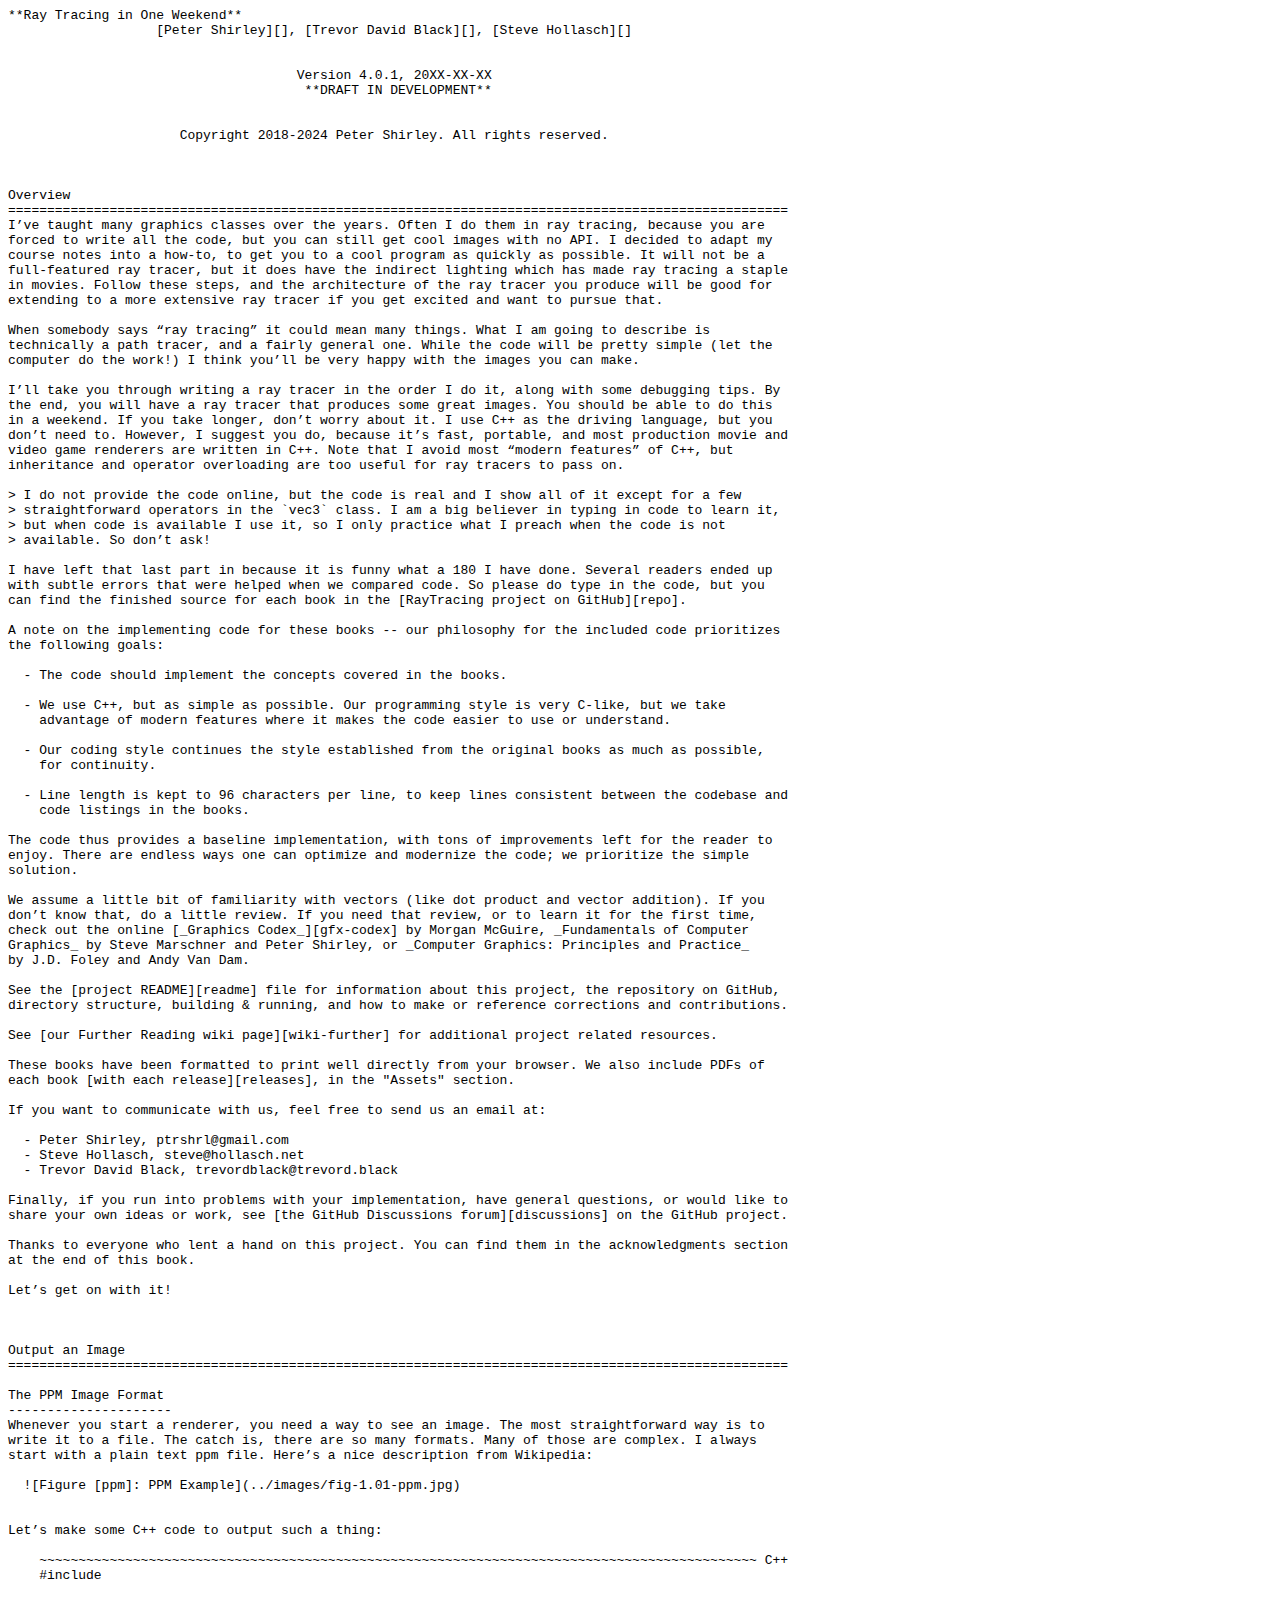
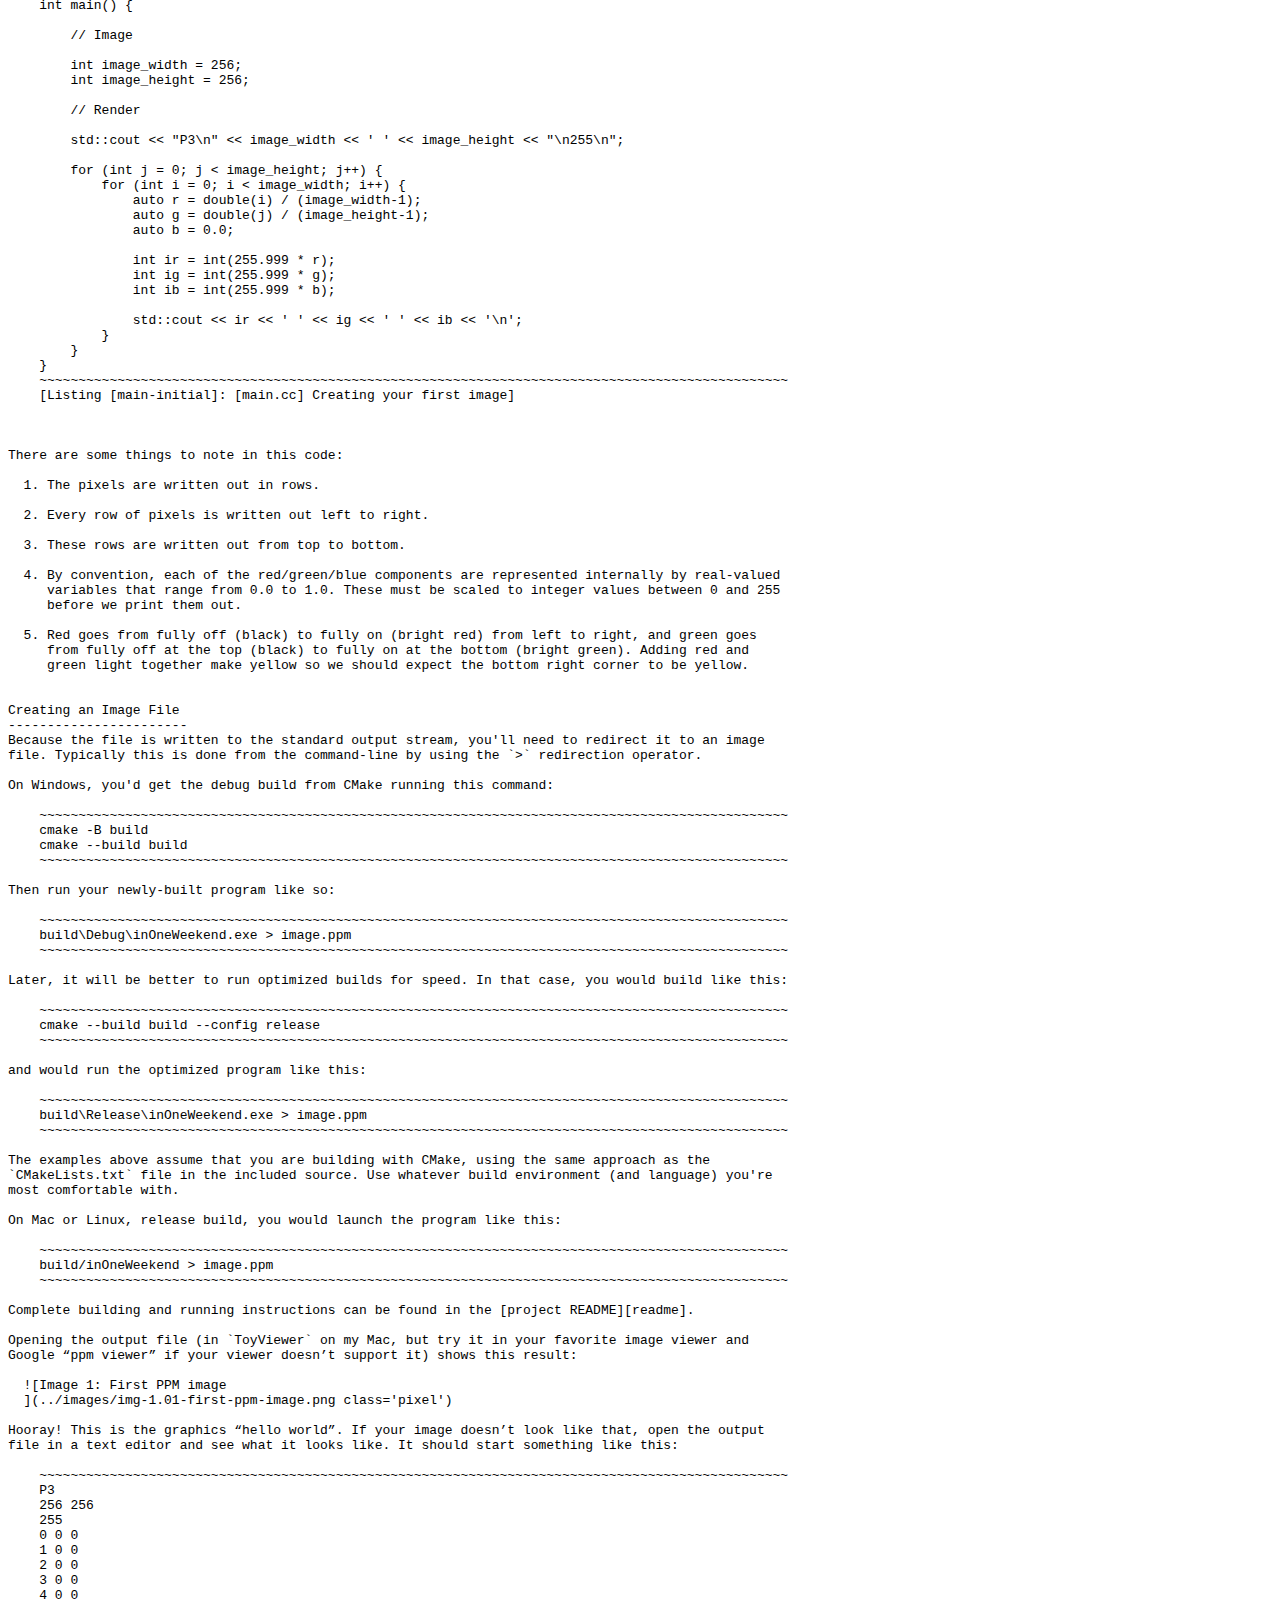
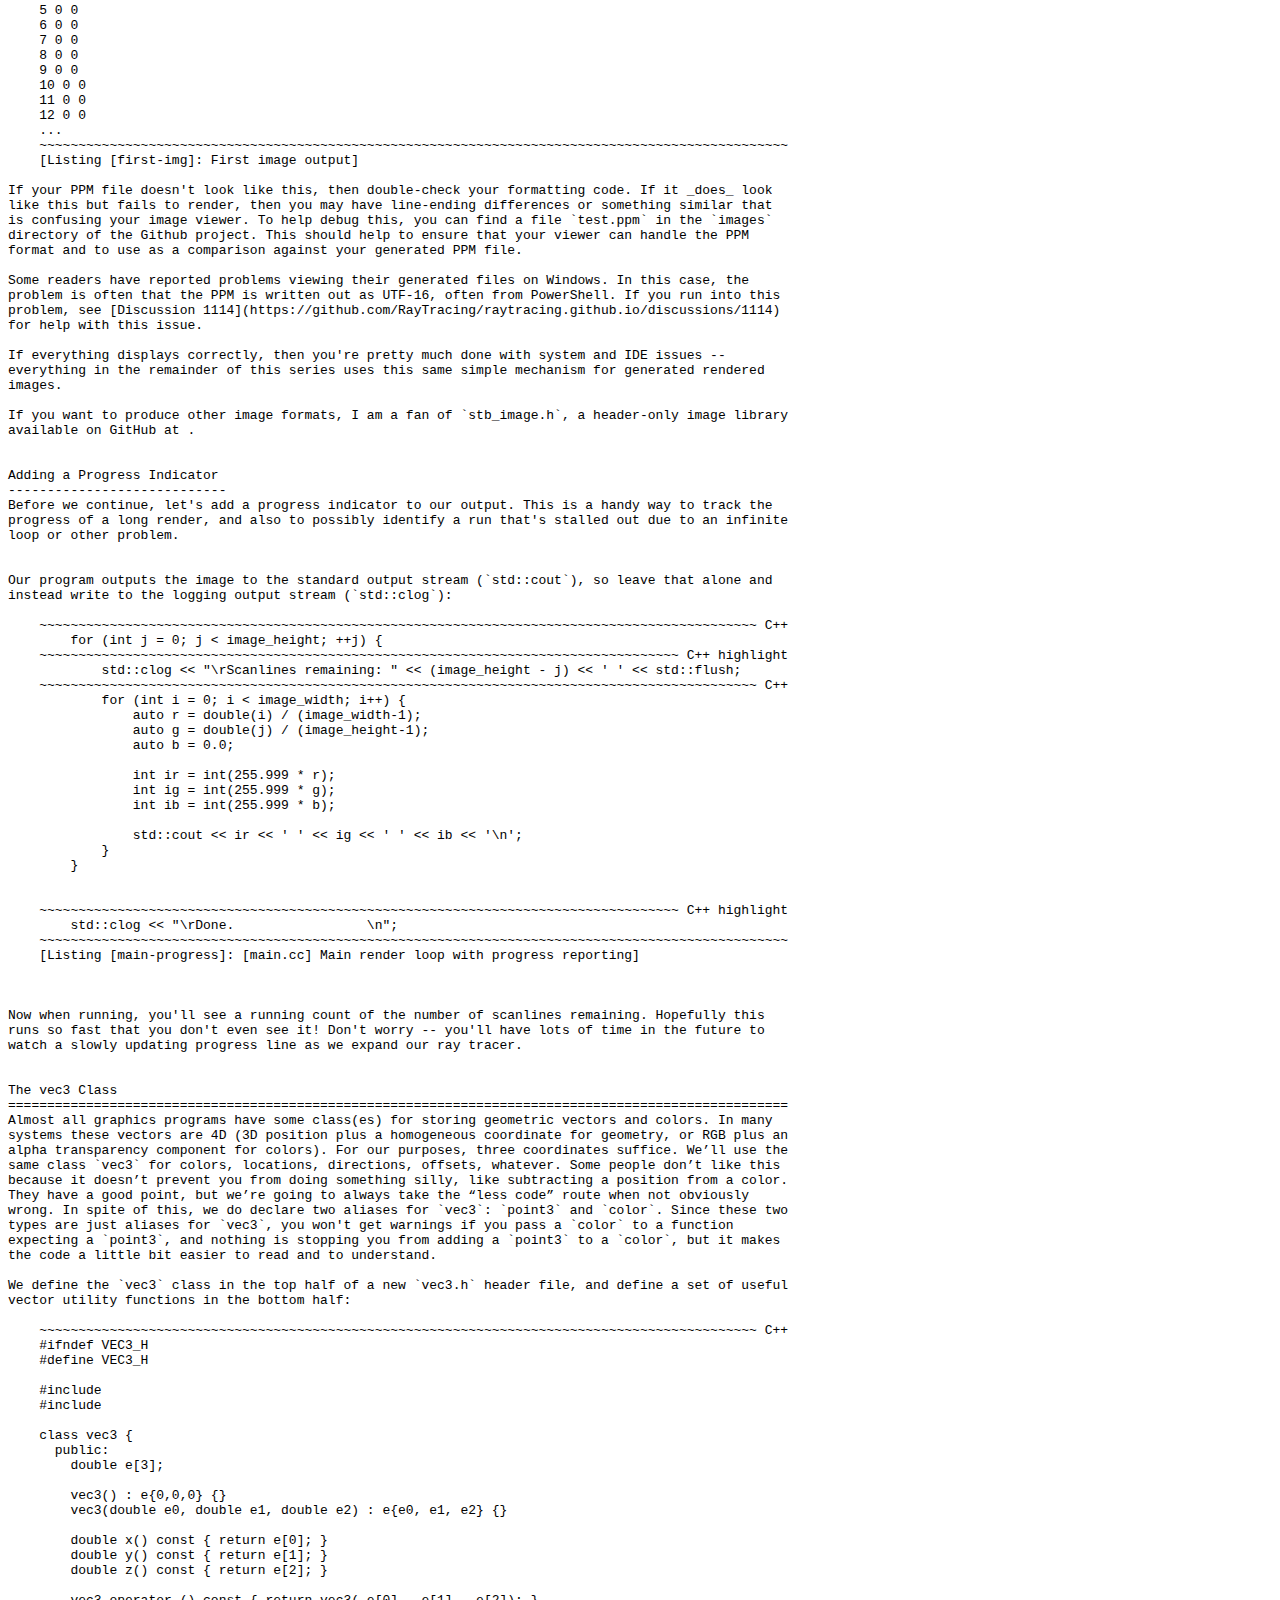
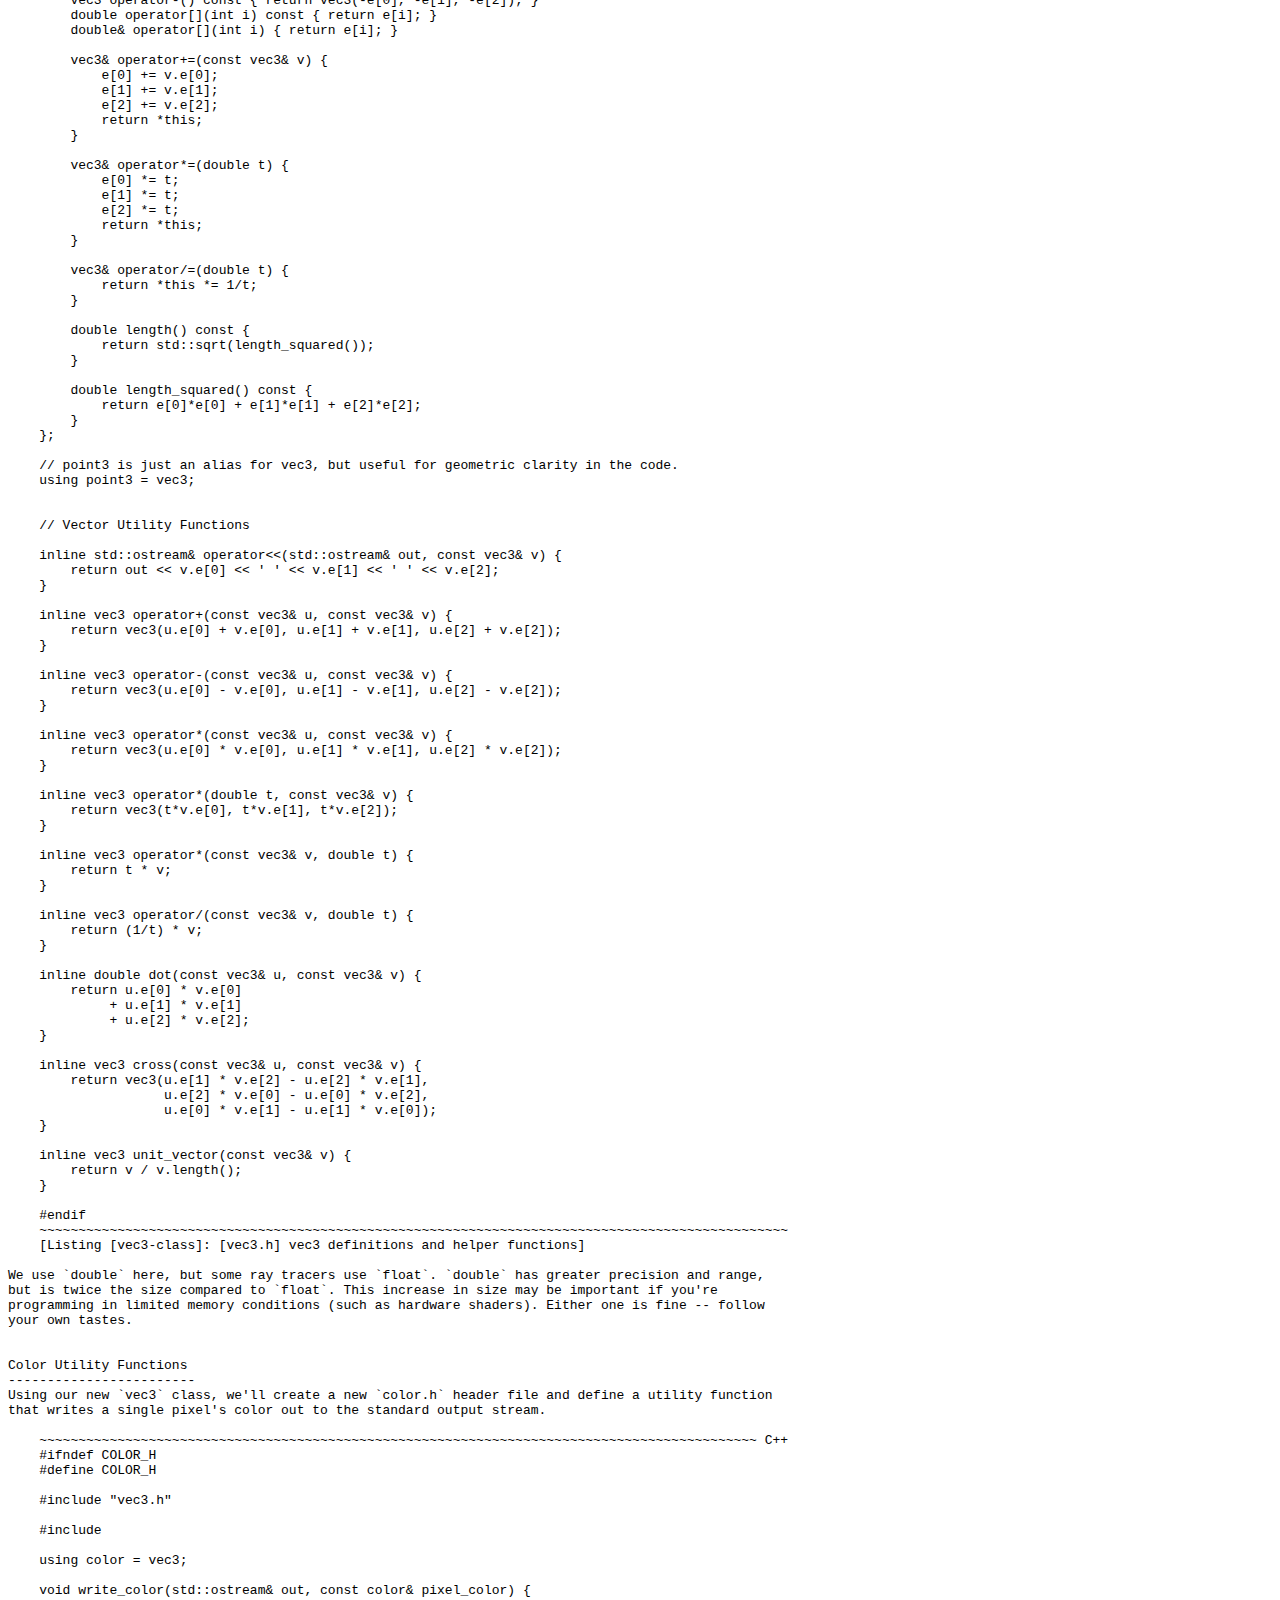
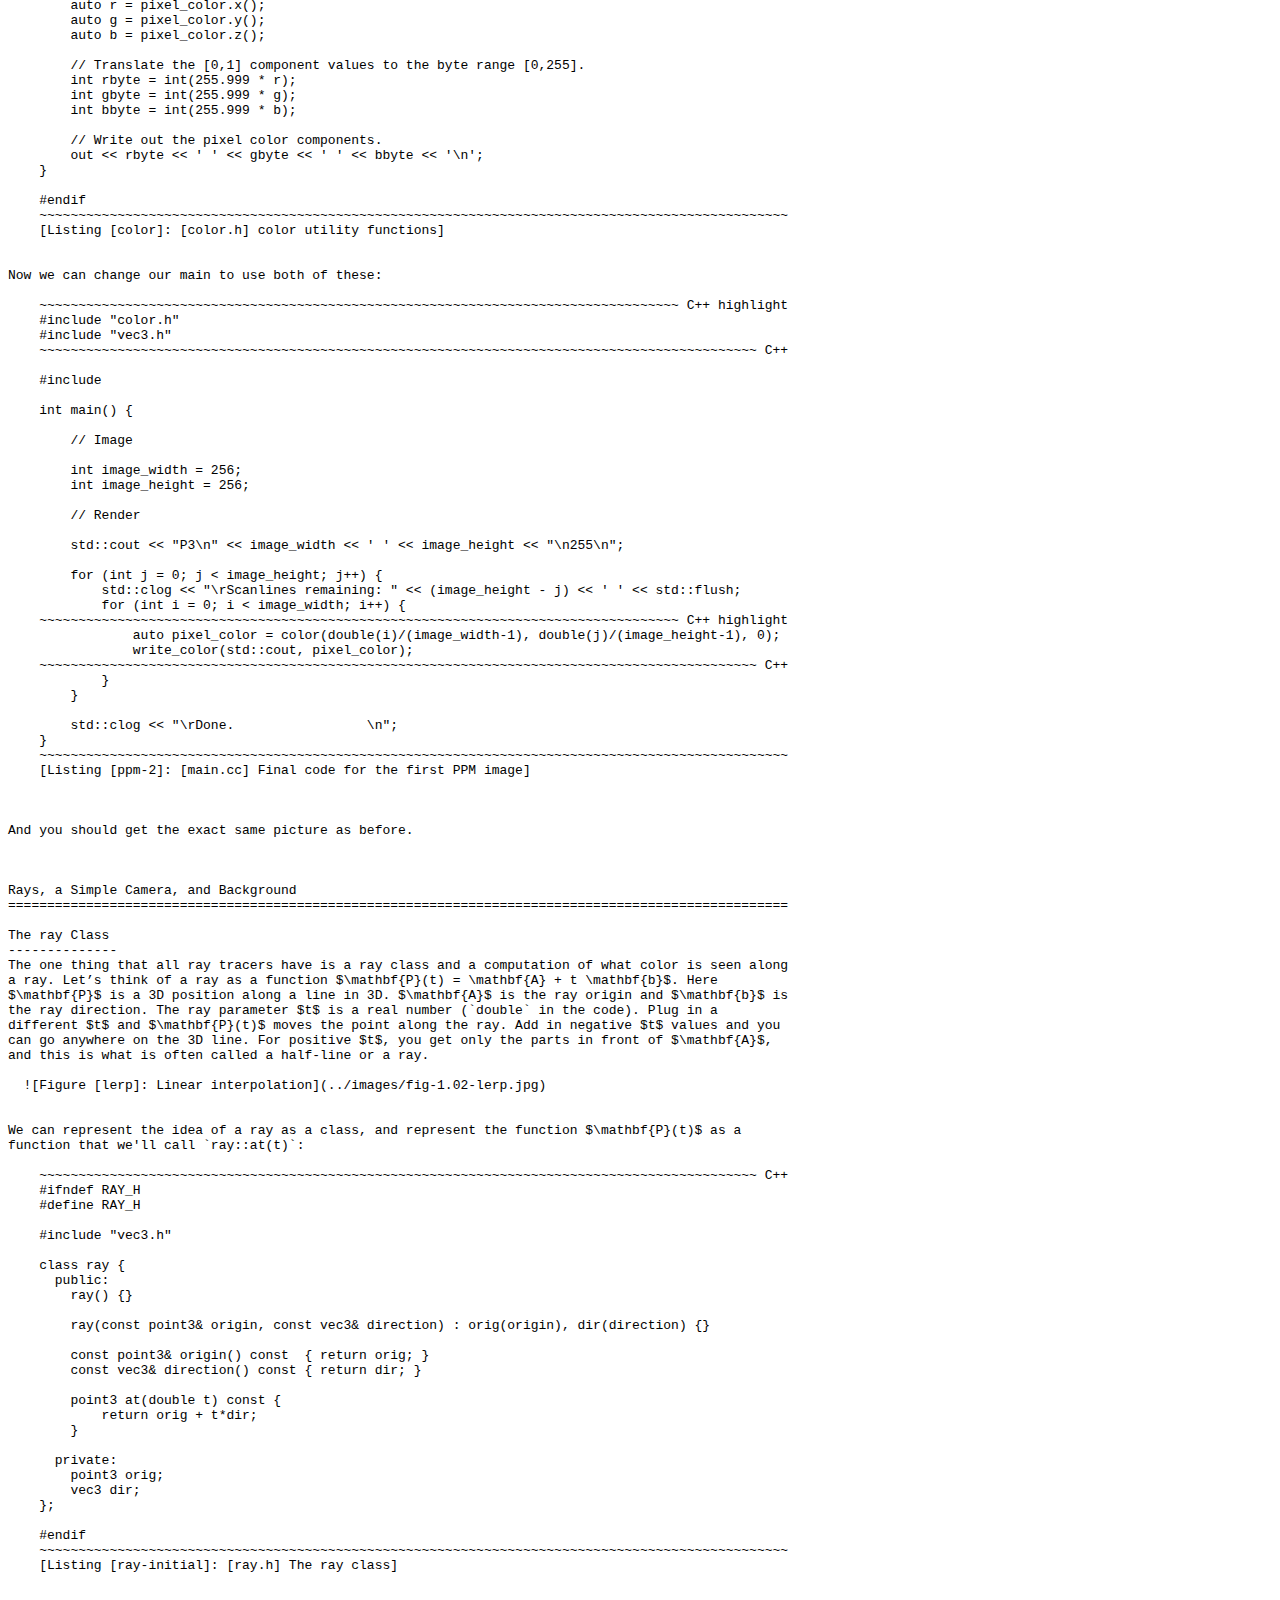
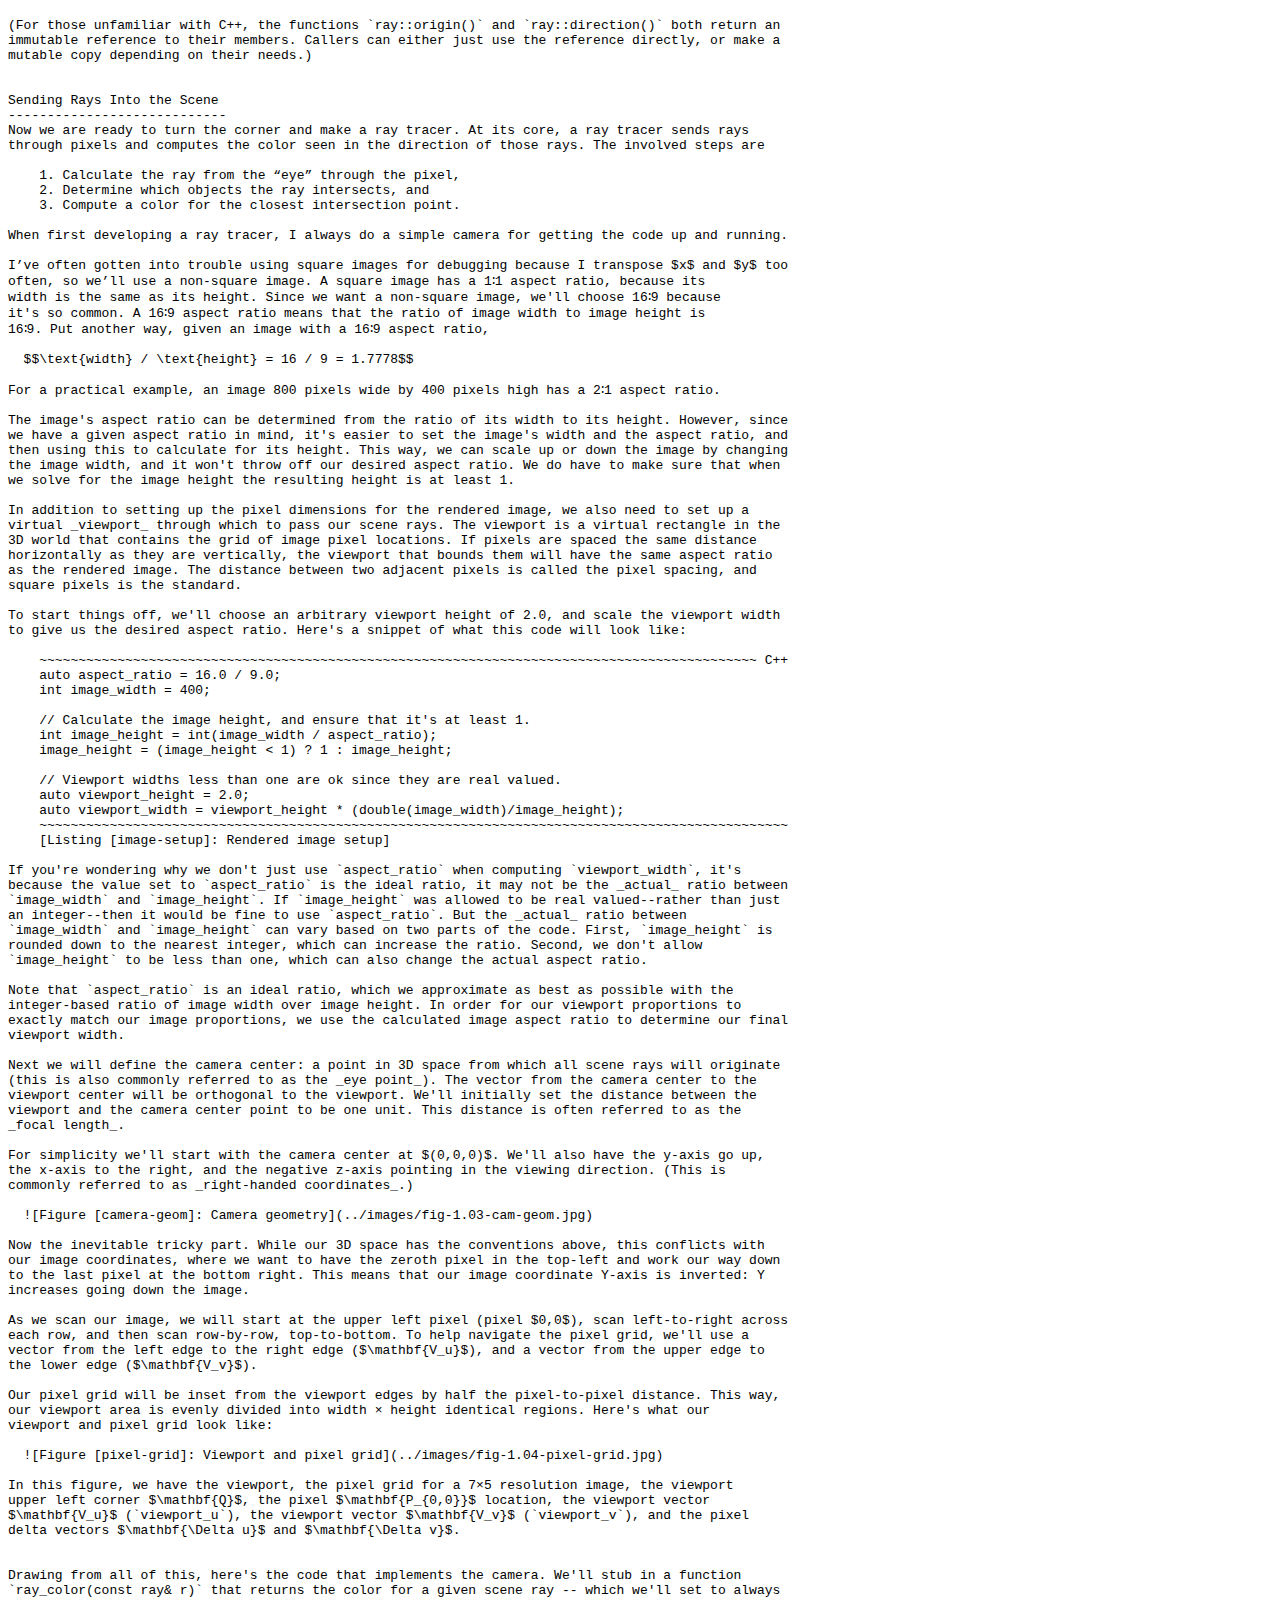
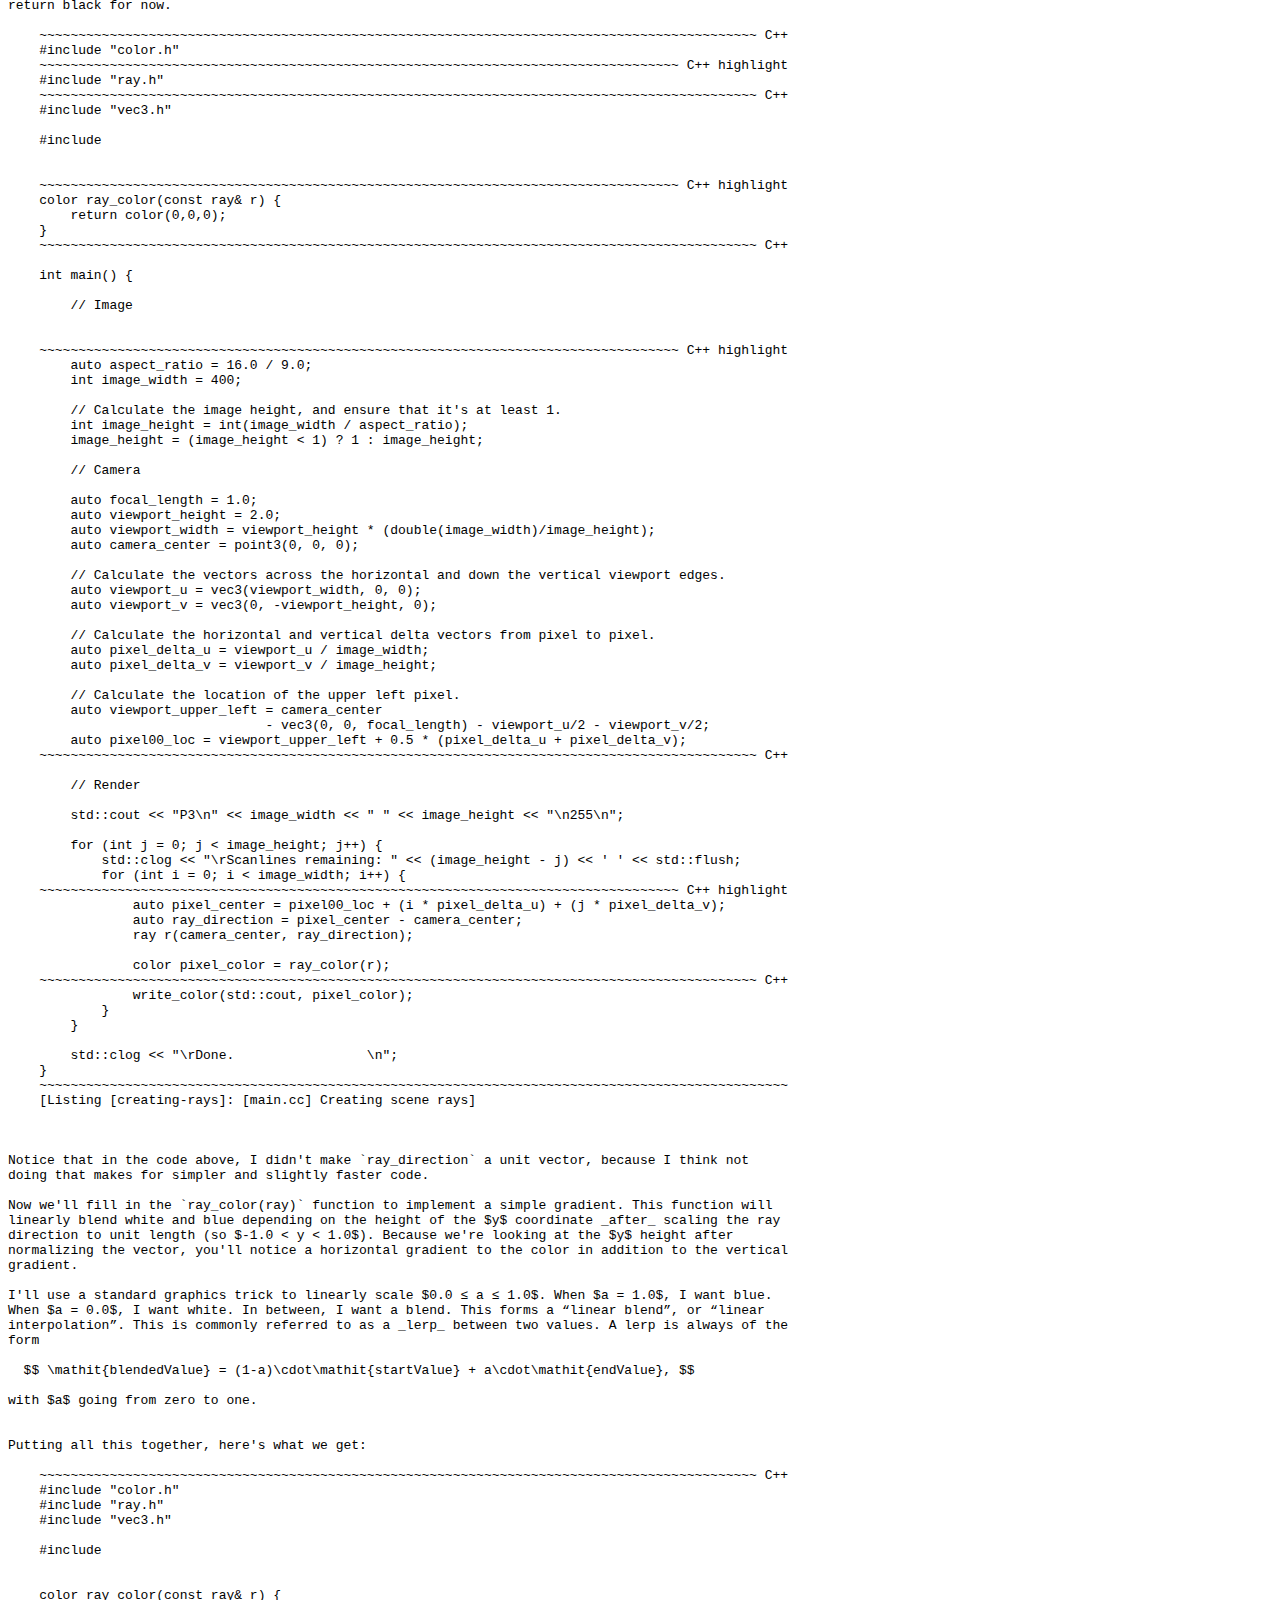
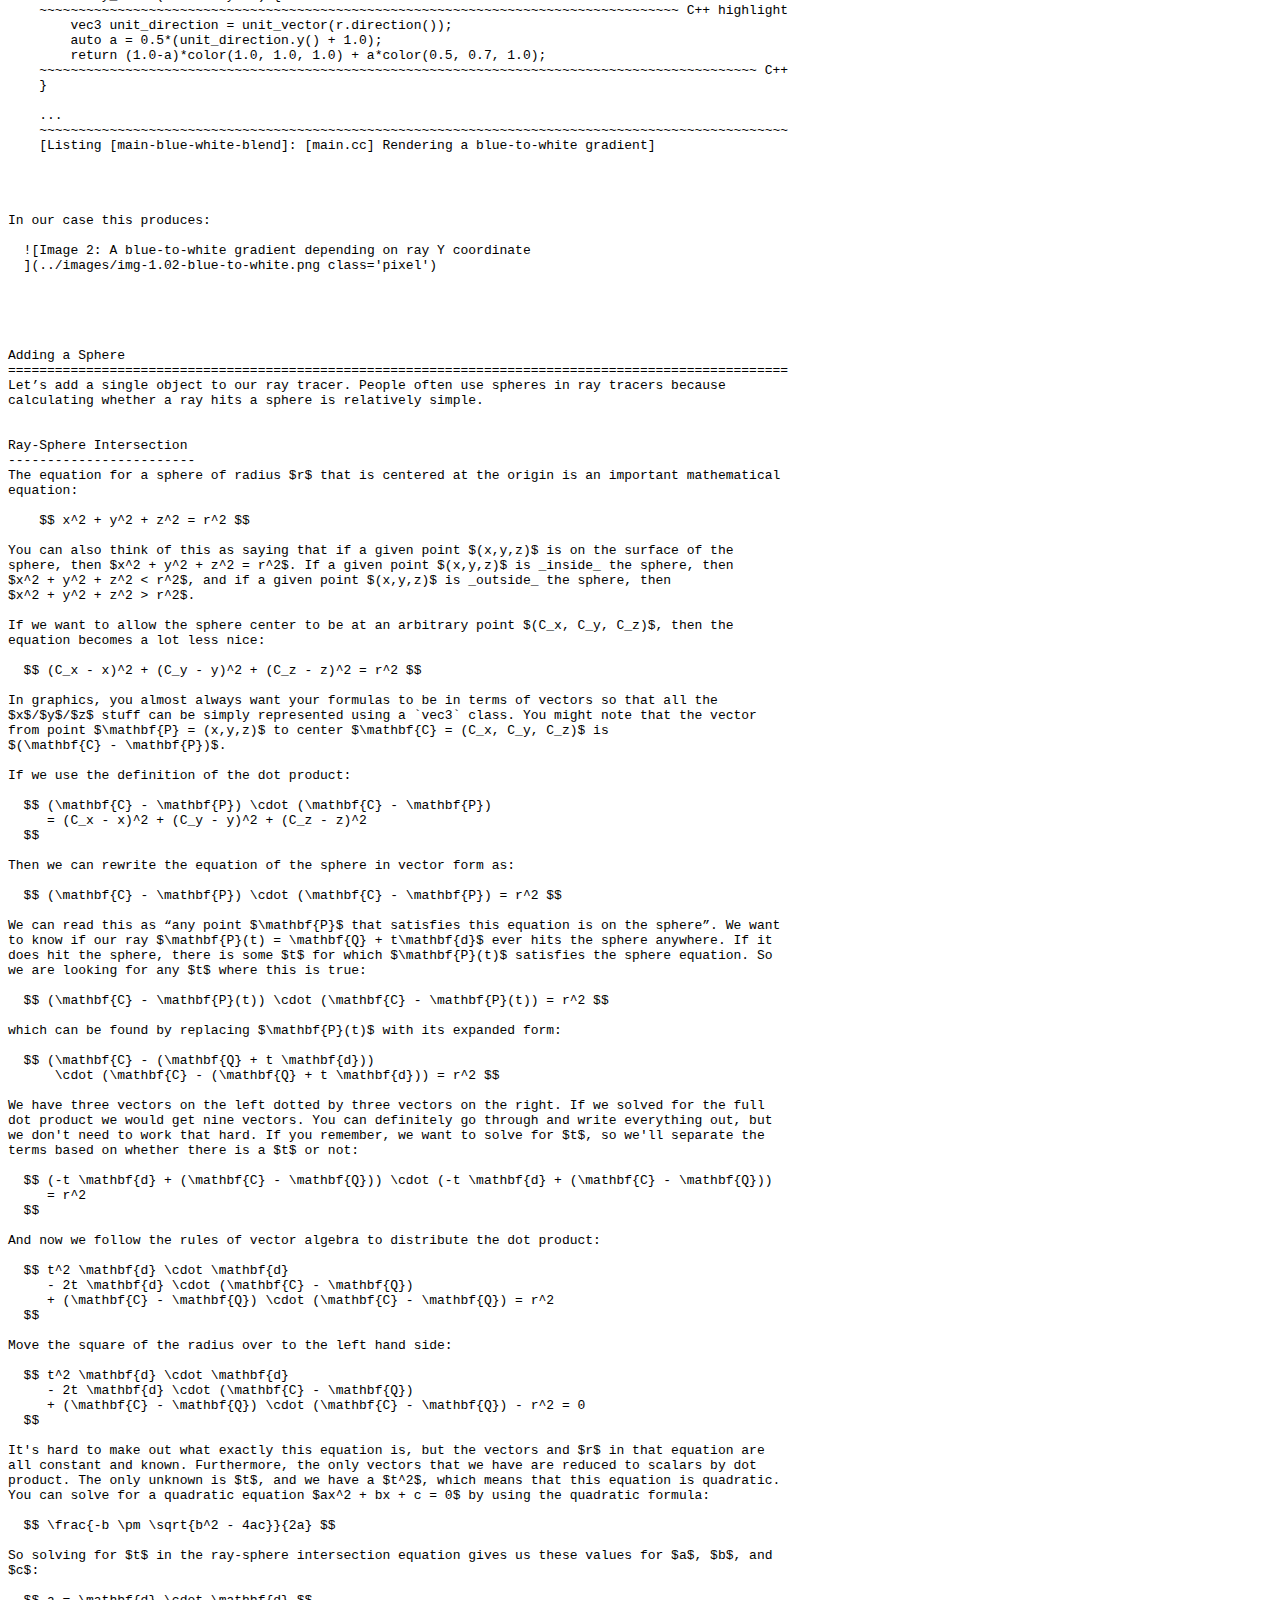
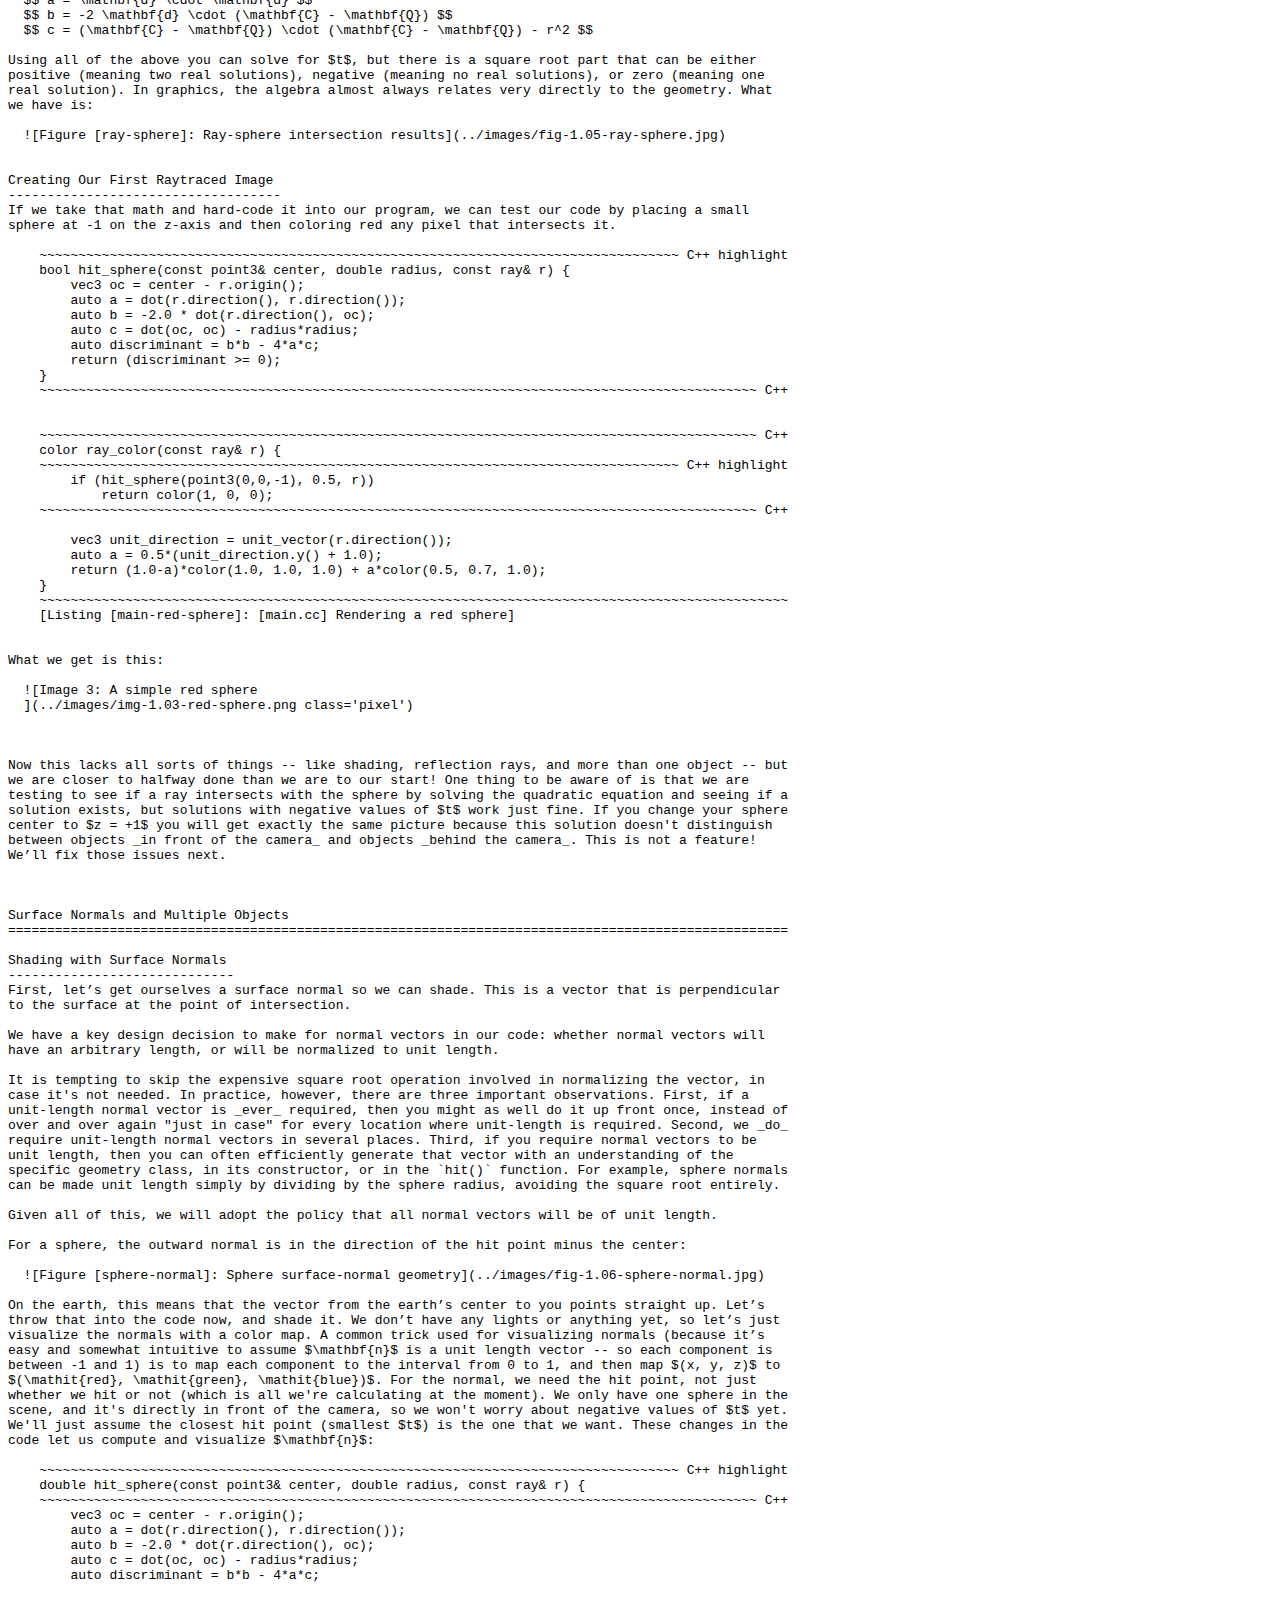
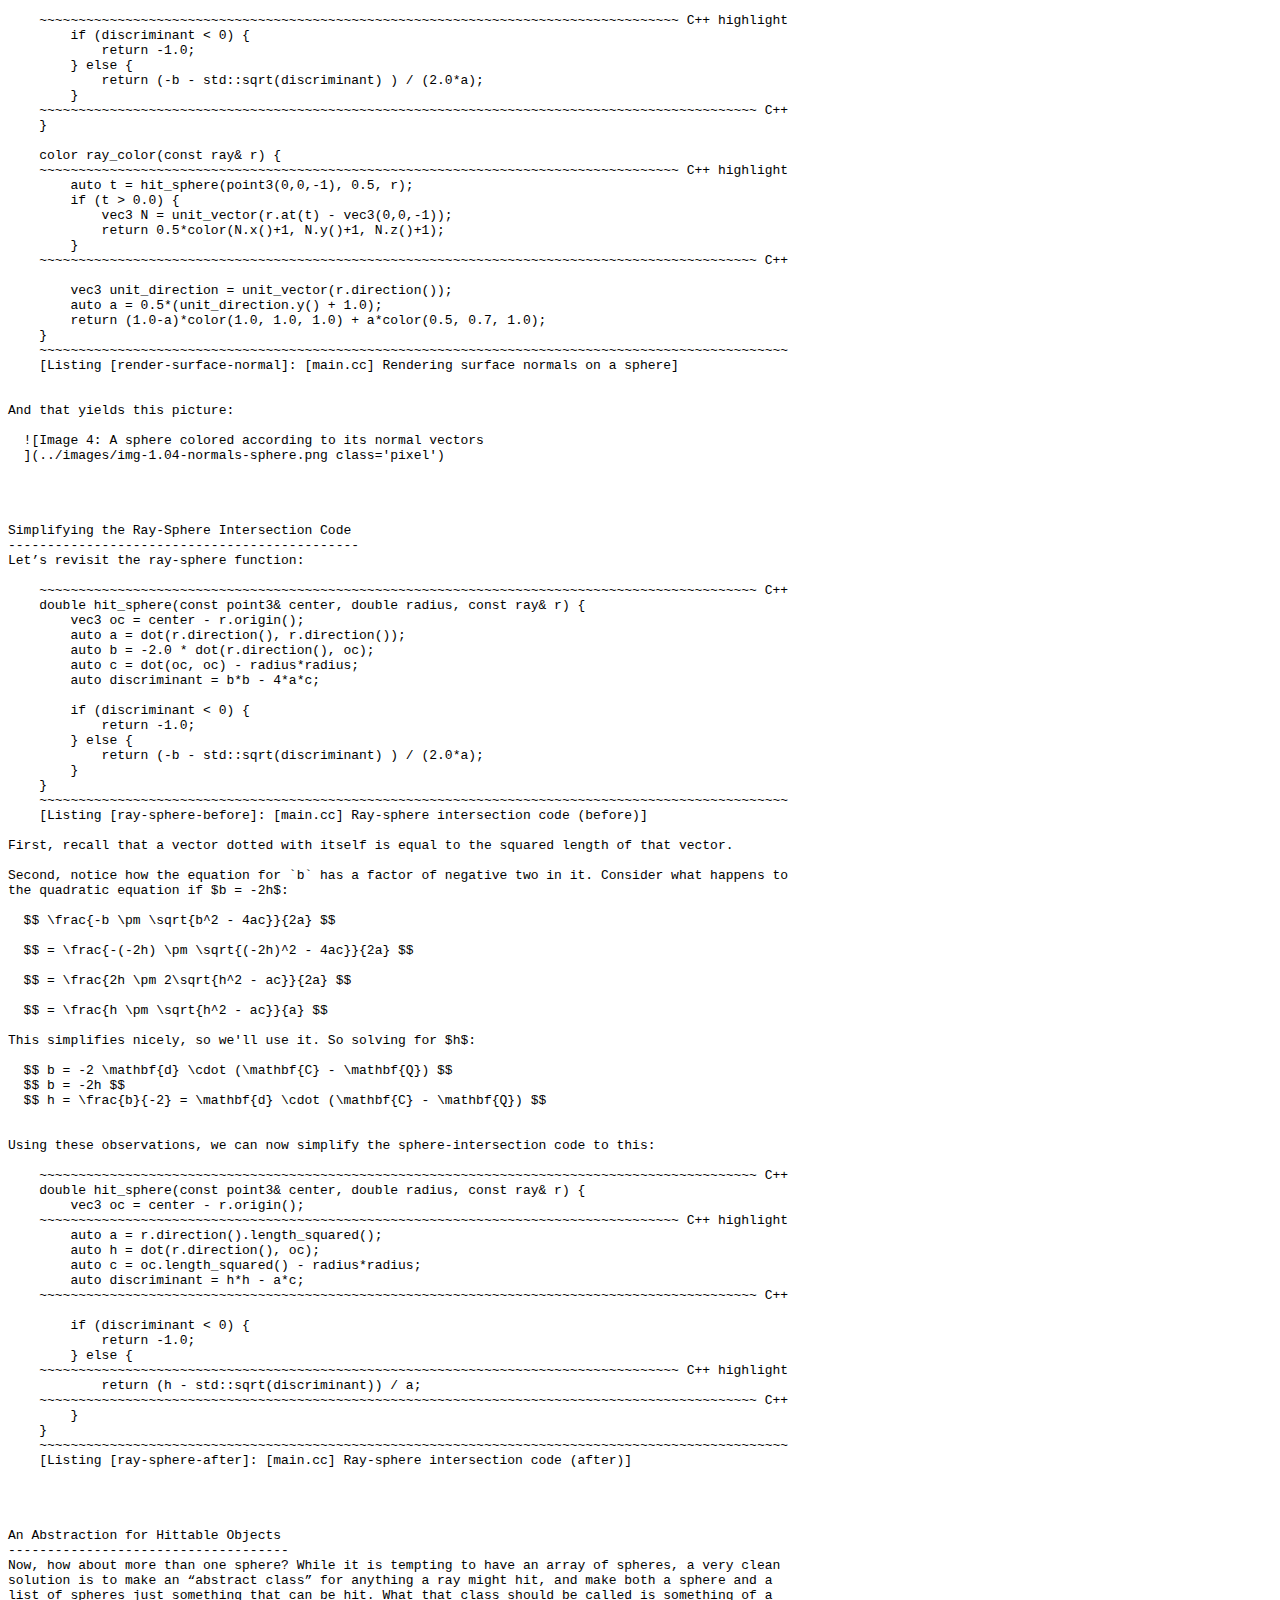
==== commit 47eb30dc: "Fix broken highlighting on some code listings" ====
--- a/books/RayTracingInOneWeekend.html
+++ b/books/RayTracingInOneWeekend.html
@@ -9,7 +9,6 @@
                    [Peter Shirley][], [Trevor David Black][], [Steve Hollasch][]
                                                 <br>
                                      Version 4.0.1, 20XX-XX-XX
-                                     Version 4.1.0, 20XX-XX-XX
                                       **DRAFT IN DEVELOPMENT**
                                                 <br>
                       Copyright 2018-2024 Peter Shirley. All rights reserved.
@@ -1638,7 +1637,7 @@
     // Common Headers
 
     #include "color.h"
-    ~~~~~~~~~~~~~~~~~~~~~~~~~~~~~~~~~~~~~~~~~~~~~~~~~~~~~~~~~~~~~~~~~~~~~~~~~~~~~~~~~~ C++ Highlight
+    ~~~~~~~~~~~~~~~~~~~~~~~~~~~~~~~~~~~~~~~~~~~~~~~~~~~~~~~~~~~~~~~~~~~~~~~~~~~~~~~~~~ C++ highlight
     #include "interval.h"
     ~~~~~~~~~~~~~~~~~~~~~~~~~~~~~~~~~~~~~~~~~~~~~~~~~~~~~~~~~~~~~~~~~~~~~~~~~~~~~~~~~~~~~~~~~~~~ C++
     #include "ray.h"
@@ -1996,7 +1995,7 @@
 
     ~~~~~~~~~~~~~~~~~~~~~~~~~~~~~~~~~~~~~~~~~~~~~~~~~~~~~~~~~~~~~~~~~~~~~~~~~~~~~~~~~~~~~~~~~~~~ C++
     #include <cmath>
-    ~~~~~~~~~~~~~~~~~~~~~~~~~~~~~~~~~~~~~~~~~~~~~~~~~~~~~~~~~~~~~~~~~~~~~~~~~~~~~~~~~~ C++ Highlight
+    ~~~~~~~~~~~~~~~~~~~~~~~~~~~~~~~~~~~~~~~~~~~~~~~~~~~~~~~~~~~~~~~~~~~~~~~~~~~~~~~~~~ C++ highlight
     #include <cstdlib>
     ~~~~~~~~~~~~~~~~~~~~~~~~~~~~~~~~~~~~~~~~~~~~~~~~~~~~~~~~~~~~~~~~~~~~~~~~~~~~~~~~~~~~~~~~~~~~ C++
     #include <iostream>
@@ -2011,7 +2010,7 @@
     }
 
 
-    ~~~~~~~~~~~~~~~~~~~~~~~~~~~~~~~~~~~~~~~~~~~~~~~~~~~~~~~~~~~~~~~~~~~~~~~~~~~~~~~~~~ C++ Highlight
+    ~~~~~~~~~~~~~~~~~~~~~~~~~~~~~~~~~~~~~~~~~~~~~~~~~~~~~~~~~~~~~~~~~~~~~~~~~~~~~~~~~~ C++ highlight
     inline double random_double() {
         // Returns a random real in [0,1).
         return std::rand() / (RAND_MAX + 1.0);
@@ -2275,7 +2274,7 @@
         }
 
 
-    ~~~~~~~~~~~~~~~~~~~~~~~~~~~~~~~~~~~~~~~~~~~~~~~~~~~~~~~~~~~~~~~~~~~~~~~~~~~~~~~~~~ C++ Highlight
+    ~~~~~~~~~~~~~~~~~~~~~~~~~~~~~~~~~~~~~~~~~~~~~~~~~~~~~~~~~~~~~~~~~~~~~~~~~~~~~~~~~~ C++ highlight
         static vec3 random() {
             return vec3(random_double(), random_double(), random_double());
         }
@@ -2303,9 +2302,9 @@
 3. Invert the normalized vector if it falls onto the wrong hemisphere
 
 <div class='together'>
-First, we will use a rejection method to generate the random vector inside of the unit sphere. Pick
-a random point in the unit cube, where $x$, $y$, and $z$ all range from -1 to +1, and reject this
-point if it is outside the unit sphere.
+First, we will use a rejection method to generate the random vector inside the unit sphere. Pick a
+random point in the cube enclosing the unit sphere (that is, where $x$, $y$, and $z$ are all in the
+range $[0,1]$), and reject this point if it is outside the unit sphere.
 
   ![Figure [sphere-vec]: Two vectors were rejected before finding a good one
   ](../images/fig-1.11-sphere-vec.jpg)
@@ -2318,7 +2317,7 @@
     }
 
 
-    ~~~~~~~~~~~~~~~~~~~~~~~~~~~~~~~~~~~~~~~~~~~~~~~~~~~~~~~~~~~~~~~~~~~~~~~~~~~~~~~~~~ C++ Highlight
+    ~~~~~~~~~~~~~~~~~~~~~~~~~~~~~~~~~~~~~~~~~~~~~~~~~~~~~~~~~~~~~~~~~~~~~~~~~~~~~~~~~~ C++ highlight
     inline vec3 random_in_unit_sphere() {
         while (true) {
             auto p = vec3::random(-1,1);
@@ -2350,7 +2349,7 @@
     }
 
 
-    ~~~~~~~~~~~~~~~~~~~~~~~~~~~~~~~~~~~~~~~~~~~~~~~~~~~~~~~~~~~~~~~~~~~~~~~~~~~~~~~~~~ C++ Highlight
+    ~~~~~~~~~~~~~~~~~~~~~~~~~~~~~~~~~~~~~~~~~~~~~~~~~~~~~~~~~~~~~~~~~~~~~~~~~~~~~~~~~~ C++ highlight
     inline vec3 random_unit_vector() {
         return unit_vector(random_in_unit_sphere());
     }
@@ -2381,7 +2380,7 @@
     }
 
 
-    ~~~~~~~~~~~~~~~~~~~~~~~~~~~~~~~~~~~~~~~~~~~~~~~~~~~~~~~~~~~~~~~~~~~~~~~~~~~~~~~~~~ C++ Highlight
+    ~~~~~~~~~~~~~~~~~~~~~~~~~~~~~~~~~~~~~~~~~~~~~~~~~~~~~~~~~~~~~~~~~~~~~~~~~~~~~~~~~~ C++ highlight
     inline vec3 random_on_hemisphere(const vec3& normal) {
         vec3 on_unit_sphere = random_unit_vector();
         if (dot(on_unit_sphere, normal) > 0.0) // In the same hemisphere as the normal
@@ -2906,7 +2905,7 @@
     };
 
 
-    ~~~~~~~~~~~~~~~~~~~~~~~~~~~~~~~~~~~~~~~~~~~~~~~~~~~~~~~~~~~~~~~~~~~~~~~~~~~~~~~~~~ C++ Highlight
+    ~~~~~~~~~~~~~~~~~~~~~~~~~~~~~~~~~~~~~~~~~~~~~~~~~~~~~~~~~~~~~~~~~~~~~~~~~~~~~~~~~~ C++ highlight
     class lambertian : public material {
       public:
         lambertian(const color& albedo) : albedo(albedo) {}
@@ -2948,7 +2947,7 @@
         }
 
 
-    ~~~~~~~~~~~~~~~~~~~~~~~~~~~~~~~~~~~~~~~~~~~~~~~~~~~~~~~~~~~~~~~~~~~~~~~~~~~~~~~~~~ C++ Highlight
+    ~~~~~~~~~~~~~~~~~~~~~~~~~~~~~~~~~~~~~~~~~~~~~~~~~~~~~~~~~~~~~~~~~~~~~~~~~~~~~~~~~~ C++ highlight
         bool near_zero() const {
             // Return true if the vector is close to zero in all dimensions.
             auto s = 1e-8;
@@ -3015,7 +3014,7 @@
     }
 
 
-    ~~~~~~~~~~~~~~~~~~~~~~~~~~~~~~~~~~~~~~~~~~~~~~~~~~~~~~~~~~~~~~~~~~~~~~~~~~~~~~~~~~ C++ Highlight
+    ~~~~~~~~~~~~~~~~~~~~~~~~~~~~~~~~~~~~~~~~~~~~~~~~~~~~~~~~~~~~~~~~~~~~~~~~~~~~~~~~~~ C++ highlight
     inline vec3 reflect(const vec3& v, const vec3& n) {
         return v - 2*dot(v,n)*n;
     }
@@ -3033,7 +3032,7 @@
     };
 
 
-    ~~~~~~~~~~~~~~~~~~~~~~~~~~~~~~~~~~~~~~~~~~~~~~~~~~~~~~~~~~~~~~~~~~~~~~~~~~~~~~~~~~ C++ Highlight
+    ~~~~~~~~~~~~~~~~~~~~~~~~~~~~~~~~~~~~~~~~~~~~~~~~~~~~~~~~~~~~~~~~~~~~~~~~~~~~~~~~~~ C++ highlight
     class metal : public material {
       public:
         metal(const color& albedo) : albedo(albedo) {}
@@ -3330,7 +3329,7 @@
     }
 
 
-    ~~~~~~~~~~~~~~~~~~~~~~~~~~~~~~~~~~~~~~~~~~~~~~~~~~~~~~~~~~~~~~~~~~~~~~~~~~~~~~~~~~ C++ Highlight
+    ~~~~~~~~~~~~~~~~~~~~~~~~~~~~~~~~~~~~~~~~~~~~~~~~~~~~~~~~~~~~~~~~~~~~~~~~~~~~~~~~~~ C++ highlight
     inline vec3 refract(const vec3& uv, const vec3& n, double etai_over_etat) {
         auto cos_theta = std::fmin(dot(-uv, n), 1.0);
         vec3 r_out_perp =  etai_over_etat * (uv + cos_theta*n);
@@ -3353,7 +3352,7 @@
     };
 
 
-    ~~~~~~~~~~~~~~~~~~~~~~~~~~~~~~~~~~~~~~~~~~~~~~~~~~~~~~~~~~~~~~~~~~~~~~~~~~~~~~~~~~ C++ Highlight
+    ~~~~~~~~~~~~~~~~~~~~~~~~~~~~~~~~~~~~~~~~~~~~~~~~~~~~~~~~~~~~~~~~~~~~~~~~~~~~~~~~~~ C++ highlight
     class dielectric : public material {
       public:
         dielectric(double refraction_index) : refraction_index(refraction_index) {}
@@ -4040,7 +4039,7 @@
     }
 
 
-    ~~~~~~~~~~~~~~~~~~~~~~~~~~~~~~~~~~~~~~~~~~~~~~~~~~~~~~~~~~~~~~~~~~~~~~~~~~~~~~~~~~ C++ Highlight
+    ~~~~~~~~~~~~~~~~~~~~~~~~~~~~~~~~~~~~~~~~~~~~~~~~~~~~~~~~~~~~~~~~~~~~~~~~~~~~~~~~~~ C++ highlight
     inline vec3 random_in_unit_disk() {
         while (true) {
             auto p = vec3(random_double(-1,1), random_double(-1,1), 0);
@@ -4231,7 +4230,7 @@
         hittable_list world;
 
 
-    ~~~~~~~~~~~~~~~~~~~~~~~~~~~~~~~~~~~~~~~~~~~~~~~~~~~~~~~~~~~~~~~~~~~~~~~~~~~~~~~~~~ C++ Highlight
+    ~~~~~~~~~~~~~~~~~~~~~~~~~~~~~~~~~~~~~~~~~~~~~~~~~~~~~~~~~~~~~~~~~~~~~~~~~~~~~~~~~~ C++ highlight
         auto ground_material = make_shared<lambertian>(color(0.5, 0.5, 0.5));
         world.add(make_shared<sphere>(point3(0,-1000,0), 1000, ground_material));
 
@@ -4276,7 +4275,7 @@
         camera cam;
 
 
-    ~~~~~~~~~~~~~~~~~~~~~~~~~~~~~~~~~~~~~~~~~~~~~~~~~~~~~~~~~~~~~~~~~~~~~~~~~~~~~~~~~~ C++ Highlight
+    ~~~~~~~~~~~~~~~~~~~~~~~~~~~~~~~~~~~~~~~~~~~~~~~~~~~~~~~~~~~~~~~~~~~~~~~~~~~~~~~~~~ C++ highlight
         cam.aspect_ratio      = 16.0 / 9.0;
         cam.image_width       = 1200;
         cam.samples_per_pixel = 500;
@@ -4323,7 +4322,7 @@
 The second book in this series builds on the ray tracer you've developed here. This includes new
 features such as:
 
-  - Motion blur -- Realistially render moving objects.
+  - Motion blur -- Realistically render moving objects.
   - Bounding volume hierarchies -- speeding up the rendering of complex scenes.
   - Texture maps -- placing images on objects.
   - Perlin noise -- a random noise generator very useful for many techniques.
